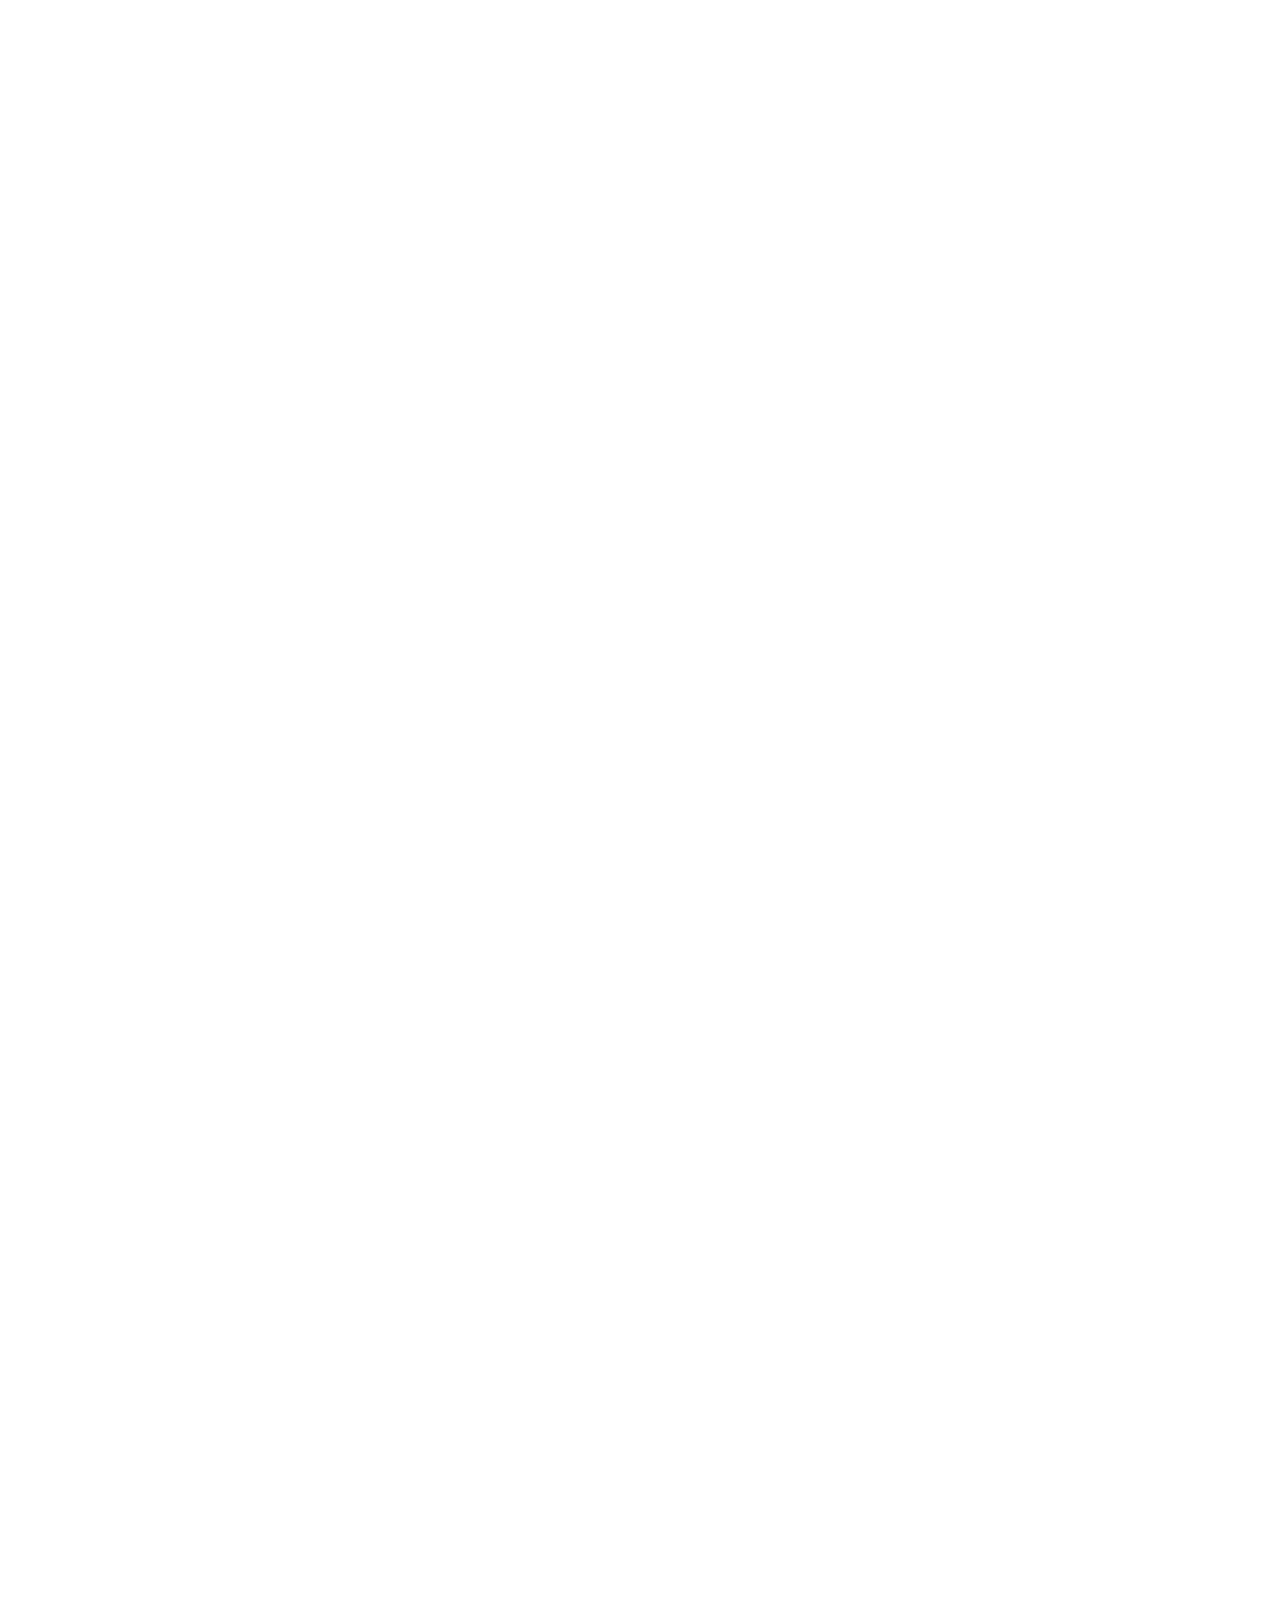
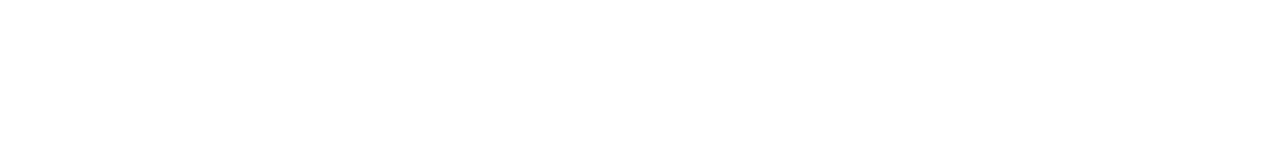
==== index.html @ afc0ffc1 "Site updated: 2017-08-31 09:24:59" ====
<!DOCTYPE html>
<!--[if lte IE 8 ]>
<html class="ie" xmlns="http://www.w3.org/1999/xhtml" xml:lang="en-US" lang="en-US">
<![endif]-->
<!--[if (gte IE 9)|!(IE)]><!-->
<!--
***************  *      *     *
      8          *    *       *
      8          *  *         *
      8          **           *
      8          *  *         *
      8          *    *       *
      8          *      *     *
      8          *        *   ***********    -----Theme By Kieran(http://go.kieran.top)
-->
<html xmlns="http://www.w3.org/1999/xhtml" xml:lang="en-US" lang="en-US">
<!--<![endif]-->

<head>
  <title>Myprayer</title>
  <!-- Meta data -->
    <meta http-equiv="Content-Type" content="text/html" charset="UTF-8" >
    <meta http-equiv="X-UA-Compatible" content="IE=edge"/>
    <meta name="viewport" content="width=device-width, initial-scale=1.0" />
    <meta name="generator" content="Myprayer">
    <meta name="author" content="小鹿会转圈">
    <meta name="description" content="" />
    <meta name="keywords" content="" />

    <!-- Favicon, (keep icon in root folder) -->
    <link rel="Shortcut Icon" href="/img/favicon.ico" type="image/ico">

    <link rel="alternate" href="/atom.xml" title="Myprayer" type="application/atom+xml">
    <link rel="stylesheet" href="/css/all.css" media="screen" type="text/css">
    
    <link rel="stylesheet" href="/highlightjs/vs.css" type="text/css">
    

    <!--[if IE 8]>
    <link rel="stylesheet" type="text/css" href="/css/ie8.css" />
    <![endif]-->

    <!-- jQuery | Load our jQuery, with an alternative source fallback to a local version if request is unavailable -->
    <script src="/js/jquery-1.11.1.min.js"></script>
    <script>window.jQuery || document.write('<script src="js/jquery-1.11.1.min.js"><\/script>')</script>

    <!-- Load these in the <head> for quicker IE8+ load times -->
    <!-- HTML5 shim and Respond.js IE8 support of HTML5 elements and media queries -->
    <!--[if lt IE 9]>
    <script src="/js/html5shiv.min.js"></script>
    <script src="/js/respond.min.js"></script>
    <![endif]-->

  
  
  

  <style>.col-md-8.col-md-offset-2.opening-statement img{display:none;}</style>
</head>

<!--
<body class="home-template">
-->
<body id="index" class="lightnav animsition">

      <!-- ============================ Off-canvas navigation =========================== -->

    <div class="sb-slidebar sb-right sb-style-overlay sb-momentum-scrolling">
        <div class="sb-close" aria-label="Close Menu" aria-hidden="true">
            <img src="/img/close.png" alt="Close"/>
        </div>
        <!-- Lists in Slidebars -->
        <ul class="sb-menu">
            <li><a href="/" class="animsition-link" title="Home">Home</a></li>
            <li><a href="/archives" class="animsition-link" title="archive">archives</a></li>
            <!-- Dropdown Menu -->
			 
            <li>
                <a class="sb-toggle-submenu">Works<span class="sb-caret"></span></a>
                <ul class="sb-submenu">
                    
                        <li><a href="/" target="_BLANK" class="animsition-link">AAA</a></li>
                    
                        <li><a href="/atom.xml" target="_BLANK" class="animsition-link">BBB</a></li>
                    
                </ul>
            </li>
            
            
            
            <li>
                <a class="sb-toggle-submenu">Links<span class="sb-caret"></span></a>
                <ul class="sb-submenu">
                    
                    <li><a href="http://go.kieran.top/" class="animsition-link">Kieran</a></li>
                    
                    <li><a href="http://domain.com/" class="animsition-link">Name</a></li>
                    
                </ul>
            </li>
            
        </ul>
        <!-- Lists in Slidebars -->
        <ul class="sb-menu secondary">
            <li><a href="/about.html" class="animsition-link" title="about">About</a></li>
            <li><a href="/atom.xml" class="animsition-link" title="rss">RSS</a></li>
        </ul>
    </div>
    
    <!-- ============================ END Off-canvas navigation =========================== -->

    <!-- ============================ #sb-site Main Page Wrapper =========================== -->

    <div id="sb-site">
        <!-- #sb-site - All page content should be contained within this id, except the off-canvas navigation itself -->

        <!-- ============================ Header & Logo bar =========================== -->

        <div id="navigation" class="navbar navbar-fixed-top">
            <div class="navbar-inner">
                <div class="container">
                    <!-- Nav logo -->
                    <div class="logo">
                        <a href="/" title="Logo" class="animsition-link">
                         <img src="/img/logo.png" alt="Logo" width="35px;"/> 
                        </a>
                    </div>
                    <!-- // Nav logo -->
                    <!-- Info-bar -->
                    <nav>
                        <ul class="nav">
                            <li><a href="/" class="animsition-link">Myprayer</a></li>
                            <li class="nolink"><span>Always </span>Creative.</li>
                            
                            <li><a href="https://github.com/" title="Github" target="_blank"><i class="icon-github"></i></a></li>
                            
                            
                            <li><a href="https://twitter.com/" title="Twitter" target="_blank"><i class="icon-twitter"></i></a></li>
                            
                            
                            <li><a href="https://www.facebook.com/" title="Facebook" target="_blank"><i class="icon-facebook"></i></a></li>
                            
                            
                            <li><a href="https://google.com/" title="Google-Plus" target="_blank"><i class="icon-google-plus"></i></a></li>
                            
                            
                            <li><a href="http://weibo.com/" title="Sina-Weibo" target="_blank"><i class="icon-sina-weibo"></i></a></li>
                            
                            <li class="nolink"><span>Welcome!</span></li>
                        </ul>
                    </nav>
                    <!--// Info-bar -->
                </div>
                <!-- // .container -->
                <div class="learnmore sb-toggle-right">More</div>
                <button type="button" class="navbar-toggle menu-icon sb-toggle-right" title="More">
                <span class="sr-only">Toggle navigation</span>
                <span class="icon-bar before"></span>
                <span class="icon-bar main"></span>
                <span class="icon-bar after"></span>
                </button>
            </div>
            <!-- // .navbar-inner -->
        </div>

        <!-- ============================ Header & Logo bar =========================== -->


      <!-- ============================ Hero Image =========================== -->

<section id="hero" class="scrollme">
    <div class="container-fluid element-img" style="background: url(/img/bg_img.jpg) no-repeat center center fixed;background-size: cover">
        <div class="row">
            <div class="col-xs-12 col-sm-8 col-sm-offset-2 col-md-8 col-md-offset-2 vertical-align cover boost text-center">
                <div class="center-me animateme" data-when="exit" data-from="0" data-to="0.6" data-opacity="0" data-translatey="100">
                    <div>
                        
                        <h2>YOU'VE MADE A <span>BRAVE</span> DECISION, WELCOME.</h2>
                        <p></p>
                        
                        <h2></h2>
                        <p>每一个不曾起舞的日子都是对生命的辜负。</p>
                        

                    </div>
                </div>
            </div>
            <!-- // .col-md-12 -->
        </div>
        <div class="herofade beige-dk"></div>
    </div>
</section>

<!-- Height spacing helper -->
<div class="heightblock"></div>
<!-- // End height spacing helper -->

<!-- ============================ END Hero Image =========================== -->
<!-- ============================ Content =========================== -->

<section id="intro">
    <div class="container">
        
        <div class="row">
            <div class="col-md-8 col-md-offset-2 opening-statement">
                <div class="col-md-4">
                    <h3><a href="/2017/08/30/my-new-post/">my new post</a></h3>
                    <span>
                        <span class="post-meta">
      <time datetime="2017-08-30T09:14:08.000Z" itemprop="datePublished">
          2017-08-30
      </time>
    
</span>
                    </span>
                </div>
                <div class="col-md-8">
                    <p>
                      
                        
                      
                    </p>
                    
                    <p class="pull-right readMore">
                        <a href="/2017/08/30/my-new-post/">Read More...</a>
                    </p>
                    
                </div>
                <div class="clearfix"></div>
                <hr class="nogutter">
            </div>
        </div>
        
        <div class="row">
            <div class="col-md-8 col-md-offset-2 opening-statement">
                <div class="col-md-4">
                    <h3><a href="/2017/08/30/hello-world/">Hello World</a></h3>
                    <span>
                        <span class="post-meta">
      <time datetime="2017-08-30T06:50:07.147Z" itemprop="datePublished">
          2017-08-30
      </time>
    
</span>
                    </span>
                </div>
                <div class="col-md-8">
                    <p>
                      
                        Welcome to Hexo! This is your very first post. Check documentation for more info. If you get any problems when using Hexo, you can find the answer in troubleshooting or you can ask me on GitHub.
Quick StartCreate a new p
                      
                    </p>
                    
                    <p class="pull-right readMore">
                        <a href="/2017/08/30/hello-world/">Read More...</a>
                    </p>
                    
                </div>
                <div class="clearfix"></div>
                <hr class="nogutter">
            </div>
        </div>
        
        <nav class="pagination" role="pagination">
          
          
        </nav>
    </div>
</section>
<section id="statement">
    <div class="container text-center wow fadeInUp" data-wow-delay="0.5s">
        <div class="row">
            <p>虽然还没想好写点什么，但是总觉得这里放句话比较和谐。</p>
        </div>
    </div>
</section>
<!-- ============================ END Content =========================== -->

      
<!-- ============================ Footer =========================== -->

<footer>
    <div class="container">
            <div class="copy">
                <p>
                    &copy; 2014<script>new Date().getFullYear()>2010&&document.write("-"+new Date().getFullYear());</script>, Content By 小鹿会转圈. All Rights Reserved.
                </p>
                <p>Theme By <a href="//go.kieran.top" style="color: #767D84">Kieran</a></p>
            </div>
            <div class="social">
                <ul>
                    
                    <li><a href="https://github.com/" title="Github" target="_blank"><i class="icon-github"></i></a>&nbsp;</li>
                    
                    
                    <li><a href="https://twitter.com/" title="Twitter" target="_blank"><i class="icon-twitter"></i></a>&nbsp;</li>
                    
                    
                    <li><a href="https://www.facebook.com/" title="Facebook" target="_blank"><i class="icon-facebook"></i></a>&nbsp;</li>
                    
                    
                    <li><a href="https://google.com/" title="Google-Plus" target="_blank"><i class="icon-google-plus"></i></a>&nbsp;</li>
                    
                    
                    <li><a href="http://weibo.com/" title="Sina-Weibo" target="_blank"><i class="icon-sina-weibo"></i></a>&nbsp;</li>
                    
                </ul>
            </div>
            <div class="clearfix"> </div>
        </div>
</footer>

<!-- ============================ END Footer =========================== -->
      <!-- Load our scripts -->
<!-- Resizable 'on-demand' full-height hero -->
<script type="text/javascript">
    var resizeHero = function () {
        var hero = $(".cover,.heightblock"),
            window1 = $(window);
        hero.css({
            "height": window1.height()
        });
    };

    resizeHero();

    $(window).resize(function () {
        resizeHero();
    });
</script>
<script src="/js/plugins.min.js"></script><!-- Bootstrap core and concatenated plugins always load here -->
<script src="/js/jquery.flexslider-min.js"></script><!-- Flexslider plugin -->
<script src="/js/scripts.js"></script><!-- Theme scripts -->


<link rel="stylesheet" href="/fancybox/jquery.fancybox.css" media="screen" type="text/css">
<script src="/fancybox/jquery.fancybox.pack.js"></script>
<script type="text/javascript">
$('#intro').find('img').each(function(){
  var alt = this.alt;

  if (alt){
    $(this).after('<span class="caption" style="display:none">' + alt + '</span>');
  }

  $(this).wrap('<a href="' + this.src + '" title="' + alt + '" class="fancybox" rel="gallery" />');
});
(function($){
  $('.fancybox').fancybox();
})(jQuery);
</script>

<!-- Initiate flexslider plugin -->
<script type="text/javascript">
    $(document).ready(function($) {
      (function(){
        console.log('font');
        var getCss = function(path) {
          var head = document.getElementsByTagName('head')[0];
          link = document.createElement('link');
          link.href = path;
          link.rel = 'stylesheet';
          link.type = 'text/css';
          head.appendChild(link);
        };
        getCss('https://fonts.googleapis.com/css?family=Montserrat:400,700');
        getCss('https://fonts.googleapis.com/css?family=Open+Sans:400,600');
      })();
      $('.flexslider').flexslider({
        animation: "fade",
        prevText: "",
        nextText: "",
        directionNav: true
      });
    });
</script>

</body>
</html>
---- highlightjs/vs.css ----
/*

Visual Studio-like style based on original C# coloring by Jason Diamond <jason@diamond.name>

*/
pre code {
  display: block; padding: 0.5em;
}

pre .comment,
pre .annotation,
pre .template_comment,
pre .diff .header,
pre .chunk,
pre .apache .cbracket {
  color: rgb(0, 128, 0);
}

pre .keyword,
pre .id,
pre .built_in,
pre .smalltalk .class,
pre .winutils,
pre .bash .variable,
pre .tex .command,
pre .request,
pre .status,
pre .nginx .title,
pre .xml .tag,
pre .xml .tag .value {
  color: rgb(0, 0, 255);
}

pre .string,
pre .title,
pre .parent,
pre .tag .value,
pre .rules .value,
pre .rules .value .number,
pre .ruby .symbol,
pre .ruby .symbol .string,
pre .aggregate,
pre .template_tag,
pre .django .variable,
pre .addition,
pre .flow,
pre .stream,
pre .apache .tag,
pre .date,
pre .tex .formula,
pre .coffeescript .attribute {
  color: rgb(163, 21, 21);
}

pre .ruby .string,
pre .decorator,
pre .filter .argument,
pre .localvars,
pre .array,
pre .attr_selector,
pre .pseudo,
pre .pi,
pre .doctype,
pre .deletion,
pre .envvar,
pre .shebang,
pre .preprocessor,
pre .userType,
pre .apache .sqbracket,
pre .nginx .built_in,
pre .tex .special,
pre .prompt {
  color: rgb(43, 145, 175);
}

pre .phpdoc,
pre .javadoc,
pre .xmlDocTag {
  color: rgb(128, 128, 128);
}

pre .vhdl .typename { font-weight: bold; }
pre .vhdl .string { color: #666666; }
pre .vhdl .literal { color: rgb(163, 21, 21); }
pre .vhdl .attribute { color: #00B0E8; }

pre .xml .attribute { color: rgb(255, 0, 0); }
---- css/ie8.css ----
/* IE8 Template Styles & Fixes */

/* Polyfill for full-scale background images in IE */
#hero,
#fallback,
.element-img,
#featured .featured-item,
.overview-img,
#page-header {
	background-size: cover;
	-ms-behavior: url(includes/backgroundsize.min.htc);
	behavior: url(includes/backgroundsize.min.htc);
}
.wow {
	visibility: visible !important;
}

#page-header {
	width: 100%
}

html.sb-init.sb-active.sb-active-right,
html.sb-init.sb-active.sb-active-right #featured a,
html.sb-init.sb-active.sb-active-right ul.filters li p,
html.sb-init.sb-active.sb-active-right #projects .projects .label-text h3 a {
	cursor: default;
}
/* For further info on how to select rgba compatible values for IE8, see > http://css-tricks.com/rgba-browser-support/ */
.navbar-inner.lightnav-alt,
#blog-post .navbar-inner { 
	background:transparent;
	filter:progid:DXImageTransform.Microsoft.gradient(startColorstr=#E6FFFFFF,endColorstr=#E6FFFFFF); 
	zoom: 1;
}
#featured a.meta {
	background:transparent;
	filter:progid:DXImageTransform.Microsoft.gradient(startColorstr=#80000000,endColorstr=#80000000); 
	zoom: 1;
	position: absolute;
	top: 0;
	bottom: 0;
	left: 0;
	right: 0;
}
#featured a.meta:hover {
	background:transparent;
	filter:progid:DXImageTransform.Microsoft.gradient(startColorstr=#B3000000,endColorstr=#B3000000); 
	zoom: 1;
}
.map-cover {
	background:transparent;
	filter:progid:DXImageTransform.Microsoft.gradient(startColorstr=#B3131313,endColorstr=#B3131313); 
	zoom: 1;
}
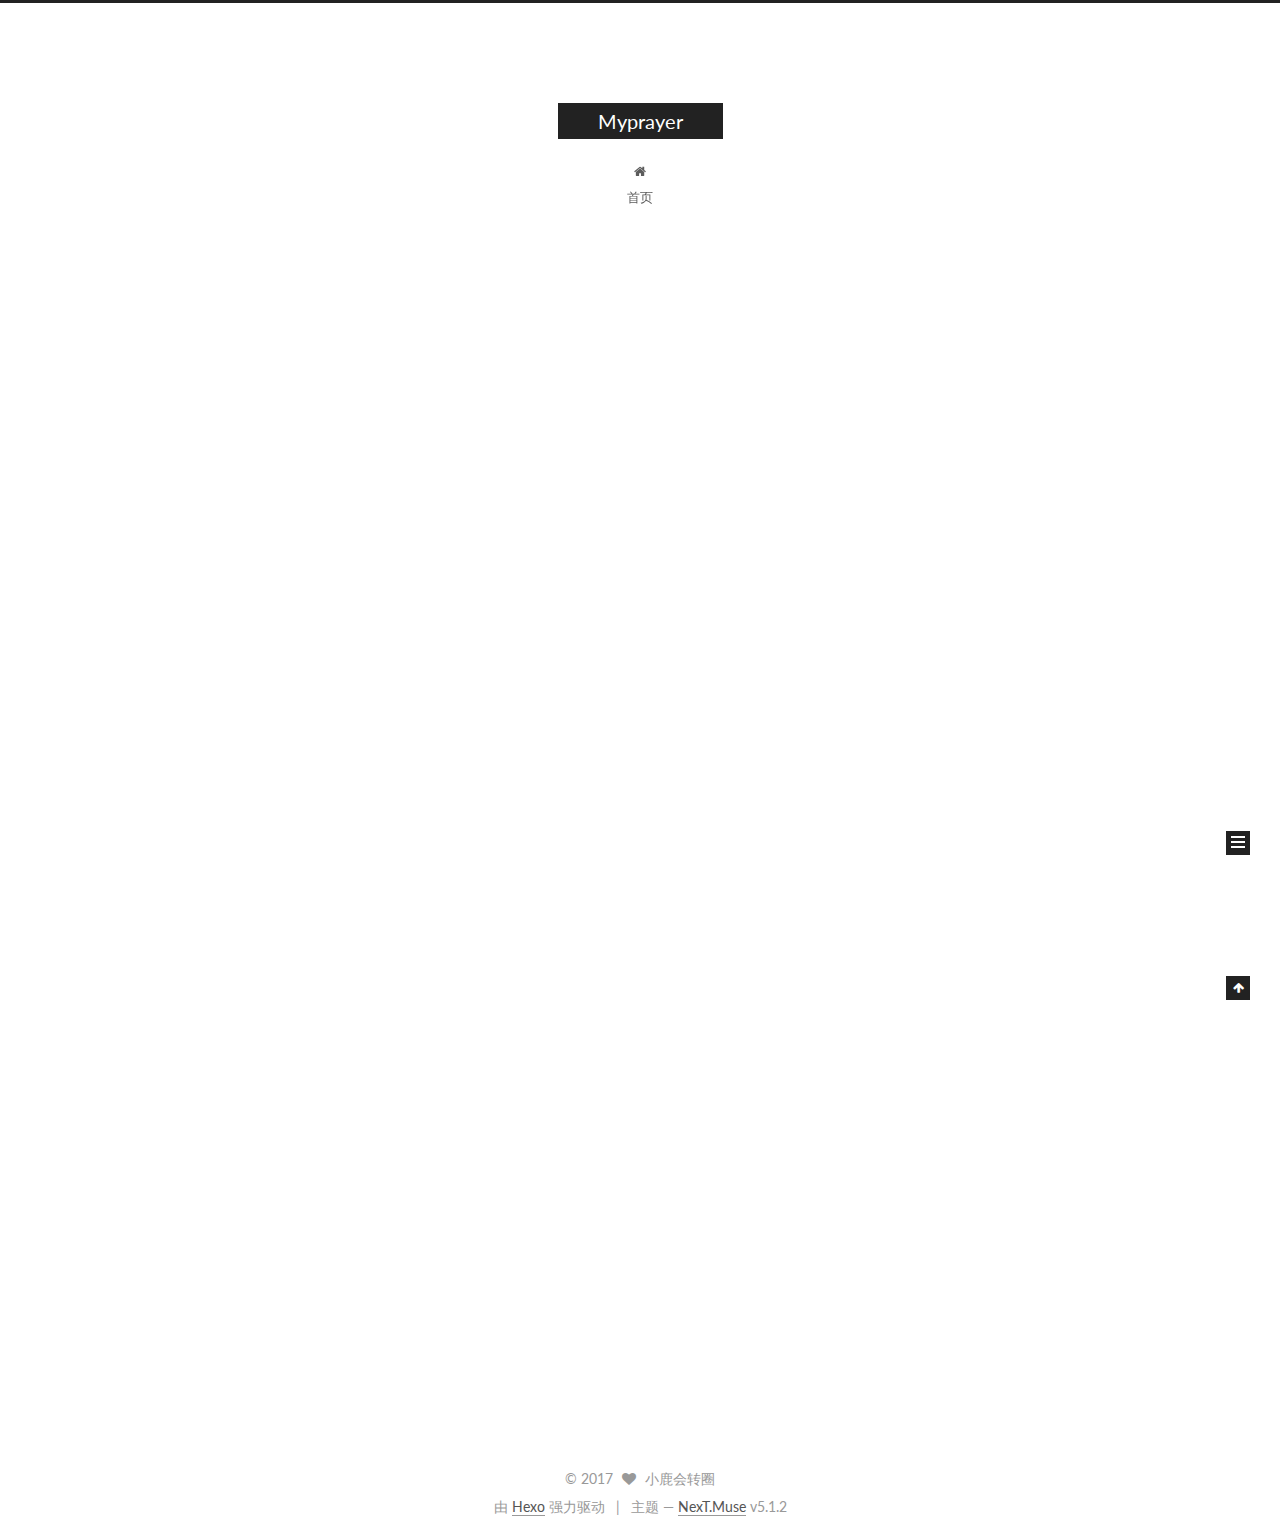
==== commit 9f8fb3c8: "Site updated: 2017-08-31 09:39:12" ====
--- a/index.html
+++ b/index.html
@@ -1,380 +1,722 @@
 <!DOCTYPE html>
-<!--[if lte IE 8 ]>
-<html class="ie" xmlns="http://www.w3.org/1999/xhtml" xml:lang="en-US" lang="en-US">
-<![endif]-->
-<!--[if (gte IE 9)|!(IE)]><!-->
-<!--
-***************  *      *     *
-      8          *    *       *
-      8          *  *         *
-      8          **           *
-      8          *  *         *
-      8          *    *       *
-      8          *      *     *
-      8          *        *   ***********    -----Theme By Kieran(http://go.kieran.top)
--->
-<html xmlns="http://www.w3.org/1999/xhtml" xml:lang="en-US" lang="en-US">
-<!--<![endif]-->
-
+
+
+
+  
+
+
+<html class="theme-next muse use-motion" lang="zh-Hans">
 <head>
+  <meta charset="UTF-8"/>
+<meta http-equiv="X-UA-Compatible" content="IE=edge" />
+<meta name="viewport" content="width=device-width, initial-scale=1, maximum-scale=1"/>
+<meta name="theme-color" content="#222">
+
+
+
+
+
+
+
+
+
+<meta http-equiv="Cache-Control" content="no-transform" />
+<meta http-equiv="Cache-Control" content="no-siteapp" />
+
+
+
+
+
+
+
+
+
+
+
+
+
+
+
+
+  
+  
+  <link href="/lib/fancybox/source/jquery.fancybox.css?v=2.1.5" rel="stylesheet" type="text/css" />
+
+
+
+
+  
+  
+  
+  
+
+  
+    
+    
+  
+
+  
+
+  
+
+  
+
+  
+
+  
+    
+    
+    <link href="//fonts.googleapis.com/css?family=Lato:300,300italic,400,400italic,700,700italic&subset=latin,latin-ext" rel="stylesheet" type="text/css">
+  
+
+
+
+
+
+
+<link href="/lib/font-awesome/css/font-awesome.min.css?v=4.6.2" rel="stylesheet" type="text/css" />
+
+<link href="/css/main.css?v=5.1.2" rel="stylesheet" type="text/css" />
+
+
+  <meta name="keywords" content="Hexo, NexT" />
+
+
+
+
+
+
+
+
+  <link rel="shortcut icon" type="image/x-icon" href="/favicon.ico?v=5.1.2" />
+
+
+
+
+
+
+<meta property="og:type" content="website">
+<meta property="og:title" content="Myprayer">
+<meta property="og:url" content="http://yoursite.com/index.html">
+<meta property="og:site_name" content="Myprayer">
+<meta property="og:locale" content="zh-Hans">
+<meta name="twitter:card" content="summary">
+<meta name="twitter:title" content="Myprayer">
+
+
+
+<script type="text/javascript" id="hexo.configurations">
+  var NexT = window.NexT || {};
+  var CONFIG = {
+    root: '/',
+    scheme: 'Muse',
+    version: '5.1.2',
+    sidebar: {"position":"left","display":"post","offset":12,"offset_float":12,"b2t":false,"scrollpercent":false,"onmobile":false},
+    fancybox: true,
+    tabs: true,
+    motion: {"enable":true,"async":false,"transition":{"post_block":"fadeIn","post_header":"slideDownIn","post_body":"slideDownIn","coll_header":"slideLeftIn"}},
+    duoshuo: {
+      userId: '0',
+      author: '博主'
+    },
+    algolia: {
+      applicationID: '',
+      apiKey: '',
+      indexName: '',
+      hits: {"per_page":10},
+      labels: {"input_placeholder":"Search for Posts","hits_empty":"We didn't find any results for the search: ${query}","hits_stats":"${hits} results found in ${time} ms"}
+    }
+  };
+</script>
+
+
+
+  <link rel="canonical" href="http://yoursite.com/"/>
+
+
+
+
+
   <title>Myprayer</title>
-  <!-- Meta data -->
-    <meta http-equiv="Content-Type" content="text/html" charset="UTF-8" >
-    <meta http-equiv="X-UA-Compatible" content="IE=edge"/>
-    <meta name="viewport" content="width=device-width, initial-scale=1.0" />
-    <meta name="generator" content="Myprayer">
-    <meta name="author" content="小鹿会转圈">
-    <meta name="description" content="" />
-    <meta name="keywords" content="" />
-
-    <!-- Favicon, (keep icon in root folder) -->
-    <link rel="Shortcut Icon" href="/img/favicon.ico" type="image/ico">
-
-    <link rel="alternate" href="/atom.xml" title="Myprayer" type="application/atom+xml">
-    <link rel="stylesheet" href="/css/all.css" media="screen" type="text/css">
-    
-    <link rel="stylesheet" href="/highlightjs/vs.css" type="text/css">
-    
-
-    <!--[if IE 8]>
-    <link rel="stylesheet" type="text/css" href="/css/ie8.css" />
-    <![endif]-->
-
-    <!-- jQuery | Load our jQuery, with an alternative source fallback to a local version if request is unavailable -->
-    <script src="/js/jquery-1.11.1.min.js"></script>
-    <script>window.jQuery || document.write('<script src="js/jquery-1.11.1.min.js"><\/script>')</script>
-
-    <!-- Load these in the <head> for quicker IE8+ load times -->
-    <!-- HTML5 shim and Respond.js IE8 support of HTML5 elements and media queries -->
-    <!--[if lt IE 9]>
-    <script src="/js/html5shiv.min.js"></script>
-    <script src="/js/respond.min.js"></script>
-    <![endif]-->
-
-  
-  
-  
-
-  <style>.col-md-8.col-md-offset-2.opening-statement img{display:none;}</style>
+  
+
+
+
+
+
+
+
+
 </head>
 
-<!--
-<body class="home-template">
--->
-<body id="index" class="lightnav animsition">
-
-      <!-- ============================ Off-canvas navigation =========================== -->
-
-    <div class="sb-slidebar sb-right sb-style-overlay sb-momentum-scrolling">
-        <div class="sb-close" aria-label="Close Menu" aria-hidden="true">
-            <img src="/img/close.png" alt="Close"/>
+<body itemscope itemtype="http://schema.org/WebPage" lang="zh-Hans">
+
+  
+  
+    
+  
+
+  <div class="container sidebar-position-left 
+  page-home">
+    <div class="headband"></div>
+
+    <header id="header" class="header" itemscope itemtype="http://schema.org/WPHeader">
+      <div class="header-inner"><div class="site-brand-wrapper">
+  <div class="site-meta ">
+    
+
+    <div class="custom-logo-site-title">
+      <a href="/"  class="brand" rel="start">
+        <span class="logo-line-before"><i></i></span>
+        <span class="site-title">Myprayer</span>
+        <span class="logo-line-after"><i></i></span>
+      </a>
+    </div>
+      
+        <p class="site-subtitle"></p>
+      
+  </div>
+
+  <div class="site-nav-toggle">
+    <button>
+      <span class="btn-bar"></span>
+      <span class="btn-bar"></span>
+      <span class="btn-bar"></span>
+    </button>
+  </div>
+</div>
+
+<nav class="site-nav">
+  
+
+  
+    <ul id="menu" class="menu">
+      
+        
+        <li class="menu-item menu-item-home">
+          <a href="/" rel="section">
+            
+              <i class="menu-item-icon fa fa-fw fa-home"></i> <br />
+            
+            首页
+          </a>
+        </li>
+      
+
+      
+    </ul>
+  
+
+  
+</nav>
+
+
+
+ </div>
+    </header>
+
+    <main id="main" class="main">
+      <div class="main-inner">
+        <div class="content-wrap">
+          <div id="content" class="content">
+            
+  <section id="posts" class="posts-expand">
+    
+      
+
+  
+
+  
+  
+  
+
+  <article class="post post-type-normal" itemscope itemtype="http://schema.org/Article">
+  
+  
+  
+  <div class="post-block">
+    <link itemprop="mainEntityOfPage" href="http://yoursite.com/2017/08/30/my-new-post/">
+
+    <span hidden itemprop="author" itemscope itemtype="http://schema.org/Person">
+      <meta itemprop="name" content="小鹿会转圈">
+      <meta itemprop="description" content="">
+      <meta itemprop="image" content="/images/avatar.gif">
+    </span>
+
+    <span hidden itemprop="publisher" itemscope itemtype="http://schema.org/Organization">
+      <meta itemprop="name" content="Myprayer">
+    </span>
+
+    
+      <header class="post-header">
+
+        
+        
+          <h1 class="post-title" itemprop="name headline">
+                
+                <a class="post-title-link" href="/2017/08/30/my-new-post/" itemprop="url">my new post</a></h1>
+        
+
+        <div class="post-meta">
+          <span class="post-time">
+            
+              <span class="post-meta-item-icon">
+                <i class="fa fa-calendar-o"></i>
+              </span>
+              
+                <span class="post-meta-item-text">发表于</span>
+              
+              <time title="创建于" itemprop="dateCreated datePublished" datetime="2017-08-30T17:14:08+08:00">
+                2017-08-30
+              </time>
+            
+
+            
+
+            
+          </span>
+
+          
+
+          
+            
+          
+
+          
+          
+
+          
+
+          
+
+          
+
         </div>
-        <!-- Lists in Slidebars -->
-        <ul class="sb-menu">
-            <li><a href="/" class="animsition-link" title="Home">Home</a></li>
-            <li><a href="/archives" class="animsition-link" title="archive">archives</a></li>
-            <!-- Dropdown Menu -->
-			 
-            <li>
-                <a class="sb-toggle-submenu">Works<span class="sb-caret"></span></a>
-                <ul class="sb-submenu">
-                    
-                        <li><a href="/" target="_BLANK" class="animsition-link">AAA</a></li>
-                    
-                        <li><a href="/atom.xml" target="_BLANK" class="animsition-link">BBB</a></li>
-                    
-                </ul>
-            </li>
-            
-            
-            
-            <li>
-                <a class="sb-toggle-submenu">Links<span class="sb-caret"></span></a>
-                <ul class="sb-submenu">
-                    
-                    <li><a href="http://go.kieran.top/" class="animsition-link">Kieran</a></li>
-                    
-                    <li><a href="http://domain.com/" class="animsition-link">Name</a></li>
-                    
-                </ul>
-            </li>
-            
-        </ul>
-        <!-- Lists in Slidebars -->
-        <ul class="sb-menu secondary">
-            <li><a href="/about.html" class="animsition-link" title="about">About</a></li>
-            <li><a href="/atom.xml" class="animsition-link" title="rss">RSS</a></li>
-        </ul>
+      </header>
+    
+
+    
+    
+    
+    <div class="post-body" itemprop="articleBody">
+
+      
+      
+
+      
+        
+          
+            
+          
+        
+      
     </div>
     
-    <!-- ============================ END Off-canvas navigation =========================== -->
-
-    <!-- ============================ #sb-site Main Page Wrapper =========================== -->
-
-    <div id="sb-site">
-        <!-- #sb-site - All page content should be contained within this id, except the off-canvas navigation itself -->
-
-        <!-- ============================ Header & Logo bar =========================== -->
-
-        <div id="navigation" class="navbar navbar-fixed-top">
-            <div class="navbar-inner">
-                <div class="container">
-                    <!-- Nav logo -->
-                    <div class="logo">
-                        <a href="/" title="Logo" class="animsition-link">
-                         <img src="/img/logo.png" alt="Logo" width="35px;"/> 
-                        </a>
-                    </div>
-                    <!-- // Nav logo -->
-                    <!-- Info-bar -->
-                    <nav>
-                        <ul class="nav">
-                            <li><a href="/" class="animsition-link">Myprayer</a></li>
-                            <li class="nolink"><span>Always </span>Creative.</li>
-                            
-                            <li><a href="https://github.com/" title="Github" target="_blank"><i class="icon-github"></i></a></li>
-                            
-                            
-                            <li><a href="https://twitter.com/" title="Twitter" target="_blank"><i class="icon-twitter"></i></a></li>
-                            
-                            
-                            <li><a href="https://www.facebook.com/" title="Facebook" target="_blank"><i class="icon-facebook"></i></a></li>
-                            
-                            
-                            <li><a href="https://google.com/" title="Google-Plus" target="_blank"><i class="icon-google-plus"></i></a></li>
-                            
-                            
-                            <li><a href="http://weibo.com/" title="Sina-Weibo" target="_blank"><i class="icon-sina-weibo"></i></a></li>
-                            
-                            <li class="nolink"><span>Welcome!</span></li>
-                        </ul>
-                    </nav>
-                    <!--// Info-bar -->
-                </div>
-                <!-- // .container -->
-                <div class="learnmore sb-toggle-right">More</div>
-                <button type="button" class="navbar-toggle menu-icon sb-toggle-right" title="More">
-                <span class="sr-only">Toggle navigation</span>
-                <span class="icon-bar before"></span>
-                <span class="icon-bar main"></span>
-                <span class="icon-bar after"></span>
-                </button>
+    
+    
+
+    
+
+    
+
+    
+
+    <footer class="post-footer">
+      
+
+      
+
+      
+
+      
+      
+        <div class="post-eof"></div>
+      
+    </footer>
+  </div>
+  
+  
+  
+  </article>
+
+
+    
+      
+
+  
+
+  
+  
+  
+
+  <article class="post post-type-normal" itemscope itemtype="http://schema.org/Article">
+  
+  
+  
+  <div class="post-block">
+    <link itemprop="mainEntityOfPage" href="http://yoursite.com/2017/08/30/hello-world/">
+
+    <span hidden itemprop="author" itemscope itemtype="http://schema.org/Person">
+      <meta itemprop="name" content="小鹿会转圈">
+      <meta itemprop="description" content="">
+      <meta itemprop="image" content="/images/avatar.gif">
+    </span>
+
+    <span hidden itemprop="publisher" itemscope itemtype="http://schema.org/Organization">
+      <meta itemprop="name" content="Myprayer">
+    </span>
+
+    
+      <header class="post-header">
+
+        
+        
+          <h1 class="post-title" itemprop="name headline">
+                
+                <a class="post-title-link" href="/2017/08/30/hello-world/" itemprop="url">Hello World</a></h1>
+        
+
+        <div class="post-meta">
+          <span class="post-time">
+            
+              <span class="post-meta-item-icon">
+                <i class="fa fa-calendar-o"></i>
+              </span>
+              
+                <span class="post-meta-item-text">发表于</span>
+              
+              <time title="创建于" itemprop="dateCreated datePublished" datetime="2017-08-30T14:50:07+08:00">
+                2017-08-30
+              </time>
+            
+
+            
+
+            
+          </span>
+
+          
+
+          
+            
+          
+
+          
+          
+
+          
+
+          
+
+          
+
+        </div>
+      </header>
+    
+
+    
+    
+    
+    <div class="post-body" itemprop="articleBody">
+
+      
+      
+
+      
+        
+          
+            <p>Welcome to <a href="https://hexo.io/" target="_blank" rel="external">Hexo</a>! This is your very first post. Check <a href="https://hexo.io/docs/" target="_blank" rel="external">documentation</a> for more info. If you get any problems when using Hexo, you can find the answer in <a href="https://hexo.io/docs/troubleshooting.html" target="_blank" rel="external">troubleshooting</a> or you can ask me on <a href="https://github.com/hexojs/hexo/issues" target="_blank" rel="external">GitHub</a>.</p>
+<h2 id="Quick-Start"><a href="#Quick-Start" class="headerlink" title="Quick Start"></a>Quick Start</h2><h3 id="Create-a-new-post"><a href="#Create-a-new-post" class="headerlink" title="Create a new post"></a>Create a new post</h3><figure class="highlight bash"><table><tr><td class="gutter"><pre><div class="line">1</div></pre></td><td class="code"><pre><div class="line">$ hexo new <span class="string">"My New Post"</span></div></pre></td></tr></table></figure>
+<p>More info: <a href="https://hexo.io/docs/writing.html" target="_blank" rel="external">Writing</a></p>
+<h3 id="Run-server"><a href="#Run-server" class="headerlink" title="Run server"></a>Run server</h3><figure class="highlight bash"><table><tr><td class="gutter"><pre><div class="line">1</div></pre></td><td class="code"><pre><div class="line">$ hexo server</div></pre></td></tr></table></figure>
+<p>More info: <a href="https://hexo.io/docs/server.html" target="_blank" rel="external">Server</a></p>
+<h3 id="Generate-static-files"><a href="#Generate-static-files" class="headerlink" title="Generate static files"></a>Generate static files</h3><figure class="highlight bash"><table><tr><td class="gutter"><pre><div class="line">1</div></pre></td><td class="code"><pre><div class="line">$ hexo generate</div></pre></td></tr></table></figure>
+<p>More info: <a href="https://hexo.io/docs/generating.html" target="_blank" rel="external">Generating</a></p>
+<h3 id="Deploy-to-remote-sites"><a href="#Deploy-to-remote-sites" class="headerlink" title="Deploy to remote sites"></a>Deploy to remote sites</h3><figure class="highlight bash"><table><tr><td class="gutter"><pre><div class="line">1</div></pre></td><td class="code"><pre><div class="line">$ hexo deploy</div></pre></td></tr></table></figure>
+<p>More info: <a href="https://hexo.io/docs/deployment.html" target="_blank" rel="external">Deployment</a></p>
+
+          
+        
+      
+    </div>
+    
+    
+    
+
+    
+
+    
+
+    
+
+    <footer class="post-footer">
+      
+
+      
+
+      
+
+      
+      
+        <div class="post-eof"></div>
+      
+    </footer>
+  </div>
+  
+  
+  
+  </article>
+
+
+    
+  </section>
+
+  
+
+
+          </div>
+          
+
+
+          
+
+        </div>
+        
+          
+  
+  <div class="sidebar-toggle">
+    <div class="sidebar-toggle-line-wrap">
+      <span class="sidebar-toggle-line sidebar-toggle-line-first"></span>
+      <span class="sidebar-toggle-line sidebar-toggle-line-middle"></span>
+      <span class="sidebar-toggle-line sidebar-toggle-line-last"></span>
+    </div>
+  </div>
+
+  <aside id="sidebar" class="sidebar">
+    
+    <div class="sidebar-inner">
+
+      
+
+      
+
+      <section class="site-overview sidebar-panel sidebar-panel-active">
+        <div class="site-author motion-element" itemprop="author" itemscope itemtype="http://schema.org/Person">
+          
+            <p class="site-author-name" itemprop="name">小鹿会转圈</p>
+            <p class="site-description motion-element" itemprop="description"></p>
+        </div>
+
+        <nav class="site-state motion-element">
+
+          
+            <div class="site-state-item site-state-posts">
+            
+              <a href="/archives">
+            
+                <span class="site-state-item-count">2</span>
+                <span class="site-state-item-name">日志</span>
+              </a>
             </div>
-            <!-- // .navbar-inner -->
+          
+
+          
+
+          
+
+        </nav>
+
+        
+
+        <div class="links-of-author motion-element">
+          
         </div>
 
-        <!-- ============================ Header & Logo bar =========================== -->
-
-
-      <!-- ============================ Hero Image =========================== -->
-
-<section id="hero" class="scrollme">
-    <div class="container-fluid element-img" style="background: url(/img/bg_img.jpg) no-repeat center center fixed;background-size: cover">
-        <div class="row">
-            <div class="col-xs-12 col-sm-8 col-sm-offset-2 col-md-8 col-md-offset-2 vertical-align cover boost text-center">
-                <div class="center-me animateme" data-when="exit" data-from="0" data-to="0.6" data-opacity="0" data-translatey="100">
-                    <div>
-                        
-                        <h2>YOU'VE MADE A <span>BRAVE</span> DECISION, WELCOME.</h2>
-                        <p></p>
-                        
-                        <h2></h2>
-                        <p>每一个不曾起舞的日子都是对生命的辜负。</p>
-                        
-
-                    </div>
-                </div>
-            </div>
-            <!-- // .col-md-12 -->
-        </div>
-        <div class="herofade beige-dk"></div>
+        
+        
+
+        
+        
+
+        
+
+
+      </section>
+
+      
+
+      
+
     </div>
-</section>
-
-<!-- Height spacing helper -->
-<div class="heightblock"></div>
-<!-- // End height spacing helper -->
-
-<!-- ============================ END Hero Image =========================== -->
-<!-- ============================ Content =========================== -->
-
-<section id="intro">
-    <div class="container">
-        
-        <div class="row">
-            <div class="col-md-8 col-md-offset-2 opening-statement">
-                <div class="col-md-4">
-                    <h3><a href="/2017/08/30/my-new-post/">my new post</a></h3>
-                    <span>
-                        <span class="post-meta">
-      <time datetime="2017-08-30T09:14:08.000Z" itemprop="datePublished">
-          2017-08-30
-      </time>
-    
-</span>
-                    </span>
-                </div>
-                <div class="col-md-8">
-                    <p>
-                      
-                        
-                      
-                    </p>
-                    
-                    <p class="pull-right readMore">
-                        <a href="/2017/08/30/my-new-post/">Read More...</a>
-                    </p>
-                    
-                </div>
-                <div class="clearfix"></div>
-                <hr class="nogutter">
-            </div>
-        </div>
-        
-        <div class="row">
-            <div class="col-md-8 col-md-offset-2 opening-statement">
-                <div class="col-md-4">
-                    <h3><a href="/2017/08/30/hello-world/">Hello World</a></h3>
-                    <span>
-                        <span class="post-meta">
-      <time datetime="2017-08-30T06:50:07.147Z" itemprop="datePublished">
-          2017-08-30
-      </time>
-    
-</span>
-                    </span>
-                </div>
-                <div class="col-md-8">
-                    <p>
-                      
-                        Welcome to Hexo! This is your very first post. Check documentation for more info. If you get any problems when using Hexo, you can find the answer in troubleshooting or you can ask me on GitHub.
-Quick StartCreate a new p
-                      
-                    </p>
-                    
-                    <p class="pull-right readMore">
-                        <a href="/2017/08/30/hello-world/">Read More...</a>
-                    </p>
-                    
-                </div>
-                <div class="clearfix"></div>
-                <hr class="nogutter">
-            </div>
-        </div>
-        
-        <nav class="pagination" role="pagination">
-          
-          
-        </nav>
-    </div>
-</section>
-<section id="statement">
-    <div class="container text-center wow fadeInUp" data-wow-delay="0.5s">
-        <div class="row">
-            <p>虽然还没想好写点什么，但是总觉得这里放句话比较和谐。</p>
-        </div>
-    </div>
-</section>
-<!-- ============================ END Content =========================== -->
-
-      
-<!-- ============================ Footer =========================== -->
-
-<footer>
-    <div class="container">
-            <div class="copy">
-                <p>
-                    &copy; 2014<script>new Date().getFullYear()>2010&&document.write("-"+new Date().getFullYear());</script>, Content By 小鹿会转圈. All Rights Reserved.
-                </p>
-                <p>Theme By <a href="//go.kieran.top" style="color: #767D84">Kieran</a></p>
-            </div>
-            <div class="social">
-                <ul>
-                    
-                    <li><a href="https://github.com/" title="Github" target="_blank"><i class="icon-github"></i></a>&nbsp;</li>
-                    
-                    
-                    <li><a href="https://twitter.com/" title="Twitter" target="_blank"><i class="icon-twitter"></i></a>&nbsp;</li>
-                    
-                    
-                    <li><a href="https://www.facebook.com/" title="Facebook" target="_blank"><i class="icon-facebook"></i></a>&nbsp;</li>
-                    
-                    
-                    <li><a href="https://google.com/" title="Google-Plus" target="_blank"><i class="icon-google-plus"></i></a>&nbsp;</li>
-                    
-                    
-                    <li><a href="http://weibo.com/" title="Sina-Weibo" target="_blank"><i class="icon-sina-weibo"></i></a>&nbsp;</li>
-                    
-                </ul>
-            </div>
-            <div class="clearfix"> </div>
-        </div>
-</footer>
-
-<!-- ============================ END Footer =========================== -->
-      <!-- Load our scripts -->
-<!-- Resizable 'on-demand' full-height hero -->
+  </aside>
+
+
+        
+      </div>
+    </main>
+
+    <footer id="footer" class="footer">
+      <div class="footer-inner">
+        <div class="copyright" >
+  
+  &copy; 
+  <span itemprop="copyrightYear">2017</span>
+  <span class="with-love">
+    <i class="fa fa-heart"></i>
+  </span>
+  <span class="author" itemprop="copyrightHolder">小鹿会转圈</span>
+
+  
+</div>
+
+
+  <div class="powered-by">由 <a class="theme-link" href="https://hexo.io">Hexo</a> 强力驱动</div>
+
+  <span class="post-meta-divider">|</span>
+
+  <div class="theme-info">主题 &mdash; <a class="theme-link" href="https://github.com/iissnan/hexo-theme-next">NexT.Muse</a> v5.1.2</div>
+
+
+        
+
+
+
+
+
+
+
+        
+      </div>
+    </footer>
+
+    
+      <div class="back-to-top">
+        <i class="fa fa-arrow-up"></i>
+        
+      </div>
+    
+
+  </div>
+
+  
+
 <script type="text/javascript">
-    var resizeHero = function () {
-        var hero = $(".cover,.heightblock"),
-            window1 = $(window);
-        hero.css({
-            "height": window1.height()
-        });
-    };
-
-    resizeHero();
-
-    $(window).resize(function () {
-        resizeHero();
-    });
+  if (Object.prototype.toString.call(window.Promise) !== '[object Function]') {
+    window.Promise = null;
+  }
 </script>
-<script src="/js/plugins.min.js"></script><!-- Bootstrap core and concatenated plugins always load here -->
-<script src="/js/jquery.flexslider-min.js"></script><!-- Flexslider plugin -->
-<script src="/js/scripts.js"></script><!-- Theme scripts -->
-
-
-<link rel="stylesheet" href="/fancybox/jquery.fancybox.css" media="screen" type="text/css">
-<script src="/fancybox/jquery.fancybox.pack.js"></script>
-<script type="text/javascript">
-$('#intro').find('img').each(function(){
-  var alt = this.alt;
-
-  if (alt){
-    $(this).after('<span class="caption" style="display:none">' + alt + '</span>');
-  }
-
-  $(this).wrap('<a href="' + this.src + '" title="' + alt + '" class="fancybox" rel="gallery" />');
-});
-(function($){
-  $('.fancybox').fancybox();
-})(jQuery);
-</script>
-
-<!-- Initiate flexslider plugin -->
-<script type="text/javascript">
-    $(document).ready(function($) {
-      (function(){
-        console.log('font');
-        var getCss = function(path) {
-          var head = document.getElementsByTagName('head')[0];
-          link = document.createElement('link');
-          link.href = path;
-          link.rel = 'stylesheet';
-          link.type = 'text/css';
-          head.appendChild(link);
-        };
-        getCss('https://fonts.googleapis.com/css?family=Montserrat:400,700');
-        getCss('https://fonts.googleapis.com/css?family=Open+Sans:400,600');
-      })();
-      $('.flexslider').flexslider({
-        animation: "fade",
-        prevText: "",
-        nextText: "",
-        directionNav: true
-      });
-    });
-</script>
+
+
+
+
+
+
+
+
+
+  
+
+
+
+
+
+
+
+
+
+
+
+
+  
+  <script type="text/javascript" src="/lib/jquery/index.js?v=2.1.3"></script>
+
+  
+  <script type="text/javascript" src="/lib/fastclick/lib/fastclick.min.js?v=1.0.6"></script>
+
+  
+  <script type="text/javascript" src="/lib/jquery_lazyload/jquery.lazyload.js?v=1.9.7"></script>
+
+  
+  <script type="text/javascript" src="/lib/velocity/velocity.min.js?v=1.2.1"></script>
+
+  
+  <script type="text/javascript" src="/lib/velocity/velocity.ui.min.js?v=1.2.1"></script>
+
+  
+  <script type="text/javascript" src="/lib/fancybox/source/jquery.fancybox.pack.js?v=2.1.5"></script>
+
+
+  
+
+
+  <script type="text/javascript" src="/js/src/utils.js?v=5.1.2"></script>
+
+  <script type="text/javascript" src="/js/src/motion.js?v=5.1.2"></script>
+
+
+
+  
+  
+
+  <script type="text/javascript" src="/js/src/scrollspy.js?v=5.1.2"></script>
+<script type="text/javascript" src="/js/src/post-details.js?v=5.1.2"></script>
+
+
+  
+
+  
+
+
+  <script type="text/javascript" src="/js/src/bootstrap.js?v=5.1.2"></script>
+
+
+
+  
+
+
+  
+
+
+
+
+	
+
+
+
+
+
+  
+
+
+
+
+
+  
+
+
+
+
+
+
+
+
+  
+
+
+
+
+
+  
+
+  
+
+  
+
+  
+
+  
+
+  
 
 </body>
 </html>
--- a/css/main.css
+++ b/css/main.css
@@ -0,0 +1,2660 @@
+/* normalize.css v3.0.2 | MIT License | git.io/normalize */
+html {
+  font-family: sans-serif; /* 1 */
+  -ms-text-size-adjust: 100%; /* 2 */
+  -webkit-text-size-adjust: 100%; /* 2 */
+}
+body {
+  margin: 0;
+}
+article,
+aside,
+details,
+figcaption,
+figure,
+footer,
+header,
+hgroup,
+main,
+menu,
+nav,
+section,
+summary {
+  display: block;
+}
+audio,
+canvas,
+progress,
+video {
+  display: inline-block; /* 1 */
+  vertical-align: baseline; /* 2 */
+}
+audio:not([controls]) {
+  display: none;
+  height: 0;
+}
+[hidden],
+template {
+  display: none;
+}
+a {
+  background-color: transparent;
+}
+a:active,
+a:hover {
+  outline: 0;
+}
+abbr[title] {
+  border-bottom: 1px dotted;
+}
+b,
+strong {
+  font-weight: bold;
+}
+dfn {
+  font-style: italic;
+}
+h1 {
+  font-size: 2em;
+  margin: 0.67em 0;
+}
+mark {
+  background: #ff0;
+  color: #000;
+}
+small {
+  font-size: 80%;
+}
+sub,
+sup {
+  font-size: 75%;
+  line-height: 0;
+  position: relative;
+  vertical-align: baseline;
+}
+sup {
+  top: -0.5em;
+}
+sub {
+  bottom: -0.25em;
+}
+img {
+  border: 0;
+}
+svg:not(:root) {
+  overflow: hidden;
+}
+figure {
+  margin: 1em 40px;
+}
+hr {
+  -moz-box-sizing: content-box;
+  box-sizing: content-box;
+  height: 0;
+}
+pre {
+  overflow: auto;
+}
+code,
+kbd,
+pre,
+samp {
+  font-family: monospace, monospace;
+  font-size: 1em;
+}
+button,
+input,
+optgroup,
+select,
+textarea {
+  color: inherit; /* 1 */
+  font: inherit; /* 2 */
+  margin: 0; /* 3 */
+}
+button {
+  overflow: visible;
+}
+button,
+select {
+  text-transform: none;
+}
+button,
+html input[type="button"],
+input[type="reset"],
+input[type="submit"] {
+  -webkit-appearance: button; /* 2 */
+  cursor: pointer; /* 3 */
+}
+button[disabled],
+html input[disabled] {
+  cursor: default;
+}
+button::-moz-focus-inner,
+input::-moz-focus-inner {
+  border: 0;
+  padding: 0;
+}
+input {
+  line-height: normal;
+}
+input[type="checkbox"],
+input[type="radio"] {
+  box-sizing: border-box; /* 1 */
+  padding: 0; /* 2 */
+}
+input[type="number"]::-webkit-inner-spin-button,
+input[type="number"]::-webkit-outer-spin-button {
+  height: auto;
+}
+input[type="search"] {
+  -webkit-appearance: textfield; /* 1 */
+  -moz-box-sizing: content-box;
+  -webkit-box-sizing: content-box; /* 2 */
+  box-sizing: content-box;
+}
+input[type="search"]::-webkit-search-cancel-button,
+input[type="search"]::-webkit-search-decoration {
+  -webkit-appearance: none;
+}
+fieldset {
+  border: 1px solid #c0c0c0;
+  margin: 0 2px;
+  padding: 0.35em 0.625em 0.75em;
+}
+legend {
+  border: 0; /* 1 */
+  padding: 0; /* 2 */
+}
+textarea {
+  overflow: auto;
+}
+optgroup {
+  font-weight: bold;
+}
+table {
+  border-collapse: collapse;
+  border-spacing: 0;
+}
+td,
+th {
+  padding: 0;
+}
+::selection {
+  background: #262a30;
+  color: #fff;
+}
+body {
+  position: relative;
+  font-family: 'Lato', "PingFang SC", "Microsoft YaHei", sans-serif;
+  font-size: 14px;
+  line-height: 2;
+  color: #555;
+  background: #fff;
+}
+@media (max-width: 767px) {
+  body {
+    padding-right: 0 !important;
+  }
+}
+@media (min-width: 768px) and (max-width: 991px) {
+  body {
+    padding-right: 0 !important;
+  }
+}
+@media (min-width: 1600px) {
+  body {
+    font-size: 16px;
+  }
+}
+h1,
+h2,
+h3,
+h4,
+h5,
+h6 {
+  margin: 0;
+  padding: 0;
+  font-weight: bold;
+  line-height: 1.5;
+  font-family: 'Lato', "PingFang SC", "Microsoft YaHei", sans-serif;
+}
+h2,
+h3,
+h4,
+h5,
+h6 {
+  margin: 20px 0 15px;
+}
+h1 {
+  font-size: 22px;
+}
+@media (max-width: 767px) {
+  h1 {
+    font-size: 18px;
+  }
+}
+h2 {
+  font-size: 20px;
+}
+@media (max-width: 767px) {
+  h2 {
+    font-size: 16px;
+  }
+}
+h3 {
+  font-size: 18px;
+}
+@media (max-width: 767px) {
+  h3 {
+    font-size: 14px;
+  }
+}
+h4 {
+  font-size: 16px;
+}
+@media (max-width: 767px) {
+  h4 {
+    font-size: 12px;
+  }
+}
+h5 {
+  font-size: 14px;
+}
+@media (max-width: 767px) {
+  h5 {
+    font-size: 10px;
+  }
+}
+h6 {
+  font-size: 12px;
+}
+@media (max-width: 767px) {
+  h6 {
+    font-size: 8px;
+  }
+}
+p {
+  margin: 0 0 20px 0;
+}
+a {
+  color: #555;
+  text-decoration: none;
+  outline: none;
+  border-bottom: 1px solid #999;
+  word-wrap: break-word;
+}
+a:hover {
+  color: #222;
+  border-bottom-color: #222;
+}
+blockquote {
+  margin: 0;
+  padding: 0;
+}
+img {
+  display: block;
+  margin: auto;
+  max-width: 100%;
+  height: auto;
+}
+hr {
+  margin: 40px 0;
+  height: 3px;
+  border: none;
+  background-color: #ddd;
+  background-image: repeating-linear-gradient(-45deg, #fff, #fff 4px, transparent 4px, transparent 8px);
+}
+blockquote {
+  padding: 0 15px;
+  color: #666;
+  border-left: 4px solid #ddd;
+}
+blockquote cite::before {
+  content: "-";
+  padding: 0 5px;
+}
+dt {
+  font-weight: 700;
+}
+dd {
+  margin: 0;
+  padding: 0;
+}
+kbd {
+  border: 1px solid #ccc;
+  border-radius: 0.2em;
+  box-shadow: 0.1em 0.1em 0.2em rgba(0,0,0,0.1);
+  background-color: #f9f9f9;
+  font-family: inherit;
+  background-image: -webkit-linear-gradient(top, #eee, #fff, #eee);
+  padding: 0.1em 0.3em;
+  white-space: nowrap;
+}
+.text-left {
+  text-align: left;
+}
+.text-center {
+  text-align: center;
+}
+.text-right {
+  text-align: right;
+}
+.text-justify {
+  text-align: justify;
+}
+.text-nowrap {
+  white-space: nowrap;
+}
+.text-lowercase {
+  text-transform: lowercase;
+}
+.text-uppercase {
+  text-transform: uppercase;
+}
+.text-capitalize {
+  text-transform: capitalize;
+}
+.center-block {
+  display: block;
+  margin-left: auto;
+  margin-right: auto;
+}
+.clearfix:before,
+.clearfix:after {
+  content: " ";
+  display: table;
+}
+.clearfix:after {
+  clear: both;
+}
+.pullquote {
+  width: 45%;
+}
+.pullquote.left {
+  float: left;
+  margin-left: 5px;
+  margin-right: 10px;
+}
+.pullquote.right {
+  float: right;
+  margin-left: 10px;
+  margin-right: 5px;
+}
+.affix.affix.affix {
+  position: fixed;
+}
+.translation {
+  margin-top: -20px;
+  font-size: 14px;
+  color: #999;
+}
+.scrollbar-measure {
+  width: 100px;
+  height: 100px;
+  overflow: scroll;
+  position: absolute;
+  top: -9999px;
+}
+.use-motion .motion-element {
+  opacity: 0;
+}
+table {
+  margin: 20px 0;
+  width: 100%;
+  border-collapse: collapse;
+  border-spacing: 0;
+  border: 1px solid #ddd;
+  font-size: 14px;
+  table-layout: fixed;
+  word-wrap: break-all;
+}
+table>tbody>tr:nth-of-type(odd) {
+  background-color: #f9f9f9;
+}
+table>tbody>tr:hover {
+  background-color: #f5f5f5;
+}
+caption,
+th,
+td {
+  padding: 8px;
+  text-align: left;
+  vertical-align: middle;
+  font-weight: normal;
+}
+th,
+td {
+  border-bottom: 3px solid #ddd;
+  border-right: 1px solid #eee;
+}
+th {
+  padding-bottom: 10px;
+  font-weight: 700;
+}
+td {
+  border-bottom-width: 1px;
+}
+html,
+body {
+  height: 100%;
+}
+.container {
+  position: relative;
+  min-height: 100%;
+}
+.header-inner {
+  margin: 0 auto;
+  padding: 100px 0 70px;
+  width: 700px;
+}
+@media (min-width: 1600px) {
+  .container .header-inner {
+    width: 900px;
+  }
+}
+.main-inner {
+  margin: 0 auto;
+  width: 700px;
+}
+@media (min-width: 1600px) {
+  .container .main-inner {
+    width: 900px;
+  }
+}
+.footer {
+  width: 100%;
+  min-height: 50px;
+}
+.footer-inner {
+  box-sizing: border-box;
+  margin: 20px auto;
+  width: 700px;
+}
+@media (min-width: 1600px) {
+  .container .footer-inner {
+    width: 900px;
+  }
+}
+pre,
+.highlight {
+  overflow: auto;
+  margin: 20px 0;
+  padding: 0;
+  font-size: 13px;
+  color: #4d4d4c;
+  background: #f7f7f7;
+  line-height: 1.6;
+}
+pre,
+code {
+  font-family: consolas, Menlo, "PingFang SC", "Microsoft YaHei", monospace;
+}
+code {
+  padding: 2px 4px;
+  word-wrap: break-word;
+  color: #555;
+  background: #eee;
+  border-radius: 3px;
+  font-size: 13px;
+}
+pre code {
+  padding: 0;
+  color: #4d4d4c;
+  background: none;
+  text-shadow: none;
+}
+.highlight {
+  border-radius: 1px;
+}
+.highlight pre {
+  border: none;
+  margin: 0;
+  padding: 10px 0;
+}
+.highlight table {
+  margin: 0;
+  width: auto;
+  border: none;
+}
+.highlight td {
+  border: none;
+  padding: 0;
+}
+.highlight figcaption {
+  font-size: 1em;
+  color: #4d4d4c;
+  line-height: 1em;
+  margin-bottom: 1em;
+}
+.highlight figcaption:before,
+.highlight figcaption:after {
+  content: " ";
+  display: table;
+}
+.highlight figcaption:after {
+  clear: both;
+}
+.highlight figcaption a {
+  float: right;
+  color: #4d4d4c;
+}
+.highlight figcaption a:hover {
+  border-bottom-color: #4d4d4c;
+}
+.highlight .gutter pre {
+  padding-left: 10px;
+  padding-right: 10px;
+  color: #869194;
+  text-align: right;
+  background-color: #eff2f3;
+}
+.highlight .code pre {
+  width: 100%;
+  padding-left: 10px;
+  padding-right: 10px;
+  background-color: #f7f7f7;
+}
+.highlight .line {
+  height: 20px;
+}
+.gutter {
+  -webkit-user-select: none;
+  -moz-user-select: none;
+  -ms-user-select: none;
+  user-select: none;
+}
+.gist table {
+  width: auto;
+}
+.gist table td {
+  border: none;
+}
+pre .deletion {
+  background: #fdd;
+}
+pre .addition {
+  background: #dfd;
+}
+pre .meta {
+  color: #8959a8;
+}
+pre .comment {
+  color: #8e908c;
+}
+pre .variable,
+pre .attribute,
+pre .tag,
+pre .regexp,
+pre .ruby .constant,
+pre .xml .tag .title,
+pre .xml .pi,
+pre .xml .doctype,
+pre .html .doctype,
+pre .css .id,
+pre .css .class,
+pre .css .pseudo {
+  color: #c82829;
+}
+pre .number,
+pre .preprocessor,
+pre .built_in,
+pre .literal,
+pre .params,
+pre .constant,
+pre .command {
+  color: #f5871f;
+}
+pre .ruby .class .title,
+pre .css .rules .attribute,
+pre .string,
+pre .value,
+pre .inheritance,
+pre .header,
+pre .ruby .symbol,
+pre .xml .cdata,
+pre .special,
+pre .number,
+pre .formula {
+  color: #718c00;
+}
+pre .title,
+pre .css .hexcolor {
+  color: #3e999f;
+}
+pre .function,
+pre .python .decorator,
+pre .python .title,
+pre .ruby .function .title,
+pre .ruby .title .keyword,
+pre .perl .sub,
+pre .javascript .title,
+pre .coffeescript .title {
+  color: #4271ae;
+}
+pre .keyword,
+pre .javascript .function {
+  color: #8959a8;
+}
+.full-image.full-image.full-image {
+  border: none;
+  max-width: 100%;
+  width: auto;
+  margin: 20px auto;
+}
+@media (min-width: 992px) {
+  .full-image.full-image.full-image {
+    max-width: none;
+    width: 110%;
+    margin: 25px -5%;
+  }
+}
+.blockquote-center,
+.page-home .post-type-quote blockquote,
+.page-post-detail .post-type-quote blockquote {
+  position: relative;
+  margin: 40px 0;
+  padding: 0;
+  border-left: none;
+  text-align: center;
+}
+.blockquote-center::before,
+.page-home .post-type-quote blockquote::before,
+.page-post-detail .post-type-quote blockquote::before,
+.blockquote-center::after,
+.page-home .post-type-quote blockquote::after,
+.page-post-detail .post-type-quote blockquote::after {
+  position: absolute;
+  content: ' ';
+  display: block;
+  width: 100%;
+  height: 24px;
+  opacity: 0.2;
+  background-repeat: no-repeat;
+  background-position: 0 -6px;
+  background-size: 22px 22px;
+}
+.blockquote-center::before,
+.page-home .post-type-quote blockquote::before,
+.page-post-detail .post-type-quote blockquote::before {
+  top: -20px;
+  background-image: url("../images/quote-l.svg");
+  border-top: 1px solid #ccc;
+}
+.blockquote-center::after,
+.page-home .post-type-quote blockquote::after,
+.page-post-detail .post-type-quote blockquote::after {
+  bottom: -20px;
+  background-image: url("../images/quote-r.svg");
+  border-bottom: 1px solid #ccc;
+  background-position: 100% 8px;
+}
+.blockquote-center p,
+.page-home .post-type-quote blockquote p,
+.page-post-detail .post-type-quote blockquote p,
+.blockquote-center div,
+.page-home .post-type-quote blockquote div,
+.page-post-detail .post-type-quote blockquote div {
+  text-align: center;
+}
+.post .post-body .group-picture img {
+  box-sizing: border-box;
+  padding: 0 3px;
+  border: none;
+}
+.post .group-picture-row {
+  overflow: hidden;
+  margin-top: 6px;
+}
+.post .group-picture-row:first-child {
+  margin-top: 0;
+}
+.post .group-picture-column {
+  float: left;
+}
+.page-post-detail .post-body .group-picture-column {
+  float: none;
+  margin-top: 10px;
+  width: auto !important;
+}
+.page-post-detail .post-body .group-picture-column img {
+  margin: 0 auto;
+}
+.page-archive .group-picture-container {
+  overflow: hidden;
+}
+.page-archive .group-picture-row {
+  float: left;
+}
+.page-archive .group-picture-row:first-child {
+  margin-top: 6px;
+}
+.page-archive .group-picture-column {
+  max-width: 150px;
+  max-height: 150px;
+}
+.post-body .note {
+  position: relative;
+  padding: 15px;
+  margin-bottom: 20px;
+  border: 1px solid #eee;
+  border-left-width: 5px;
+  border-radius: 3px;
+}
+.post-body .note h2,
+.post-body .note h3,
+.post-body .note h4,
+.post-body .note h5,
+.post-body .note h6 {
+  margin-top: 0;
+  margin-bottom: 0;
+  border-bottom: initial;
+  padding-top: 0 !important;
+}
+.post-body .note p:first-child,
+.post-body .note ul:first-child,
+.post-body .note ol:first-child,
+.post-body .note table:first-child,
+.post-body .note pre:first-child,
+.post-body .note blockquote:first-child {
+  margin-top: 0;
+}
+.post-body .note p:last-child,
+.post-body .note ul:last-child,
+.post-body .note ol:last-child,
+.post-body .note table:last-child,
+.post-body .note pre:last-child,
+.post-body .note blockquote:last-child {
+  margin-bottom: 0;
+}
+.post-body .note.default {
+  border-left-color: #777;
+}
+.post-body .note.default h2,
+.post-body .note.default h3,
+.post-body .note.default h4,
+.post-body .note.default h5,
+.post-body .note.default h6 {
+  color: #777;
+}
+.post-body .note.primary {
+  border-left-color: #6f42c1;
+}
+.post-body .note.primary h2,
+.post-body .note.primary h3,
+.post-body .note.primary h4,
+.post-body .note.primary h5,
+.post-body .note.primary h6 {
+  color: #6f42c1;
+}
+.post-body .note.info {
+  border-left-color: #428bca;
+}
+.post-body .note.info h2,
+.post-body .note.info h3,
+.post-body .note.info h4,
+.post-body .note.info h5,
+.post-body .note.info h6 {
+  color: #428bca;
+}
+.post-body .note.success {
+  border-left-color: #5cb85c;
+}
+.post-body .note.success h2,
+.post-body .note.success h3,
+.post-body .note.success h4,
+.post-body .note.success h5,
+.post-body .note.success h6 {
+  color: #5cb85c;
+}
+.post-body .note.warning {
+  border-left-color: #f0ad4e;
+}
+.post-body .note.warning h2,
+.post-body .note.warning h3,
+.post-body .note.warning h4,
+.post-body .note.warning h5,
+.post-body .note.warning h6 {
+  color: #f0ad4e;
+}
+.post-body .note.danger {
+  border-left-color: #d9534f;
+}
+.post-body .note.danger h2,
+.post-body .note.danger h3,
+.post-body .note.danger h4,
+.post-body .note.danger h5,
+.post-body .note.danger h6 {
+  color: #d9534f;
+}
+.post-body .label {
+  display: inline;
+  padding: 0 2px;
+  white-space: nowrap;
+}
+.post-body .label.default {
+  background-color: #f0f0f0;
+}
+.post-body .label.primary {
+  background-color: #efe6f7;
+}
+.post-body .label.info {
+  background-color: #e5f2f8;
+}
+.post-body .label.success {
+  background-color: #e7f4e9;
+}
+.post-body .label.warning {
+  background-color: #fcf6e1;
+}
+.post-body .label.danger {
+  background-color: #fae8eb;
+}
+.post-body .tabs {
+  position: relative;
+  display: block;
+  margin-bottom: 20px;
+  padding-top: 10px;
+}
+.post-body .tabs ul.nav-tabs {
+  margin: 0;
+  padding: 0;
+  display: flex;
+  margin-bottom: -1px;
+}
+@media (max-width: 413px) {
+  .post-body .tabs ul.nav-tabs {
+    display: block;
+    margin-bottom: 5px;
+  }
+}
+.post-body .tabs ul.nav-tabs li.tab {
+  list-style-type: none !important;
+  margin: 0 0.25em 0 0;
+  border-top: 3px solid transparent;
+  border-left: 1px solid transparent;
+  border-right: 1px solid transparent;
+}
+@media (max-width: 413px) {
+  .post-body .tabs ul.nav-tabs li.tab {
+    margin: initial;
+    border-top: 1px solid transparent;
+    border-left: 3px solid transparent;
+    border-right: 1px solid transparent;
+    border-bottom: 1px solid transparent;
+  }
+}
+.post-body .tabs ul.nav-tabs li.tab a {
+  outline: 0;
+  border-bottom: initial;
+  display: block;
+  line-height: 1.8em;
+  padding: 0.25em 0.75em;
+  transition-duration: 0.2s;
+  transition-timing-function: ease-out;
+  transition-delay: 0s;
+}
+.post-body .tabs ul.nav-tabs li.tab a i {
+  width: 1.285714285714286em;
+}
+.post-body .tabs ul.nav-tabs li.tab.active {
+  border-top: 3px solid #fc6423;
+  border-left: 1px solid #ddd;
+  border-right: 1px solid #ddd;
+  background-color: #fff;
+}
+@media (max-width: 413px) {
+  .post-body .tabs ul.nav-tabs li.tab.active {
+    border-top: 1px solid #ddd;
+    border-left: 3px solid #fc6423;
+    border-right: 1px solid #ddd;
+    border-bottom: 1px solid #ddd;
+  }
+}
+.post-body .tabs ul.nav-tabs li.tab.active a {
+  cursor: default;
+  color: #555;
+}
+.post-body .tabs .tab-content {
+  background-color: #fff;
+}
+.post-body .tabs .tab-content .tab-pane {
+  border: 1px solid #ddd;
+  padding: 20px 20px 0 20px;
+}
+.post-body .tabs .tab-content .tab-pane:not(.active) {
+  display: none !important;
+}
+.post-body .tabs .tab-content .tab-pane.active {
+  display: block !important;
+}
+.btn {
+  display: inline-block;
+  padding: 0 20px;
+  font-size: 14px;
+  color: #fff;
+  background: #222;
+  border: 2px solid #222;
+  text-decoration: none;
+  border-radius: 0;
+  transition-property: background-color;
+  transition-duration: 0.2s;
+  transition-timing-function: ease-in-out;
+  transition-delay: 0s;
+}
+.btn:hover,
+.post-button .btn:hover {
+  border-color: #222;
+  color: #222;
+  background: #fff;
+}
+.btn-bar {
+  display: block;
+  width: 22px;
+  height: 2px;
+  background: #555;
+  border-radius: 1px;
+}
+.btn-bar+.btn-bar {
+  margin-top: 4px;
+}
+.pagination {
+  margin: 120px 0 40px;
+  text-align: center;
+  border-top: 1px solid #eee;
+}
+.page-number-basic,
+.pagination .prev,
+.pagination .next,
+.pagination .page-number,
+.pagination .space {
+  display: inline-block;
+  position: relative;
+  top: -1px;
+  margin: 0 10px;
+  padding: 0 10px;
+  line-height: 30px;
+}
+@media (max-width: 767px) {
+  .page-number-basic,
+  .pagination .prev,
+  .pagination .next,
+  .pagination .page-number,
+  .pagination .space {
+    margin: 0 5px;
+  }
+}
+.pagination .prev,
+.pagination .next,
+.pagination .page-number {
+  border-bottom: 0;
+  border-top: 1px solid #eee;
+  transition-property: border-color;
+  transition-duration: 0.2s;
+  transition-timing-function: ease-in-out;
+  transition-delay: 0s;
+}
+.pagination .prev:hover,
+.pagination .next:hover,
+.pagination .page-number:hover {
+  border-top-color: #222;
+}
+.pagination .space {
+  padding: 0;
+  margin: 0;
+}
+.pagination .prev {
+  margin-left: 0;
+}
+.pagination .next {
+  margin-right: 0;
+}
+.pagination .page-number.current {
+  color: #fff;
+  background: #ccc;
+  border-top-color: #ccc;
+}
+@media (max-width: 767px) {
+  .pagination {
+    border-top: none;
+  }
+  .pagination .prev,
+  .pagination .next,
+  .pagination .page-number {
+    margin-bottom: 10px;
+    border-top: 0;
+    border-bottom: 1px solid #eee;
+  }
+  .pagination .prev:hover,
+  .pagination .next:hover,
+  .pagination .page-number:hover {
+    border-bottom-color: #222;
+  }
+}
+.comments {
+  margin: 60px 20px 0;
+}
+.tag-cloud {
+  text-align: center;
+}
+.tag-cloud a {
+  display: inline-block;
+  margin: 10px;
+}
+.back-to-top {
+  box-sizing: border-box;
+  position: fixed;
+  bottom: -100px;
+  right: 30px;
+  z-index: 1050;
+  padding: 0 6px;
+  width: 24px;
+  background: #222;
+  font-size: 12px;
+  opacity: 1;
+  color: #fff;
+  cursor: pointer;
+  text-align: center;
+  -webkit-transform: translateZ(0);
+  transition-property: bottom;
+  transition-duration: 0.2s;
+  transition-timing-function: ease-in-out;
+  transition-delay: 0s;
+}
+@media (min-width: 768px) and (max-width: 991px) {
+  .back-to-top {
+    display: none !important;
+  }
+}
+@media (max-width: 767px) {
+  .back-to-top {
+    display: none !important;
+  }
+}
+.back-to-top.back-to-top-on {
+  bottom: 19px;
+}
+.header {
+  background: transparent;
+}
+.header-inner {
+  position: relative;
+}
+.headband {
+  height: 3px;
+  background: #222;
+}
+.site-meta {
+  margin: 0;
+  text-align: center;
+}
+@media (max-width: 767px) {
+  .site-meta {
+    text-align: center;
+  }
+}
+.brand {
+  position: relative;
+  display: inline-block;
+  padding: 0 40px;
+  color: #fff;
+  background: #222;
+  border-bottom: none;
+}
+.brand:hover {
+  color: #fff;
+}
+.logo {
+  display: inline-block;
+  margin-right: 5px;
+  line-height: 36px;
+  vertical-align: top;
+}
+.site-title {
+  display: inline-block;
+  vertical-align: top;
+  line-height: 36px;
+  font-size: 20px;
+  font-weight: normal;
+  font-family: 'Lato', "PingFang SC", "Microsoft YaHei", sans-serif;
+}
+.site-subtitle {
+  margin-top: 10px;
+  font-size: 13px;
+  color: #999;
+}
+.use-motion .brand {
+  opacity: 0;
+}
+.use-motion .logo,
+.use-motion .site-title,
+.use-motion .site-subtitle {
+  opacity: 0;
+  position: relative;
+  top: -10px;
+}
+.site-nav-toggle {
+  display: none;
+  position: absolute;
+  top: 10px;
+  left: 10px;
+}
+@media (max-width: 767px) {
+  .site-nav-toggle {
+    display: block;
+  }
+}
+.site-nav-toggle button {
+  margin-top: 2px;
+  padding: 9px 10px;
+  background: transparent;
+  border: none;
+}
+@media (max-width: 767px) {
+  .site-nav {
+    display: none;
+    margin: 0 -10px;
+    padding: 0 10px;
+    clear: both;
+    border-top: 1px solid #ddd;
+  }
+}
+@media (min-width: 768px) and (max-width: 991px) {
+  .site-nav {
+    display: block !important;
+  }
+}
+@media (min-width: 992px) {
+  .site-nav {
+    display: block !important;
+  }
+}
+.menu {
+  margin-top: 20px;
+  padding-left: 0;
+  text-align: center;
+}
+.menu .menu-item {
+  display: inline-block;
+  margin: 0 10px;
+  list-style: none;
+}
+@media screen and (max-width: 767px) {
+  .menu .menu-item {
+    margin-top: 10px;
+  }
+}
+.menu .menu-item a {
+  display: block;
+  font-size: 13px;
+  line-height: inherit;
+  border-bottom: 1px solid transparent;
+  transition-property: border-color;
+  transition-duration: 0.2s;
+  transition-timing-function: ease-in-out;
+  transition-delay: 0s;
+}
+.menu .menu-item a:hover {
+  border-bottom-color: #222;
+}
+.menu .menu-item .fa {
+  margin-right: 5px;
+}
+.use-motion .menu-item {
+  opacity: 0;
+}
+.post-body {
+  font-family: 'Lato', "PingFang SC", "Microsoft YaHei", sans-serif;
+}
+@media (max-width: 767px) {
+  .post-body {
+    word-break: break-word;
+  }
+}
+.post-body .fancybox img {
+  display: block !important;
+  margin: 0 auto;
+  cursor: pointer;
+  cursor: zoom-in;
+  cursor: -webkit-zoom-in;
+}
+.post-body .image-caption,
+.post-body .figure .caption {
+  margin: 10px auto 15px;
+  text-align: center;
+  font-size: 14px;
+  color: #999;
+  font-weight: bold;
+  line-height: 1;
+}
+.post-sticky-flag {
+  display: inline-block;
+  font-size: 16px;
+  -ms-transform: rotate(30deg);
+  -webkit-transform: rotate(30deg);
+  -moz-transform: rotate(30deg);
+  -ms-transform: rotate(30deg);
+  -o-transform: rotate(30deg);
+  transform: rotate(30deg);
+}
+.use-motion .post-block {
+  opacity: 0;
+}
+.use-motion .post-header {
+  opacity: 0;
+}
+.use-motion .post-body {
+  opacity: 0;
+}
+.use-motion .collection-title {
+  opacity: 0;
+}
+.posts-expand {
+  padding-top: 40px;
+}
+@media (max-width: 767px) {
+  .posts-expand {
+    margin: 0 20px;
+  }
+  .post-body pre {
+    padding: 10px;
+  }
+  .post-body pre .gutter pre {
+    padding-right: 10px;
+  }
+  .post-body .highlight {
+    margin-left: 0px;
+    margin-right: 0px;
+    padding: 0;
+  }
+  .post-body .highlight .gutter pre {
+    padding-right: 10px;
+  }
+}
+@media (min-width: 992px) {
+  .posts-expand .post-body {
+    text-align: justify;
+  }
+}
+.posts-expand .post-body h2,
+.posts-expand .post-body h3,
+.posts-expand .post-body h4,
+.posts-expand .post-body h5,
+.posts-expand .post-body h6 {
+  padding-top: 10px;
+}
+.posts-expand .post-body h2 .header-anchor,
+.posts-expand .post-body h3 .header-anchor,
+.posts-expand .post-body h4 .header-anchor,
+.posts-expand .post-body h5 .header-anchor,
+.posts-expand .post-body h6 .header-anchor {
+  float: right;
+  margin-left: 10px;
+  color: #ccc;
+  border-bottom-style: none;
+  visibility: hidden;
+}
+.posts-expand .post-body h2 .header-anchor:hover,
+.posts-expand .post-body h3 .header-anchor:hover,
+.posts-expand .post-body h4 .header-anchor:hover,
+.posts-expand .post-body h5 .header-anchor:hover,
+.posts-expand .post-body h6 .header-anchor:hover {
+  color: inherit;
+}
+.posts-expand .post-body h2:hover .header-anchor,
+.posts-expand .post-body h3:hover .header-anchor,
+.posts-expand .post-body h4:hover .header-anchor,
+.posts-expand .post-body h5:hover .header-anchor,
+.posts-expand .post-body h6:hover .header-anchor {
+  visibility: visible;
+}
+.posts-expand .post-body ul li {
+  list-style: circle;
+}
+.posts-expand .post-body img {
+  box-sizing: border-box;
+  margin: auto;
+  padding: 3px;
+  border: 1px solid #ddd;
+}
+.posts-expand .fancybox img {
+  margin: 0 auto;
+}
+@media (max-width: 767px) {
+  .posts-collapse {
+    margin: 0 20px;
+  }
+  .posts-collapse .post-title,
+  .posts-collapse .post-meta {
+    display: block;
+    width: auto;
+    text-align: left;
+  }
+}
+.posts-collapse {
+  position: relative;
+  z-index: 1010;
+  margin-left: 55px;
+}
+.posts-collapse::after {
+  content: " ";
+  position: absolute;
+  top: 20px;
+  left: 0;
+  margin-left: -2px;
+  width: 4px;
+  height: 100%;
+  background: #f5f5f5;
+  z-index: -1;
+}
+@media (max-width: 767px) {
+  .posts-collapse {
+    margin: 0 20px;
+  }
+}
+.posts-collapse .collection-title {
+  position: relative;
+  margin: 60px 0;
+}
+.posts-collapse .collection-title h1,
+.posts-collapse .collection-title h2 {
+  margin-left: 20px;
+}
+.posts-collapse .collection-title small {
+  color: #bbb;
+  margin-left: 5px;
+}
+.posts-collapse .collection-title::before {
+  content: " ";
+  position: absolute;
+  left: 0;
+  top: 50%;
+  margin-left: -4px;
+  margin-top: -4px;
+  width: 8px;
+  height: 8px;
+  background: #bbb;
+  border-radius: 50%;
+}
+.posts-collapse .post {
+  margin: 30px 0;
+}
+.posts-collapse .post-header {
+  position: relative;
+  transition-duration: 0.2s;
+  transition-timing-function: ease-in-out;
+  transition-delay: 0s;
+  transition-property: border;
+  border-bottom: 1px dashed #ccc;
+}
+.posts-collapse .post-header::before {
+  content: " ";
+  position: absolute;
+  left: 0;
+  top: 12px;
+  width: 6px;
+  height: 6px;
+  margin-left: -4px;
+  background: #bbb;
+  border-radius: 50%;
+  border: 1px solid #fff;
+  transition-duration: 0.2s;
+  transition-timing-function: ease-in-out;
+  transition-delay: 0s;
+  transition-property: background;
+}
+.posts-collapse .post-header:hover {
+  border-bottom-color: #666;
+}
+.posts-collapse .post-header:hover::before {
+  background: #222;
+}
+.posts-collapse .post-meta {
+  position: absolute;
+  font-size: 12px;
+  left: 20px;
+  top: 5px;
+}
+.posts-collapse .post-comments-count {
+  display: none;
+}
+.posts-collapse .post-title {
+  margin-left: 60px;
+  font-size: 16px;
+  font-weight: normal;
+  line-height: inherit;
+}
+.posts-collapse .post-title::after {
+  margin-left: 3px;
+  opacity: 0.6;
+}
+.posts-collapse .post-title a {
+  color: #666;
+  border-bottom: none;
+}
+.page-home .post-type-quote .post-header,
+.page-post-detail .post-type-quote .post-header,
+.page-home .post-type-quote .post-tags,
+.page-post-detail .post-type-quote .post-tags {
+  display: none;
+}
+.posts-expand .post-title {
+  font-size: 26px;
+  text-align: center;
+  word-break: break-word;
+  font-weight: 400;
+}
+@media (max-width: 767px) {
+  .posts-expand .post-title {
+    font-size: 22px;
+  }
+}
+.posts-expand .post-title-link {
+  display: inline-block;
+  position: relative;
+  color: #555;
+  border-bottom: none;
+  line-height: 1.2;
+  vertical-align: top;
+}
+.posts-expand .post-title-link::before {
+  content: "";
+  position: absolute;
+  width: 100%;
+  height: 2px;
+  bottom: 0;
+  left: 0;
+  background-color: #000;
+  visibility: hidden;
+  -webkit-transform: scaleX(0);
+  -moz-transform: scaleX(0);
+  -ms-transform: scaleX(0);
+  -o-transform: scaleX(0);
+  transform: scaleX(0);
+  transition-duration: 0.2s;
+  transition-timing-function: ease-in-out;
+  transition-delay: 0s;
+}
+.posts-expand .post-title-link:hover::before {
+  visibility: visible;
+  -webkit-transform: scaleX(1);
+  -moz-transform: scaleX(1);
+  -ms-transform: scaleX(1);
+  -o-transform: scaleX(1);
+  transform: scaleX(1);
+}
+.posts-expand .post-title-link .fa {
+  font-size: 16px;
+}
+.posts-expand .post-meta {
+  margin: 3px 0 60px 0;
+  color: #999;
+  font-family: 'Lato', "PingFang SC", "Microsoft YaHei", sans-serif;
+  font-size: 12px;
+  text-align: center;
+}
+.posts-expand .post-meta .post-category-list {
+  display: inline-block;
+  margin: 0;
+  padding: 3px;
+}
+.posts-expand .post-meta .post-category-list-link {
+  color: #999;
+}
+.posts-expand .post-meta .post-description {
+  font-size: 14px;
+  margin-top: 2px;
+}
+.post-meta-divider {
+  margin: 0 0.5em;
+}
+.post-meta-item-icon {
+  margin-right: 3px;
+}
+@media (min-width: 768px) and (max-width: 991px) {
+  .post-meta-item-icon {
+    display: inline-block;
+  }
+}
+@media (max-width: 767px) {
+  .post-meta-item-icon {
+    display: inline-block;
+  }
+}
+@media (min-width: 768px) and (max-width: 991px) {
+  .post-meta-item-text {
+    display: none;
+  }
+}
+@media (max-width: 767px) {
+  .post-meta-item-text {
+    display: none;
+  }
+}
+@media (max-width: 767px) {
+  .posts-expand .post-comments-count {
+    display: none;
+  }
+}
+.post-button {
+  margin-top: 50px;
+}
+.post-button .btn {
+  color: #fff;
+  font-size: 14px;
+  background: #222;
+  border-radius: 0;
+  line-height: 2;
+  margin: 0 4px 8px 4px;
+}
+.post-button .fa-fw {
+  width: 1.285714285714286em;
+  text-align: left;
+}
+.posts-expand .post-tags {
+  margin-top: 40px;
+  text-align: center;
+}
+.posts-expand .post-tags a {
+  display: inline-block;
+  margin-right: 10px;
+  font-size: 13px;
+}
+.post-nav {
+  display: table;
+  margin-top: 15px;
+  width: 100%;
+  border-top: 1px solid #eee;
+}
+.post-nav-divider {
+  display: table-cell;
+  width: 10%;
+}
+.post-nav-item {
+  display: table-cell;
+  padding: 10px 0 0 0;
+  width: 45%;
+  vertical-align: top;
+}
+.post-nav-item a {
+  position: relative;
+  display: block;
+  line-height: 25px;
+  font-size: 14px;
+  color: #555;
+  border-bottom: none;
+}
+.post-nav-item a:hover {
+  color: #222;
+  border-bottom: none;
+}
+.post-nav-item a:active {
+  top: 2px;
+}
+.post-nav-item .fa {
+  position: absolute;
+  top: 8px;
+  left: 0;
+  font-size: 12px;
+}
+.post-nav-next a {
+  padding-left: 15px;
+}
+.post-nav-prev {
+  text-align: right;
+}
+.post-nav-prev a {
+  padding-right: 15px;
+}
+.post-nav-prev .fa {
+  right: 0;
+  left: auto;
+}
+.posts-expand .post-eof {
+  display: block;
+  margin: 80px auto 60px;
+  width: 8%;
+  height: 1px;
+  background: #ccc;
+  text-align: center;
+}
+.post:last-child .post-eof.post-eof.post-eof {
+  display: none;
+}
+.post-gallery {
+  display: table;
+  table-layout: fixed;
+  width: 100%;
+  border-collapse: separate;
+}
+.post-gallery-row {
+  display: table-row;
+}
+.post-gallery .post-gallery-img {
+  display: table-cell;
+  text-align: center;
+  vertical-align: middle;
+  border: none;
+}
+.post-gallery .post-gallery-img img {
+  max-width: 100%;
+  max-height: 100%;
+  border: none;
+}
+.fancybox-close,
+.fancybox-close:hover {
+  border: none;
+}
+.rtl.post-body p,
+.rtl.post-body a,
+.rtl.post-body h1,
+.rtl.post-body h2,
+.rtl.post-body h3,
+.rtl.post-body h4,
+.rtl.post-body h5,
+.rtl.post-body h6,
+.rtl.post-body li,
+.rtl.post-body ul,
+.rtl.post-body ol {
+  direction: rtl;
+  font-family: UKIJ Ekran;
+}
+.rtl.post-title {
+  font-family: UKIJ Ekran;
+}
+.sidebar {
+  position: fixed;
+  right: 0;
+  top: 0;
+  bottom: 0;
+  width: 0;
+  z-index: 1040;
+  box-shadow: inset 0 2px 6px #000;
+  background: #222;
+  -webkit-transform: translateZ(0);
+}
+.sidebar a {
+  color: #999;
+  border-bottom-color: #555;
+}
+.sidebar a:hover {
+  color: #eee;
+}
+@media (min-width: 768px) and (max-width: 991px) {
+  .sidebar {
+    display: none !important;
+  }
+}
+@media (max-width: 767px) {
+  .sidebar {
+    display: none !important;
+  }
+}
+.sidebar-inner {
+  position: relative;
+  padding: 20px 10px;
+  color: #999;
+  text-align: center;
+}
+.sidebar-toggle {
+  position: fixed;
+  right: 30px;
+  bottom: 45px;
+  width: 14px;
+  height: 14px;
+  padding: 5px;
+  background: #222;
+  line-height: 0;
+  z-index: 1050;
+  cursor: pointer;
+  -webkit-transform: translateZ(0);
+}
+@media (min-width: 768px) and (max-width: 991px) {
+  .sidebar-toggle {
+    display: none !important;
+  }
+}
+@media (max-width: 767px) {
+  .sidebar-toggle {
+    display: none !important;
+  }
+}
+.sidebar-toggle-line {
+  position: relative;
+  display: inline-block;
+  vertical-align: top;
+  height: 2px;
+  width: 100%;
+  background: #fff;
+  margin-top: 3px;
+}
+.sidebar-toggle-line:first-child {
+  margin-top: 0;
+}
+.site-author-image {
+  display: block;
+  margin: 0 auto;
+  padding: 2px;
+  max-width: 96px;
+  height: auto;
+  border: 2px solid #333;
+}
+.site-author-name {
+  margin: 5px 0 0;
+  text-align: center;
+  color: #f5f5f5;
+  font-weight: normal;
+}
+.site-description {
+  margin-top: 5px;
+  text-align: center;
+  font-size: 14px;
+  color: #999;
+}
+.site-state {
+  overflow: hidden;
+  line-height: 1.4;
+  white-space: nowrap;
+  text-align: center;
+}
+.site-state-item {
+  display: inline-block;
+  padding: 0 15px;
+  border-left: 1px solid #333;
+}
+.site-state-item:first-child {
+  border-left: none;
+}
+.site-state-item a {
+  border-bottom: none;
+}
+.site-state-item-count {
+  display: block;
+  text-align: center;
+  color: inherit;
+  font-weight: 600;
+  font-size: 18px;
+}
+.site-state-item-name {
+  font-size: 13px;
+  color: inherit;
+}
+.feed-link {
+  margin-top: 20px;
+}
+.feed-link a {
+  display: inline-block;
+  padding: 0 15px;
+  color: #fc6423;
+  border: 1px solid #fc6423;
+  border-radius: 4px;
+}
+.feed-link a i {
+  color: #fc6423;
+  font-size: 14px;
+}
+.feed-link a:hover {
+  color: #fff;
+  background: #fc6423;
+}
+.feed-link a:hover i {
+  color: #fff;
+}
+.links-of-author {
+  margin-top: 20px;
+  display: flex;
+  flex-wrap: wrap;
+  justify-content: center;
+}
+.links-of-author a {
+  display: inline-block;
+  vertical-align: middle;
+  margin-right: 10px;
+  margin-bottom: 10px;
+  border-bottom-color: #555;
+  font-size: 13px;
+}
+.links-of-author a:before {
+  display: inline-block;
+  vertical-align: middle;
+  margin-right: 3px;
+  content: " ";
+  width: 4px;
+  height: 4px;
+  border-radius: 50%;
+  background: #ffff63;
+}
+.links-of-blogroll {
+  font-size: 13px;
+}
+.links-of-blogroll-title {
+  margin-top: 20px;
+  font-size: 14px;
+  font-weight: 600;
+}
+.links-of-blogroll-list {
+  margin: 0;
+  padding: 0;
+  list-style: none;
+}
+.links-of-blogroll-item {
+  padding: 2px 10px;
+}
+.links-of-blogroll-item a {
+  max-width: 280px;
+  box-sizing: border-box;
+  display: inline-block;
+  overflow: hidden;
+  white-space: nowrap;
+  text-overflow: ellipsis;
+}
+.sidebar-nav {
+  margin: 0 0 20px;
+  padding-left: 0;
+}
+.sidebar-nav li {
+  display: inline-block;
+  cursor: pointer;
+  border-bottom: 1px solid transparent;
+  font-size: 14px;
+  color: #555;
+}
+.sidebar-nav li:hover {
+  color: #f5f5f5;
+}
+.page-post-detail .sidebar-nav-toc {
+  padding: 0 5px;
+}
+.page-post-detail .sidebar-nav-overview {
+  margin-left: 10px;
+}
+.sidebar-nav .sidebar-nav-active {
+  color: #87daff;
+  border-bottom-color: #87daff;
+}
+.sidebar-nav .sidebar-nav-active:hover {
+  color: #87daff;
+}
+.sidebar-panel {
+  display: none;
+}
+.sidebar-panel-active {
+  display: block;
+}
+.post-toc-empty {
+  font-size: 14px;
+  color: #666;
+}
+.post-toc-wrap {
+  overflow: hidden;
+}
+.post-toc {
+  overflow: auto;
+}
+.post-toc ol {
+  margin: 0;
+  padding: 0 2px 5px 10px;
+  text-align: left;
+  list-style: none;
+  font-size: 14px;
+}
+.post-toc ol > ol {
+  padding-left: 0;
+}
+.post-toc ol a {
+  transition-duration: 0.2s;
+  transition-timing-function: ease-in-out;
+  transition-delay: 0s;
+  transition-property: all;
+  color: #999;
+  border-bottom-color: #555;
+}
+.post-toc ol a:hover {
+  color: #ccc;
+  border-bottom-color: #ccc;
+}
+.post-toc .nav-item {
+  overflow: hidden;
+  text-overflow: ellipsis;
+  white-space: nowrap;
+  line-height: 1.8;
+}
+.post-toc .nav .nav-child {
+  display: none;
+}
+.post-toc .nav .active > .nav-child {
+  display: block;
+}
+.post-toc .nav .active-current > .nav-child {
+  display: block;
+}
+.post-toc .nav .active-current > .nav-child > .nav-item {
+  display: block;
+}
+.post-toc .nav .active > a {
+  color: #87daff;
+  border-bottom-color: #87daff;
+}
+.post-toc .nav .active-current > a {
+  color: #87daff;
+}
+.post-toc .nav .active-current > a:hover {
+  color: #87daff;
+}
+.footer {
+  font-size: 14px;
+  color: #999;
+}
+.footer img {
+  border: none;
+}
+.footer-inner {
+  text-align: center;
+}
+.with-love {
+  display: inline-block;
+  margin: 0 5px;
+}
+.powered-by,
+.theme-info {
+  display: inline-block;
+}
+.cc-license {
+  margin-top: 10px;
+  text-align: center;
+}
+.cc-license .cc-opacity {
+  opacity: 0.7;
+  border-bottom: none;
+}
+.cc-license .cc-opacity:hover {
+  opacity: 0.9;
+}
+.cc-license img {
+  display: inline-block;
+}
+.theme-next #ds-thread #ds-reset {
+  color: #555;
+}
+.theme-next #ds-thread #ds-reset .ds-replybox {
+  margin-bottom: 30px;
+}
+.theme-next #ds-thread #ds-reset .ds-replybox .ds-avatar,
+.theme-next #ds-reset .ds-avatar img {
+  box-shadow: none;
+}
+.theme-next #ds-thread #ds-reset .ds-textarea-wrapper {
+  border-color: #c7d4e1;
+  background: none;
+  border-top-right-radius: 3px;
+  border-top-left-radius: 3px;
+}
+.theme-next #ds-thread #ds-reset .ds-textarea-wrapper textarea {
+  height: 60px;
+}
+.theme-next #ds-reset .ds-rounded-top {
+  border-radius: 0;
+}
+.theme-next #ds-thread #ds-reset .ds-post-toolbar {
+  box-sizing: border-box;
+  border: 1px solid #c7d4e1;
+  background: #f6f8fa;
+}
+.theme-next #ds-thread #ds-reset .ds-post-options {
+  height: 40px;
+  border: none;
+  background: none;
+}
+.theme-next #ds-thread #ds-reset .ds-toolbar-buttons {
+  top: 11px;
+}
+.theme-next #ds-thread #ds-reset .ds-sync {
+  top: 5px;
+}
+.theme-next #ds-thread #ds-reset .ds-post-button {
+  top: 4px;
+  right: 5px;
+  width: 90px;
+  height: 30px;
+  border: 1px solid #c5ced7;
+  border-radius: 3px;
+  background-image: linear-gradient(#fbfbfc, #f5f7f9);
+  color: #60676d;
+}
+.theme-next #ds-thread #ds-reset .ds-post-button:hover {
+  background-position: 0 -30px;
+  color: #60676d;
+}
+.theme-next #ds-thread #ds-reset .ds-comments-info {
+  padding: 10px 0;
+}
+.theme-next #ds-thread #ds-reset .ds-sort {
+  display: none;
+}
+.theme-next #ds-thread #ds-reset li.ds-tab a.ds-current {
+  border: none;
+  background: #f6f8fa;
+  color: #60676d;
+}
+.theme-next #ds-thread #ds-reset li.ds-tab a.ds-current:hover {
+  background-color: #e9f0f7;
+  color: #60676d;
+}
+.theme-next #ds-thread #ds-reset li.ds-tab a {
+  border-radius: 2px;
+  padding: 5px;
+}
+.theme-next #ds-thread #ds-reset .ds-login-buttons p {
+  color: #999;
+  line-height: 36px;
+}
+.theme-next #ds-thread #ds-reset .ds-login-buttons .ds-service-list li {
+  height: 28px;
+}
+.theme-next #ds-thread #ds-reset .ds-service-list a {
+  background: none;
+  padding: 5px;
+  border: 1px solid;
+  border-radius: 3px;
+  text-align: center;
+}
+.theme-next #ds-thread #ds-reset .ds-service-list a:hover {
+  color: #fff;
+  background: #666;
+}
+.theme-next #ds-thread #ds-reset .ds-service-list .ds-weibo {
+  color: #fc9b00;
+  border-color: #fc9b00;
+}
+.theme-next #ds-thread #ds-reset .ds-service-list .ds-weibo:hover {
+  background: #fc9b00;
+}
+.theme-next #ds-thread #ds-reset .ds-service-list .ds-qq {
+  color: #60a3ec;
+  border-color: #60a3ec;
+}
+.theme-next #ds-thread #ds-reset .ds-service-list .ds-qq:hover {
+  background: #60a3ec;
+}
+.theme-next #ds-thread #ds-reset .ds-service-list .ds-renren {
+  color: #2e7ac4;
+  border-color: #2e7ac4;
+}
+.theme-next #ds-thread #ds-reset .ds-service-list .ds-renren:hover {
+  background: #2e7ac4;
+}
+.theme-next #ds-thread #ds-reset .ds-service-list .ds-douban {
+  color: #37994c;
+  border-color: #37994c;
+}
+.theme-next #ds-thread #ds-reset .ds-service-list .ds-douban:hover {
+  background: #37994c;
+}
+.theme-next #ds-thread #ds-reset .ds-service-list .ds-kaixin {
+  color: #fef20d;
+  border-color: #fef20d;
+}
+.theme-next #ds-thread #ds-reset .ds-service-list .ds-kaixin:hover {
+  background: #fef20d;
+}
+.theme-next #ds-thread #ds-reset .ds-service-list .ds-netease {
+  color: #f00;
+  border-color: #f00;
+}
+.theme-next #ds-thread #ds-reset .ds-service-list .ds-netease:hover {
+  background: #f00;
+}
+.theme-next #ds-thread #ds-reset .ds-service-list .ds-sohu {
+  color: #ffcb05;
+  border-color: #ffcb05;
+}
+.theme-next #ds-thread #ds-reset .ds-service-list .ds-sohu:hover {
+  background: #ffcb05;
+}
+.theme-next #ds-thread #ds-reset .ds-service-list .ds-baidu {
+  color: #2831e0;
+  border-color: #2831e0;
+}
+.theme-next #ds-thread #ds-reset .ds-service-list .ds-baidu:hover {
+  background: #2831e0;
+}
+.theme-next #ds-thread #ds-reset .ds-service-list .ds-google {
+  color: #166bec;
+  border-color: #166bec;
+}
+.theme-next #ds-thread #ds-reset .ds-service-list .ds-google:hover {
+  background: #166bec;
+}
+.theme-next #ds-thread #ds-reset .ds-service-list .ds-weixin {
+  color: #00ce0d;
+  border-color: #00ce0d;
+}
+.theme-next #ds-thread #ds-reset .ds-service-list .ds-weixin:hover {
+  background: #00ce0d;
+}
+.theme-next #ds-thread #ds-reset .ds-service-list .ds-more-services {
+  border: none;
+}
+.theme-next #ds-thread #ds-reset .ds-service-list .ds-more-services:hover {
+  background: none;
+}
+.theme-next #ds-reset .duoshuo-ua-admin {
+  display: inline-block;
+  color: #f00;
+}
+.theme-next #ds-reset .duoshuo-ua-platform,
+.theme-next #ds-reset .duoshuo-ua-browser {
+  color: #ccc;
+}
+.theme-next #ds-reset .duoshuo-ua-platform .fa,
+.theme-next #ds-reset .duoshuo-ua-browser .fa {
+  display: inline-block;
+  margin-right: 3px;
+}
+.theme-next #ds-reset .duoshuo-ua-separator {
+  display: inline-block;
+  margin-left: 5px;
+}
+.theme-next .this_ua {
+  background-color: #ccc !important;
+  border-radius: 4px;
+  padding: 0 5px !important;
+  margin: 1px 1px !important;
+  border: 1px solid #bbb !important;
+  color: #fff;
+  display: inline-block !important;
+}
+.theme-next .this_ua.admin {
+  background-color: #d9534f !important;
+  border-color: #d9534f !important;
+}
+.theme-next .this_ua.platform.iOS,
+.theme-next .this_ua.platform.Mac,
+.theme-next .this_ua.platform.Windows {
+  background-color: #39b3d7 !important;
+  border-color: #46b8da !important;
+}
+.theme-next .this_ua.platform.Linux {
+  background-color: #3a3a3a !important;
+  border-color: #1f1f1f !important;
+}
+.theme-next .this_ua.platform.Android {
+  background-color: #00c47d !important;
+  border-color: #01b171 !important;
+}
+.theme-next .this_ua.browser.Mobile,
+.theme-next .this_ua.browser.Chrome {
+  background-color: #5cb85c !important;
+  border-color: #4cae4c !important;
+}
+.theme-next .this_ua.browser.Firefox {
+  background-color: #f0ad4e !important;
+  border-color: #eea236 !important;
+}
+.theme-next .this_ua.browser.Maxthon,
+.theme-next .this_ua.browser.IE {
+  background-color: #428bca !important;
+  border-color: #357ebd !important;
+}
+.theme-next .this_ua.browser.baidu,
+.theme-next .this_ua.browser.UCBrowser,
+.theme-next .this_ua.browser.Opera {
+  background-color: #d9534f !important;
+  border-color: #d43f3a !important;
+}
+.theme-next .this_ua.browser.Android,
+.theme-next .this_ua.browser.QQBrowser {
+  background-color: #78ace9 !important;
+  border-color: #4cae4c !important;
+}
+.post-spread {
+  margin-top: 20px;
+  text-align: center;
+}
+.jiathis_style {
+  display: inline-block;
+}
+.jiathis_style a {
+  border: none;
+}
+.fa {
+  font-family: FontAwesome !important;
+}
+.post-spread {
+  margin-top: 20px;
+  text-align: center;
+}
+.bdshare-slide-button-box a {
+  border: none;
+}
+.bdsharebuttonbox {
+  display: inline-block;
+}
+.bdsharebuttonbox a {
+  border: none;
+}
+.local-search-pop-overlay {
+  position: fixed;
+  width: 100%;
+  height: 100%;
+  top: 0;
+  left: 0;
+  z-index: 2080;
+  background-color: rgba(0,0,0,0.3);
+}
+.local-search-popup {
+  display: none;
+  position: fixed;
+  top: 10%;
+  left: 50%;
+  margin-left: -350px;
+  width: 700px;
+  height: 80%;
+  padding: 0;
+  background: #fff;
+  color: #333;
+  z-index: 9999;
+  border-radius: 5px;
+}
+@media (max-width: 767px) {
+  .local-search-popup {
+    padding: 0;
+    top: 0;
+    left: 0;
+    margin: 0;
+    width: 100%;
+    height: 100%;
+    border-radius: 0;
+  }
+}
+.local-search-popup ul.search-result-list {
+  padding: 0;
+  margin: 0 5px;
+}
+.local-search-popup p.search-result {
+  border-bottom: 1px dashed #ccc;
+  padding: 5px 0;
+}
+.local-search-popup a.search-result-title {
+  font-weight: bold;
+  font-size: 16px;
+}
+.local-search-popup .search-keyword {
+  border-bottom: 1px dashed #f00;
+  font-weight: bold;
+  color: #f00;
+}
+.local-search-popup .local-search-header {
+  padding: 5px;
+  height: 36px;
+  background: #f5f5f5;
+  border-top-left-radius: 5px;
+  border-top-right-radius: 5px;
+}
+.local-search-popup #local-search-result {
+  overflow: auto;
+  position: relative;
+  padding: 5px 25px;
+  height: calc(100% - 55px);
+}
+.local-search-popup .local-search-input-wrapper {
+  display: inline-block;
+  width: calc(100% - 90px);
+  height: 36px;
+  line-height: 36px;
+  padding: 0 5px;
+}
+.local-search-popup .local-search-input-wrapper input {
+  padding: 8px 0;
+  height: 20px;
+  display: block;
+  width: 100%;
+  outline: none;
+  border: none;
+  background: transparent;
+  vertical-align: middle;
+}
+.local-search-popup .search-icon,
+.local-search-popup .popup-btn-close {
+  display: inline-block;
+  font-size: 18px;
+  color: #999;
+  height: 36px;
+  width: 18px;
+  padding-left: 10px;
+  padding-right: 10px;
+}
+.local-search-popup .search-icon {
+  float: left;
+}
+.local-search-popup .popup-btn-close {
+  border-left: 1px solid #eee;
+  float: right;
+  cursor: pointer;
+}
+.local-search-popup #no-result {
+  position: absolute;
+  left: 50%;
+  top: 50%;
+  -webkit-transform: translate(-50%, -50%);
+  -webkit-transform: translate(-50%, -50%);
+  -moz-transform: translate(-50%, -50%);
+  -ms-transform: translate(-50%, -50%);
+  -o-transform: translate(-50%, -50%);
+  transform: translate(-50%, -50%);
+  color: #ccc;
+}
+.site-uv,
+.site-pv,
+.page-pv {
+  display: inline-block;
+}
+.site-uv .busuanzi-value,
+.site-pv .busuanzi-value,
+.page-pv .busuanzi-value {
+  margin: 0 5px;
+}
+.site-uv {
+  margin-right: 10px;
+}
+.site-uv::after {
+  content: "|";
+  padding-left: 10px;
+}
+.page-archive .archive-page-counter {
+  position: relative;
+  top: 3px;
+  left: 20px;
+}
+@media (max-width: 767px) {
+  .page-archive .archive-page-counter {
+    top: 5px;
+  }
+}
+.page-archive .posts-collapse .archive-move-on {
+  position: absolute;
+  top: 11px;
+  left: 0;
+  margin-left: -6px;
+  width: 10px;
+  height: 10px;
+  opacity: 0.5;
+  background: #555;
+  border: 1px solid #fff;
+  border-radius: 50%;
+}
+.category-all-page .category-all-title {
+  text-align: center;
+}
+.category-all-page .category-all {
+  margin-top: 20px;
+}
+.category-all-page .category-list {
+  margin: 0;
+  padding: 0;
+  list-style: none;
+}
+.category-all-page .category-list-item {
+  margin: 5px 10px;
+}
+.category-all-page .category-list-count {
+  color: #bbb;
+}
+.category-all-page .category-list-count:before {
+  display: inline;
+  content: " (";
+}
+.category-all-page .category-list-count:after {
+  display: inline;
+  content: ") ";
+}
+.category-all-page .category-list-child {
+  padding-left: 10px;
+}
+#schedule ul#event-list {
+  padding-left: 30px;
+}
+#schedule ul#event-list hr {
+  margin: 20px 0 45px 0 !important;
+  background: #222;
+}
+#schedule ul#event-list hr:after {
+  display: inline-block;
+  content: 'NOW';
+  background: #222;
+  color: #fff;
+  font-weight: bold;
+  text-align: right;
+  padding: 0 5px;
+}
+#schedule ul#event-list li.event {
+  margin: 20px 0px;
+  background: #f9f9f9;
+  padding-left: 10px;
+  min-height: 40px;
+}
+#schedule ul#event-list li.event h2.event-summary {
+  margin: 0;
+  padding-bottom: 3px;
+}
+#schedule ul#event-list li.event h2.event-summary:before {
+  display: inline-block;
+  font-family: FontAwesome;
+  font-size: 8px;
+  content: '\f111';
+  vertical-align: middle;
+  margin-right: 25px;
+  color: #bbb;
+}
+#schedule ul#event-list li.event span.event-relative-time {
+  display: inline-block;
+  font-size: 12px;
+  font-weight: 400;
+  padding-left: 12px;
+  color: #bbb;
+}
+#schedule ul#event-list li.event span.event-details {
+  display: block;
+  color: #bbb;
+  margin-left: 56px;
+  padding-top: 3px;
+  padding-bottom: 6px;
+  text-indent: -24px;
+  line-height: 18px;
+}
+#schedule ul#event-list li.event span.event-details:before {
+  text-indent: 0;
+  display: inline-block;
+  width: 14px;
+  font-family: FontAwesome;
+  text-align: center;
+  margin-right: 9px;
+  color: #bbb;
+}
+#schedule ul#event-list li.event span.event-details.event-location:before {
+  content: '\f041';
+}
+#schedule ul#event-list li.event span.event-details.event-duration:before {
+  content: '\f017';
+}
+#schedule ul#event-list li.event-past {
+  background: #fcfcfc;
+}
+#schedule ul#event-list li.event-past > * {
+  opacity: 0.6;
+}
+#schedule ul#event-list li.event-past h2.event-summary {
+  color: #bbb;
+}
+#schedule ul#event-list li.event-past h2.event-summary:before {
+  color: #dfdfdf;
+}
+#schedule ul#event-list li.event-now {
+  background: #222;
+  color: #fff;
+  padding: 15px 0 15px 10px;
+}
+#schedule ul#event-list li.event-now h2.event-summary:before {
+  -webkit-transform: scale(1.2);
+  -moz-transform: scale(1.2);
+  -ms-transform: scale(1.2);
+  -o-transform: scale(1.2);
+  transform: scale(1.2);
+  color: #fff;
+  animation: dot-flash 1s alternate infinite ease-in-out;
+}
+#schedule ul#event-list li.event-now * {
+  color: #fff !important;
+}
+@-moz-keyframes dot-flash {
+  from {
+    opacity: 1;
+    -webkit-transform: scale(1.1);
+    -moz-transform: scale(1.1);
+    -ms-transform: scale(1.1);
+    -o-transform: scale(1.1);
+    transform: scale(1.1);
+  }
+  to {
+    opacity: 0;
+    -webkit-transform: scale(1);
+    -moz-transform: scale(1);
+    -ms-transform: scale(1);
+    -o-transform: scale(1);
+    transform: scale(1);
+  }
+}
+@-webkit-keyframes dot-flash {
+  from {
+    opacity: 1;
+    -webkit-transform: scale(1.1);
+    -moz-transform: scale(1.1);
+    -ms-transform: scale(1.1);
+    -o-transform: scale(1.1);
+    transform: scale(1.1);
+  }
+  to {
+    opacity: 0;
+    -webkit-transform: scale(1);
+    -moz-transform: scale(1);
+    -ms-transform: scale(1);
+    -o-transform: scale(1);
+    transform: scale(1);
+  }
+}
+@-o-keyframes dot-flash {
+  from {
+    opacity: 1;
+    -webkit-transform: scale(1.1);
+    -moz-transform: scale(1.1);
+    -ms-transform: scale(1.1);
+    -o-transform: scale(1.1);
+    transform: scale(1.1);
+  }
+  to {
+    opacity: 0;
+    -webkit-transform: scale(1);
+    -moz-transform: scale(1);
+    -ms-transform: scale(1);
+    -o-transform: scale(1);
+    transform: scale(1);
+  }
+}
+@keyframes dot-flash {
+  from {
+    opacity: 1;
+    -webkit-transform: scale(1.1);
+    -moz-transform: scale(1.1);
+    -ms-transform: scale(1.1);
+    -o-transform: scale(1.1);
+    transform: scale(1.1);
+  }
+  to {
+    opacity: 0;
+    -webkit-transform: scale(1);
+    -moz-transform: scale(1);
+    -ms-transform: scale(1);
+    -o-transform: scale(1);
+    transform: scale(1);
+  }
+}
+.page-post-detail .sidebar-toggle-line {
+  background: #87daff;
+}
+.page-post-detail .comments {
+  overflow: hidden;
+}
+@media (max-width: 767px) {
+  .header-inner,
+  .container .main-inner,
+  .footer-inner {
+    width: auto;
+  }
+}
+embed {
+  display: block;
+  margin: 0px auto 25px auto;
+}
+.custom-logo .site-meta-headline {
+  text-align: center;
+}
+.custom-logo .brand {
+  background: none;
+}
+.custom-logo .site-title {
+  margin: 10px auto 0;
+  font-size: 24px;
+  color: #222;
+}
+.custom-logo .site-title a {
+  border: none;
+}
+.custom-logo-image {
+  margin: 0 auto;
+  padding: 5px;
+  max-width: 150px;
+  background: #fff;
+}
+@media (max-width: 767px) {
+  .site-nav {
+    position: absolute;
+    left: 0;
+    top: 52px;
+    margin: 0;
+    width: 100%;
+    padding: 0;
+    background: #fff;
+    border-bottom: 1px solid #ddd;
+    z-index: 1;
+  }
+}
+@media (max-width: 767px) {
+  .menu {
+    text-align: left;
+  }
+}
+@media (max-width: 767px) {
+  .menu .menu-item {
+    display: block;
+    margin: 0 10px;
+    vertical-align: top;
+  }
+}
+@media (max-width: 767px) {
+  .menu .menu-item br {
+    display: none;
+  }
+}
+@media (max-width: 767px) {
+  .menu .menu-item a {
+    padding: 5px 10px;
+  }
+}
+.menu .menu-item .fa {
+  margin-right: 0;
+}
+.site-search form {
+  display: none;
+}
+.links-of-blogroll-inline .links-of-blogroll-item {
+  display: inline-block;
+}
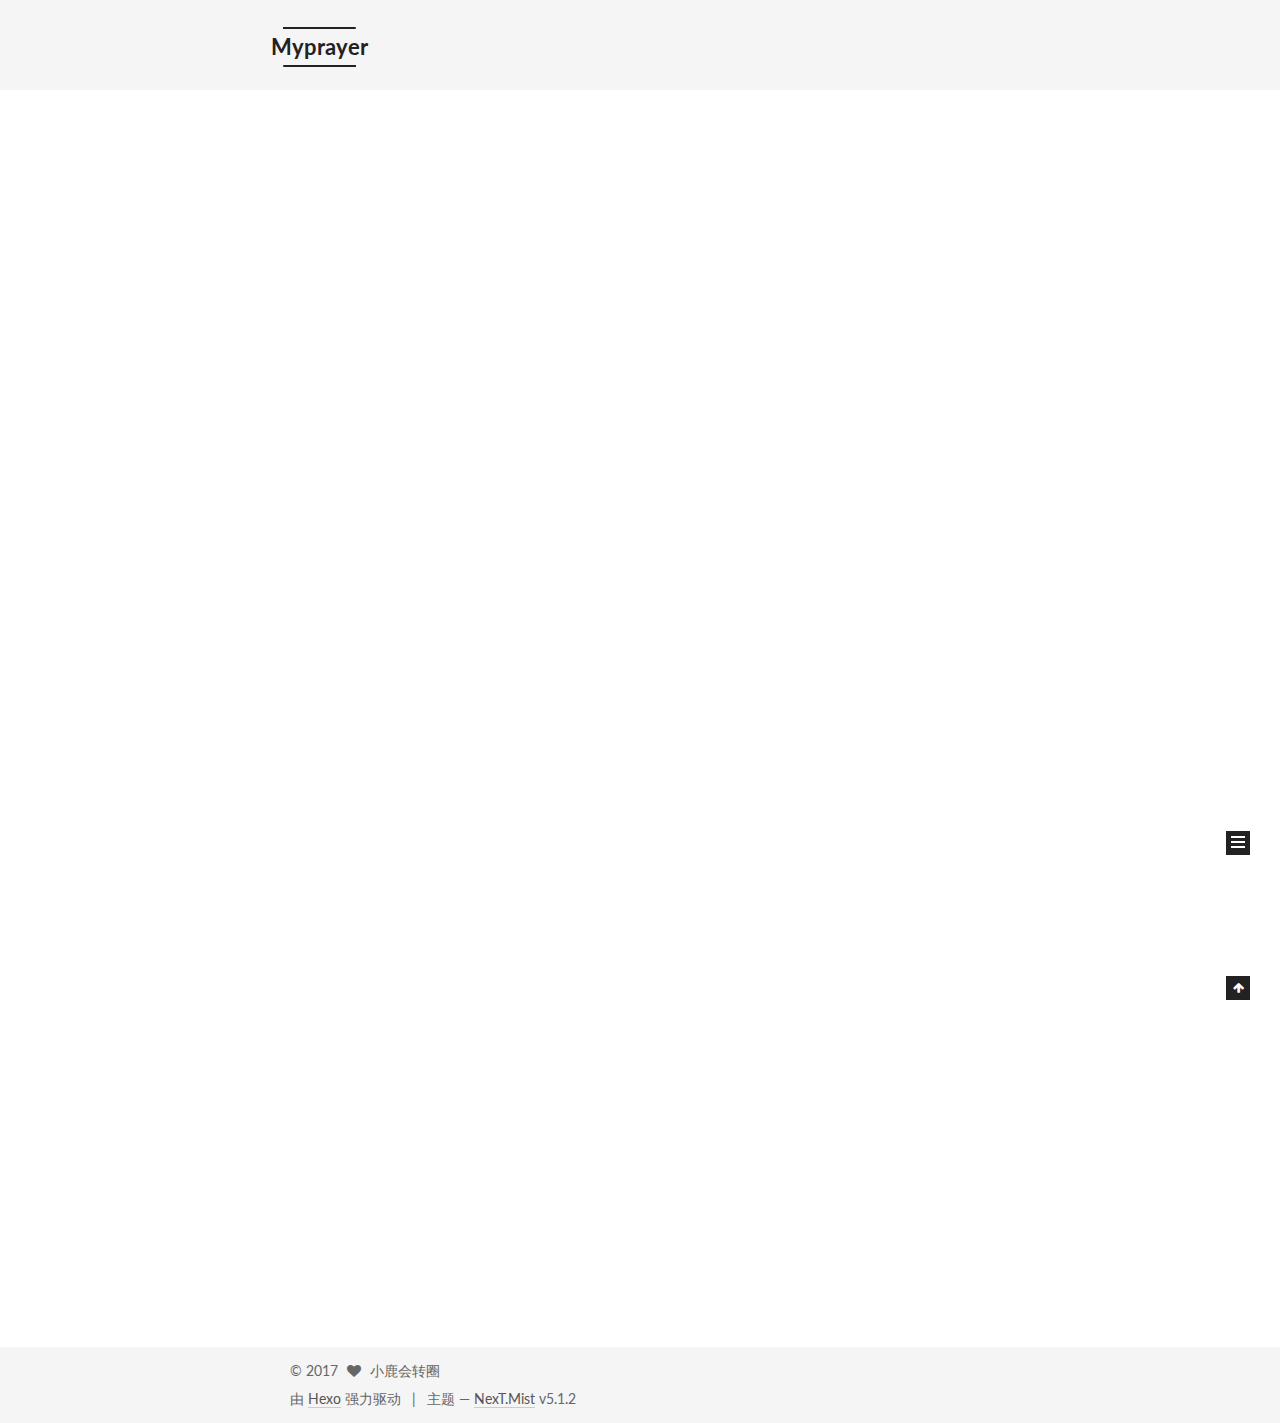
==== commit a6a330fe: "Site updated: 2017-08-31 09:42:46" ====
--- a/index.html
+++ b/index.html
@@ -5,7 +5,7 @@
   
 
 
-<html class="theme-next muse use-motion" lang="zh-Hans">
+<html class="theme-next mist use-motion" lang="zh-Hans">
 <head>
   <meta charset="UTF-8"/>
 <meta http-equiv="X-UA-Compatible" content="IE=edge" />
@@ -109,7 +109,7 @@
   var NexT = window.NexT || {};
   var CONFIG = {
     root: '/',
-    scheme: 'Muse',
+    scheme: 'Mist',
     version: '5.1.2',
     sidebar: {"position":"left","display":"post","offset":12,"offset_float":12,"b2t":false,"scrollpercent":false,"onmobile":false},
     fancybox: true,
@@ -574,7 +574,7 @@
 
   <span class="post-meta-divider">|</span>
 
-  <div class="theme-info">主题 &mdash; <a class="theme-link" href="https://github.com/iissnan/hexo-theme-next">NexT.Muse</a> v5.1.2</div>
+  <div class="theme-info">主题 &mdash; <a class="theme-link" href="https://github.com/iissnan/hexo-theme-next">NexT.Mist</a> v5.1.2</div>
 
 
         
--- a/css/main.css
+++ b/css/main.css
@@ -226,51 +226,51 @@
   margin: 20px 0 15px;
 }
 h1 {
+  font-size: 24px;
+}
+@media (max-width: 767px) {
+  h1 {
+    font-size: 20px;
+  }
+}
+h2 {
   font-size: 22px;
 }
 @media (max-width: 767px) {
-  h1 {
+  h2 {
     font-size: 18px;
   }
 }
-h2 {
+h3 {
   font-size: 20px;
 }
 @media (max-width: 767px) {
-  h2 {
+  h3 {
     font-size: 16px;
   }
 }
-h3 {
+h4 {
   font-size: 18px;
 }
 @media (max-width: 767px) {
-  h3 {
+  h4 {
     font-size: 14px;
   }
 }
-h4 {
+h5 {
   font-size: 16px;
 }
 @media (max-width: 767px) {
-  h4 {
+  h5 {
     font-size: 12px;
   }
 }
-h5 {
+h6 {
   font-size: 14px;
 }
 @media (max-width: 767px) {
-  h5 {
+  h6 {
     font-size: 10px;
-  }
-}
-h6 {
-  font-size: 12px;
-}
-@media (max-width: 767px) {
-  h6 {
-    font-size: 8px;
   }
 }
 p {
@@ -1085,7 +1085,7 @@
 }
 .site-meta {
   margin: 0;
-  text-align: center;
+  text-align: left;
 }
 @media (max-width: 767px) {
   .site-meta {
@@ -1096,12 +1096,12 @@
   position: relative;
   display: inline-block;
   padding: 0 40px;
-  color: #fff;
+  color: #222;
   background: #222;
   border-bottom: none;
 }
 .brand:hover {
-  color: #fff;
+  color: #222;
 }
 .logo {
   display: inline-block;
@@ -1333,7 +1333,7 @@
 .posts-collapse {
   position: relative;
   z-index: 1010;
-  margin-left: 55px;
+  margin-left: 0;
 }
 .posts-collapse::after {
   content: " ";
@@ -1539,9 +1539,9 @@
   margin-top: 50px;
 }
 .post-button .btn {
-  color: #fff;
+  color: #555;
   font-size: 14px;
-  background: #222;
+  background: transparent;
   border-radius: 0;
   line-height: 2;
   margin: 0 4px 8px 4px;
@@ -1821,7 +1821,7 @@
   width: 4px;
   height: 4px;
   border-radius: 50%;
-  background: #ffff63;
+  background: #ffecff;
 }
 .links-of-blogroll {
   font-size: 13px;
@@ -2583,78 +2583,319 @@
 .page-post-detail .comments {
   overflow: hidden;
 }
-@media (max-width: 767px) {
-  .header-inner,
-  .container .main-inner,
+h1,
+h2,
+h3,
+h4,
+h5,
+h6 {
+  margin: 20px 0 10px;
+}
+p {
+  margin: 0 0 25px 0;
+}
+a {
+  border-bottom-color: #ccc;
+}
+hr {
+  margin: 20px 0;
+  height: 2px;
+}
+.main-inner {
+  margin-top: 80px;
+}
+.header {
+  background: #f5f5f5;
+}
+.header-inner {
+  padding: 25px 0 20px;
+}
+.header-inner:before,
+.header-inner:after {
+  content: " ";
+  display: table;
+}
+.header-inner:after {
+  clear: both;
+}
+@media (max-width: 767px) {
+  .header-inner {
+    width: auto;
+    margin-bottom: 50px;
+    padding: 10px;
+  }
+}
+.site-meta {
+  float: left;
+  margin-left: -20px;
+  line-height: normal;
+}
+@media (max-width: 767px) {
+  .site-meta {
+    margin-left: 10px;
+  }
+}
+.site-meta .brand {
+  padding: 2px 1px;
+  background: none;
+}
+@media (max-width: 767px) {
+  .site-meta .brand {
+    display: block;
+  }
+}
+.site-meta .logo {
+  display: none;
+}
+.site-meta .site-title {
+  font-size: 22px;
+  font-weight: bolder;
+}
+@media (max-width: 767px) {
+  .site-meta .site-title {
+    line-height: 34px;
+  }
+}
+.logo-line-before,
+.logo-line-after {
+  display: block;
+  overflow: hidden;
+  margin: 0 auto;
+  width: 75%;
+}
+@media (max-width: 767px) {
+  .logo-line-before,
+  .logo-line-after {
+    display: none;
+  }
+}
+.logo-line-before i,
+.logo-line-after i {
+  position: relative;
+  display: block;
+  height: 2px;
+  background: #222;
+}
+@media (max-width: 767px) {
+  .logo-line-before i,
+  .logo-line-after i {
+    height: 3px;
+  }
+}
+.use-motion .logo-line-before i {
+  left: -100%;
+}
+.use-motion .logo-line-after i {
+  right: -100%;
+}
+.site-subtitle {
+  display: none;
+}
+.site-nav-toggle {
+  position: static;
+  float: right;
+}
+.menu {
+  float: right;
+  margin: 8px 0 0 0;
+}
+@media (max-width: 767px) {
+  .menu {
+    margin: 20px 0 0 0;
+    padding: 0;
+  }
+}
+.menu br {
+  display: none;
+}
+.menu .menu-item {
+  margin: 0;
+}
+@media (max-width: 767px) {
+  .menu .menu-item {
+    display: block;
+  }
+}
+.menu .menu-item a {
+  padding: 0 10px;
+  background: none;
+  border: none;
+  border-radius: 2px;
+  transition-property: background;
+}
+@media (max-width: 767px) {
+  .menu .menu-item a {
+    text-align: left;
+  }
+}
+.menu .menu-item a:hover {
+  background: #e1e1e1;
+}
+.menu a::before {
+  display: none;
+}
+@media (max-width: 767px) {
+  .menu a::before {
+    display: block;
+  }
+}
+@media (max-width: 767px) {
+  .menu {
+    float: none;
+  }
+}
+.site-search form {
+  display: none;
+}
+.posts-expand {
+  padding-top: 0;
+}
+.posts-expand .post-title,
+.posts-expand .post-meta {
+  text-align: left;
+}
+@media (max-width: 767px) {
+  .posts-expand .post-title,
+  .posts-expand .post-meta {
+    text-align: center;
+  }
+}
+.posts-expand .post-eof {
+  display: none;
+}
+.posts-expand .post {
+  margin-top: 120px;
+}
+.posts-expand .post:first-child {
+  margin-top: 0;
+}
+.posts-expand .post-meta {
+  margin-top: 5px;
+  margin-bottom: 20px;
+}
+.posts-expand .post-title {
+  position: relative;
+  font-size: 26px;
+  font-weight: 400;
+}
+@media (max-width: 767px) {
+  .posts-expand .post-title {
+    font-size: 20px;
+  }
+}
+@media (min-width: 1600px) {
+  .posts-expand .post-title {
+    font-size: 26px;
+  }
+}
+.posts-expand .post-title:hover:before {
+  background: #222;
+}
+.posts-expand .post-body img {
+  margin: 0;
+}
+.posts-expand .post-tags {
+  text-align: left;
+}
+.posts-expand .post-tags a {
+  padding: 1px 5px;
+  background: #f5f5f5;
+  border-bottom: none;
+}
+.posts-expand .post-tags a:hover {
+  background: #ccc;
+}
+.posts-expand .post-nav {
+  margin-top: 40px;
+}
+.post-button {
+  margin-top: 20px;
+  text-align: left;
+}
+.post-button a {
+  margin: 0 8px 8px 0 !important;
+  padding: 0;
+  font-size: 14px;
+  color: #666;
+  background: none;
+  border: none;
+  border-bottom: 2px solid #666;
+  transition-property: border;
+}
+@media (max-width: 767px) {
+  .post-button a {
+    font-size: 12px;
+  }
+}
+@media (min-width: 1600px) {
+  .post-button a {
+    font-size: 16px;
+  }
+}
+.post-button a:hover {
+  border-bottom-color: #222;
+}
+.links-of-blogroll-inline .links-of-blogroll-item {
+  display: inline-block;
+}
+.btn {
+  padding: 0 10px;
+  border-width: 2px;
+  border-radius: 0;
+}
+.headband {
+  display: none;
+}
+.site-search {
+  position: relative;
+  float: right;
+  margin-top: 5px;
+  padding-top: 3px;
+}
+@media (max-width: 767px) {
+  .site-search {
+    float: none;
+    padding: 0 10px;
+  }
+}
+@media (max-width: 767px) {
+  .container .main-inner {
+    width: auto;
+  }
+}
+.page-post-detail .post-title,
+.page-post-detail .post-meta {
+  text-align: center;
+}
+.page-post-detail .post-title:before {
+  display: none;
+}
+.page-post-detail .post-meta {
+  margin-bottom: 60px;
+}
+.pagination {
+  margin: 120px 0 0;
+  text-align: left;
+}
+@media (max-width: 767px) {
+  .pagination {
+    margin: 80px 10px 0;
+    text-align: center;
+  }
+}
+.footer {
+  margin-top: 80px;
+  padding: 10px 0;
+  background: #f5f5f5;
+  color: #666;
+}
+.footer-inner {
+  margin: 0 auto;
+  text-align: left;
+}
+@media (max-width: 767px) {
   .footer-inner {
     width: auto;
-  }
-}
-embed {
-  display: block;
-  margin: 0px auto 25px auto;
-}
-.custom-logo .site-meta-headline {
-  text-align: center;
-}
-.custom-logo .brand {
-  background: none;
-}
-.custom-logo .site-title {
-  margin: 10px auto 0;
-  font-size: 24px;
-  color: #222;
-}
-.custom-logo .site-title a {
-  border: none;
-}
-.custom-logo-image {
-  margin: 0 auto;
-  padding: 5px;
-  max-width: 150px;
-  background: #fff;
-}
-@media (max-width: 767px) {
-  .site-nav {
-    position: absolute;
-    left: 0;
-    top: 52px;
-    margin: 0;
-    width: 100%;
-    padding: 0;
-    background: #fff;
-    border-bottom: 1px solid #ddd;
-    z-index: 1;
-  }
-}
-@media (max-width: 767px) {
-  .menu {
-    text-align: left;
-  }
-}
-@media (max-width: 767px) {
-  .menu .menu-item {
-    display: block;
-    margin: 0 10px;
-    vertical-align: top;
-  }
-}
-@media (max-width: 767px) {
-  .menu .menu-item br {
-    display: none;
-  }
-}
-@media (max-width: 767px) {
-  .menu .menu-item a {
-    padding: 5px 10px;
-  }
-}
-.menu .menu-item .fa {
-  margin-right: 0;
-}
-.site-search form {
-  display: none;
-}
-.links-of-blogroll-inline .links-of-blogroll-item {
-  display: inline-block;
-}
+    text-align: center;
+  }
+}
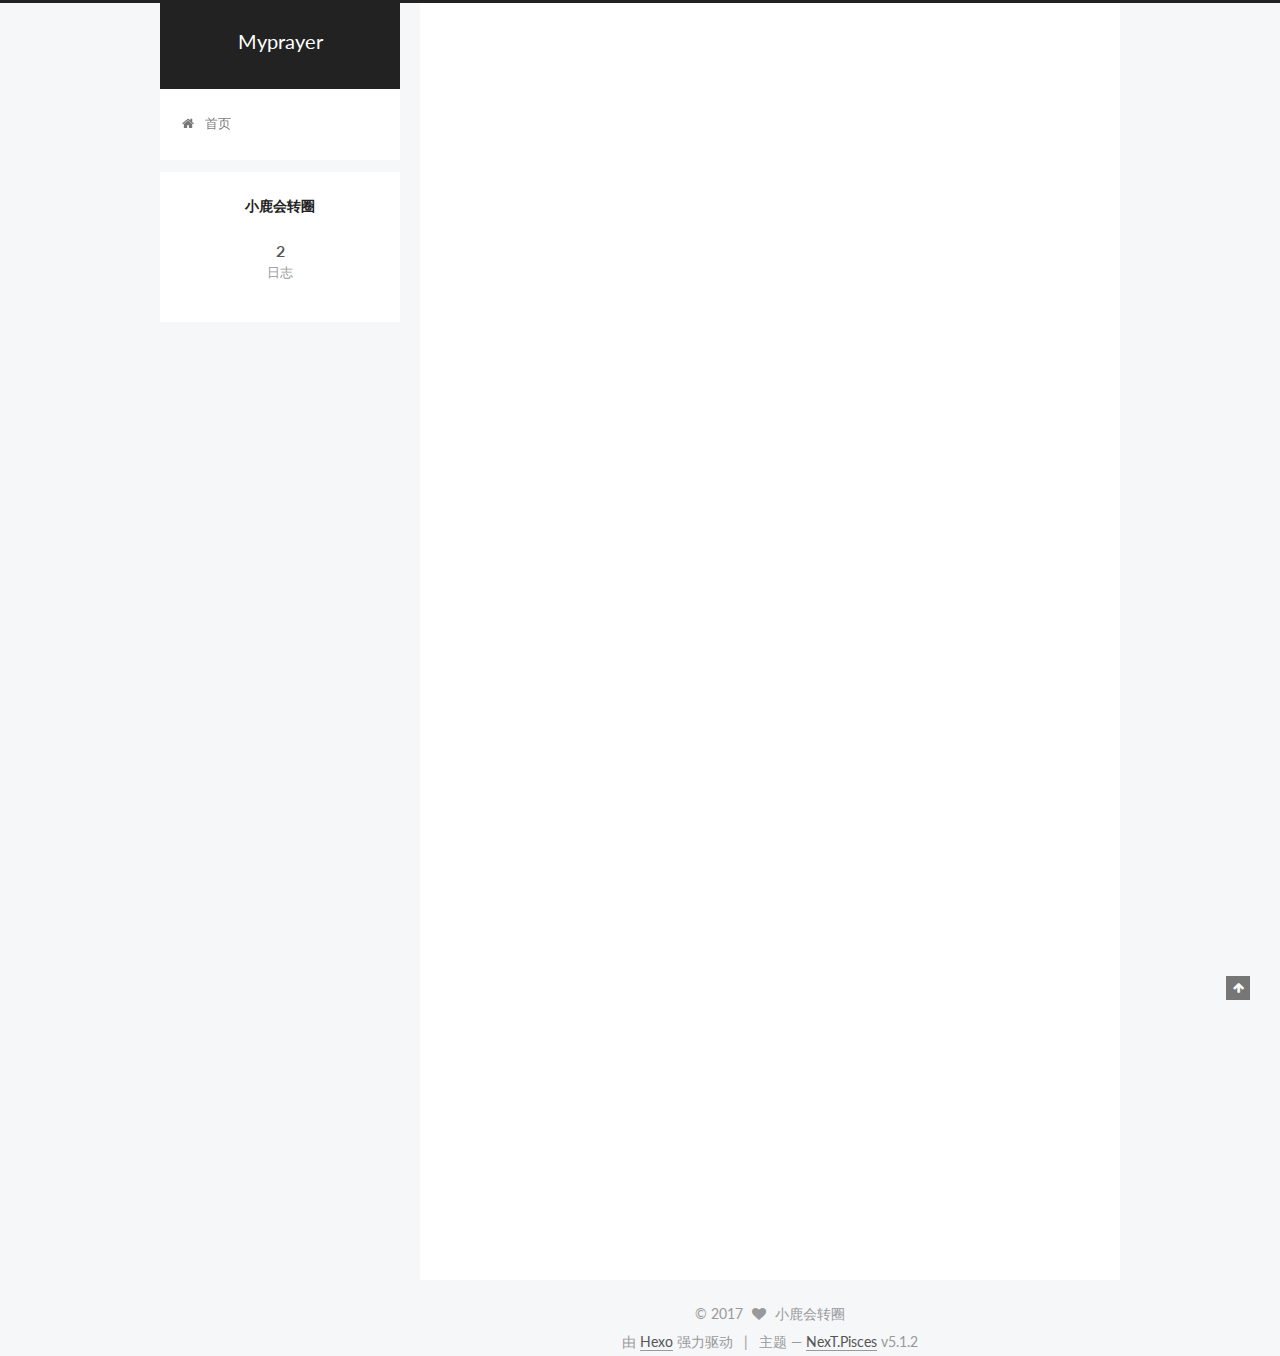
==== commit 21dfd422: "Site updated: 2017-08-31 09:44:25" ====
--- a/index.html
+++ b/index.html
@@ -5,7 +5,7 @@
   
 
 
-<html class="theme-next mist use-motion" lang="zh-Hans">
+<html class="theme-next pisces use-motion" lang="zh-Hans">
 <head>
   <meta charset="UTF-8"/>
 <meta http-equiv="X-UA-Compatible" content="IE=edge" />
@@ -109,7 +109,7 @@
   var NexT = window.NexT || {};
   var CONFIG = {
     root: '/',
-    scheme: 'Mist',
+    scheme: 'Pisces',
     version: '5.1.2',
     sidebar: {"position":"left","display":"post","offset":12,"offset_float":12,"b2t":false,"scrollpercent":false,"onmobile":false},
     fancybox: true,
@@ -574,7 +574,7 @@
 
   <span class="post-meta-divider">|</span>
 
-  <div class="theme-info">主题 &mdash; <a class="theme-link" href="https://github.com/iissnan/hexo-theme-next">NexT.Mist</a> v5.1.2</div>
+  <div class="theme-info">主题 &mdash; <a class="theme-link" href="https://github.com/iissnan/hexo-theme-next">NexT.Pisces</a> v5.1.2</div>
 
 
         
@@ -658,6 +658,13 @@
   
   
 
+
+  <script type="text/javascript" src="/js/src/affix.js?v=5.1.2"></script>
+
+  <script type="text/javascript" src="/js/src/schemes/pisces.js?v=5.1.2"></script>
+
+
+
   <script type="text/javascript" src="/js/src/scrollspy.js?v=5.1.2"></script>
 <script type="text/javascript" src="/js/src/post-details.js?v=5.1.2"></script>
 
--- a/css/main.css
+++ b/css/main.css
@@ -189,7 +189,7 @@
   font-size: 14px;
   line-height: 2;
   color: #555;
-  background: #fff;
+  background: #f5f7f9;
 }
 @media (max-width: 767px) {
   body {
@@ -226,51 +226,51 @@
   margin: 20px 0 15px;
 }
 h1 {
-  font-size: 24px;
+  font-size: 22px;
 }
 @media (max-width: 767px) {
   h1 {
-    font-size: 20px;
+    font-size: 18px;
   }
 }
 h2 {
-  font-size: 22px;
+  font-size: 20px;
 }
 @media (max-width: 767px) {
   h2 {
-    font-size: 18px;
+    font-size: 16px;
   }
 }
 h3 {
-  font-size: 20px;
+  font-size: 18px;
 }
 @media (max-width: 767px) {
   h3 {
-    font-size: 16px;
+    font-size: 14px;
   }
 }
 h4 {
-  font-size: 18px;
+  font-size: 16px;
 }
 @media (max-width: 767px) {
   h4 {
-    font-size: 14px;
+    font-size: 12px;
   }
 }
 h5 {
-  font-size: 16px;
+  font-size: 14px;
 }
 @media (max-width: 767px) {
   h5 {
-    font-size: 12px;
+    font-size: 10px;
   }
 }
 h6 {
-  font-size: 14px;
+  font-size: 12px;
 }
 @media (max-width: 767px) {
   h6 {
-    font-size: 10px;
+    font-size: 8px;
   }
 }
 p {
@@ -644,8 +644,8 @@
 @media (min-width: 992px) {
   .full-image.full-image.full-image {
     max-width: none;
-    width: 110%;
-    margin: 25px -5%;
+    width: 118%;
+    margin: 0 -9%;
   }
 }
 .blockquote-center,
@@ -933,7 +933,7 @@
   font-size: 14px;
   color: #fff;
   background: #222;
-  border: 2px solid #222;
+  border: 2px solid #555;
   text-decoration: none;
   border-radius: 0;
   transition-property: background-color;
@@ -944,8 +944,8 @@
 .btn:hover,
 .post-button .btn:hover {
   border-color: #222;
-  color: #222;
-  background: #fff;
+  color: #fff;
+  background: #222;
 }
 .btn-bar {
   display: block;
@@ -1050,7 +1050,7 @@
   width: 24px;
   background: #222;
   font-size: 12px;
-  opacity: 1;
+  opacity: 0.6;
   color: #fff;
   cursor: pointer;
   text-align: center;
@@ -1071,7 +1071,7 @@
   }
 }
 .back-to-top.back-to-top-on {
-  bottom: 19px;
+  bottom: 30px;
 }
 .header {
   background: transparent;
@@ -1085,7 +1085,7 @@
 }
 .site-meta {
   margin: 0;
-  text-align: left;
+  text-align: center;
 }
 @media (max-width: 767px) {
   .site-meta {
@@ -1096,12 +1096,12 @@
   position: relative;
   display: inline-block;
   padding: 0 40px;
-  color: #222;
+  color: #fff;
   background: #222;
   border-bottom: none;
 }
 .brand:hover {
-  color: #222;
+  color: #fff;
 }
 .logo {
   display: inline-block;
@@ -1120,7 +1120,7 @@
 .site-subtitle {
   margin-top: 10px;
   font-size: 13px;
-  color: #999;
+  color: #ddd;
 }
 .use-motion .brand {
   opacity: 0;
@@ -1193,7 +1193,8 @@
   transition-timing-function: ease-in-out;
   transition-delay: 0s;
 }
-.menu .menu-item a:hover {
+.menu .menu-item a:hover,
+.menu-item-active a {
   border-bottom-color: #222;
 }
 .menu .menu-item .fa {
@@ -1333,7 +1334,7 @@
 .posts-collapse {
   position: relative;
   z-index: 1010;
-  margin-left: 0;
+  margin-left: 55px;
 }
 .posts-collapse::after {
   content: " ";
@@ -1541,8 +1542,8 @@
 .post-button .btn {
   color: #555;
   font-size: 14px;
-  background: transparent;
-  border-radius: 0;
+  background: #fff;
+  border-radius: 2px;
   line-height: 2;
   margin: 0 4px 8px 4px;
 }
@@ -1734,20 +1735,20 @@
   display: block;
   margin: 0 auto;
   padding: 2px;
-  max-width: 96px;
+  max-width: 120px;
   height: auto;
-  border: 2px solid #333;
+  border: 1px solid #eee;
 }
 .site-author-name {
-  margin: 5px 0 0;
+  margin: 0;
   text-align: center;
-  color: #f5f5f5;
-  font-weight: normal;
+  color: #222;
+  font-weight: 600;
 }
 .site-description {
-  margin-top: 5px;
+  margin-top: 0;
   text-align: center;
-  font-size: 14px;
+  font-size: 13px;
   color: #999;
 }
 .site-state {
@@ -1759,7 +1760,7 @@
 .site-state-item {
   display: inline-block;
   padding: 0 15px;
-  border-left: 1px solid #333;
+  border-left: 1px solid #eee;
 }
 .site-state-item:first-child {
   border-left: none;
@@ -1772,11 +1773,11 @@
   text-align: center;
   color: inherit;
   font-weight: 600;
-  font-size: 18px;
+  font-size: 16px;
 }
 .site-state-item-name {
   font-size: 13px;
-  color: inherit;
+  color: #999;
 }
 .feed-link {
   margin-top: 20px;
@@ -1821,7 +1822,7 @@
   width: 4px;
   height: 4px;
   border-radius: 50%;
-  background: #ffecff;
+  background: #6ba455;
 }
 .links-of-blogroll {
   font-size: 13px;
@@ -1859,7 +1860,7 @@
   color: #555;
 }
 .sidebar-nav li:hover {
-  color: #f5f5f5;
+  color: #fc6423;
 }
 .page-post-detail .sidebar-nav-toc {
   padding: 0 5px;
@@ -1868,11 +1869,11 @@
   margin-left: 10px;
 }
 .sidebar-nav .sidebar-nav-active {
-  color: #87daff;
-  border-bottom-color: #87daff;
+  color: #fc6423;
+  border-bottom-color: #fc6423;
 }
 .sidebar-nav .sidebar-nav-active:hover {
-  color: #87daff;
+  color: #fc6423;
 }
 .sidebar-panel {
   display: none;
@@ -1905,12 +1906,12 @@
   transition-timing-function: ease-in-out;
   transition-delay: 0s;
   transition-property: all;
-  color: #999;
-  border-bottom-color: #555;
+  color: #666;
+  border-bottom-color: #ccc;
 }
 .post-toc ol a:hover {
-  color: #ccc;
-  border-bottom-color: #ccc;
+  color: #000;
+  border-bottom-color: #000;
 }
 .post-toc .nav-item {
   overflow: hidden;
@@ -1931,14 +1932,14 @@
   display: block;
 }
 .post-toc .nav .active > a {
-  color: #87daff;
-  border-bottom-color: #87daff;
+  color: #fc6423;
+  border-bottom-color: #fc6423;
 }
 .post-toc .nav .active-current > a {
-  color: #87daff;
+  color: #fc6423;
 }
 .post-toc .nav .active-current > a:hover {
-  color: #87daff;
+  color: #fc6423;
 }
 .footer {
   font-size: 14px;
@@ -2343,6 +2344,16 @@
   transform: translate(-50%, -50%);
   color: #ccc;
 }
+@media (min-width: 768px) and (max-width: 991px) {
+  .busuanzi-count {
+    width: auto;
+  }
+}
+@media (max-width: 767px) {
+  .busuanzi-count {
+    width: auto;
+  }
+}
 .site-uv,
 .site-pv,
 .page-pv {
@@ -2578,324 +2589,382 @@
   }
 }
 .page-post-detail .sidebar-toggle-line {
-  background: #87daff;
+  background: #fc6423;
 }
 .page-post-detail .comments {
   overflow: hidden;
 }
-h1,
-h2,
-h3,
-h4,
-h5,
-h6 {
-  margin: 20px 0 10px;
-}
-p {
-  margin: 0 0 25px 0;
-}
-a {
-  border-bottom-color: #ccc;
-}
-hr {
-  margin: 20px 0;
-  height: 2px;
-}
-.main-inner {
-  margin-top: 80px;
-}
 .header {
-  background: #f5f5f5;
+  position: relative;
+  margin: 0 auto;
+  width: 960px;
+}
+@media (min-width: 768px) and (max-width: 991px) {
+  .header {
+    width: auto;
+  }
+}
+@media (max-width: 767px) {
+  .header {
+    width: auto;
+  }
 }
 .header-inner {
-  padding: 25px 0 20px;
-}
-.header-inner:before,
-.header-inner:after {
+  position: absolute;
+  top: 0;
+  overflow: hidden;
+  padding: 0;
+  width: 240px;
+  background: #fff;
+  box-shadow: initial;
+  border-radius: initial;
+}
+@media (min-width: 1600px) {
+  .container .header-inner {
+    width: 240px;
+  }
+}
+@media (min-width: 768px) and (max-width: 991px) {
+  .header-inner {
+    position: relative;
+    width: auto;
+    border-radius: initial;
+  }
+}
+@media (max-width: 767px) {
+  .header-inner {
+    position: relative;
+    width: auto;
+    border-radius: initial;
+  }
+}
+.main:before,
+.main:after {
   content: " ";
   display: table;
 }
-.header-inner:after {
+.main:after {
   clear: both;
 }
-@media (max-width: 767px) {
-  .header-inner {
+.container .main-inner {
+  width: 960px;
+}
+@media (min-width: 768px) and (max-width: 991px) {
+  .container .main-inner {
     width: auto;
-    margin-bottom: 50px;
-    padding: 10px;
-  }
+  }
+}
+@media (max-width: 767px) {
+  .container .main-inner {
+    width: auto;
+  }
+}
+.content-wrap {
+  float: right;
+  box-sizing: border-box;
+  padding: 40px;
+  width: 700px;
+  background: #fff;
+  min-height: 700px;
+  box-shadow: initial;
+  border-radius: initial;
+}
+@media (min-width: 768px) and (max-width: 991px) {
+  .content-wrap {
+    width: 100%;
+    padding: 20px;
+    border-radius: initial;
+  }
+}
+@media (max-width: 767px) {
+  .content-wrap {
+    width: 100%;
+    padding: 20px;
+    min-height: auto;
+    border-radius: initial;
+  }
+}
+.sidebar {
+  position: static;
+  float: left;
+  margin-top: 300px;
+  width: 240px;
+  background: #f5f7f9;
+  box-shadow: none;
+}
+@media (min-width: 768px) and (max-width: 991px) {
+  .sidebar {
+    display: none;
+  }
+}
+@media (max-width: 767px) {
+  .sidebar {
+    display: none;
+  }
+}
+.sidebar-toggle {
+  display: none;
+}
+.footer-inner {
+  width: 960px;
+  padding-left: 260px;
+}
+@media (min-width: 768px) and (max-width: 991px) {
+  .footer-inner {
+    width: auto;
+    padding-left: 0 !important;
+    padding-right: 0 !important;
+  }
+}
+@media (max-width: 767px) {
+  .footer-inner {
+    width: auto;
+    padding-left: 0 !important;
+    padding-right: 0 !important;
+  }
+}
+.sidebar-position-right .header-inner {
+  right: 0;
+}
+.sidebar-position-right .content-wrap {
+  float: left;
+}
+.sidebar-position-right .sidebar {
+  float: right;
+}
+.sidebar-position-right .footer-inner {
+  padding-left: 0;
+  padding-right: 260px;
+}
+.site-brand-wrapper {
+  position: relative;
 }
 .site-meta {
-  float: left;
-  margin-left: -20px;
-  line-height: normal;
-}
-@media (max-width: 767px) {
+  padding: 20px 0;
+  color: #fff;
+  background: #222;
+}
+@media (min-width: 768px) and (max-width: 991px) {
   .site-meta {
-    margin-left: 10px;
-  }
-}
-.site-meta .brand {
-  padding: 2px 1px;
+    box-shadow: 0 0 16px rgba(0,0,0,0.5);
+  }
+}
+@media (max-width: 767px) {
+  .site-meta {
+    box-shadow: 0 0 16px rgba(0,0,0,0.5);
+  }
+}
+.brand {
+  padding: 0;
   background: none;
 }
-@media (max-width: 767px) {
-  .site-meta .brand {
-    display: block;
-  }
-}
-.site-meta .logo {
-  display: none;
-}
-.site-meta .site-title {
-  font-size: 22px;
-  font-weight: bolder;
-}
-@media (max-width: 767px) {
-  .site-meta .site-title {
-    line-height: 34px;
-  }
-}
-.logo-line-before,
-.logo-line-after {
-  display: block;
-  overflow: hidden;
-  margin: 0 auto;
-  width: 75%;
-}
-@media (max-width: 767px) {
-  .logo-line-before,
-  .logo-line-after {
-    display: none;
-  }
-}
-.logo-line-before i,
-.logo-line-after i {
-  position: relative;
-  display: block;
-  height: 2px;
-  background: #222;
-}
-@media (max-width: 767px) {
-  .logo-line-before i,
-  .logo-line-after i {
-    height: 3px;
-  }
-}
-.use-motion .logo-line-before i {
-  left: -100%;
-}
-.use-motion .logo-line-after i {
-  right: -100%;
+.brand:hover {
+  color: #fff;
 }
 .site-subtitle {
-  display: none;
-}
-.site-nav-toggle {
-  position: static;
-  float: right;
-}
-.menu {
-  float: right;
-  margin: 8px 0 0 0;
-}
-@media (max-width: 767px) {
-  .menu {
-    margin: 20px 0 0 0;
-    padding: 0;
-  }
-}
-.menu br {
-  display: none;
-}
-.menu .menu-item {
-  margin: 0;
-}
-@media (max-width: 767px) {
-  .menu .menu-item {
-    display: block;
-  }
-}
-.menu .menu-item a {
-  padding: 0 10px;
-  background: none;
-  border: none;
-  border-radius: 2px;
-  transition-property: background;
-}
-@media (max-width: 767px) {
-  .menu .menu-item a {
-    text-align: left;
-  }
-}
-.menu .menu-item a:hover {
-  background: #e1e1e1;
-}
-.menu a::before {
-  display: none;
-}
-@media (max-width: 767px) {
-  .menu a::before {
-    display: block;
-  }
-}
-@media (max-width: 767px) {
-  .menu {
-    float: none;
-  }
+  margin: 10px 10px 0;
+  font-weight: initial;
 }
 .site-search form {
   display: none;
 }
-.posts-expand {
-  padding-top: 0;
-}
-.posts-expand .post-title,
-.posts-expand .post-meta {
+.site-nav {
+  border-top: none;
+}
+@media (min-width: 768px) and (max-width: 991px) {
+  .site-nav {
+    display: none !important;
+  }
+}
+@media (min-width: 768px) and (max-width: 991px) {
+  .site-nav-on {
+    display: block !important;
+  }
+}
+.menu .menu-item {
+  display: block;
+  margin: 0;
+}
+.menu .menu-item a {
+  position: relative;
+  box-sizing: border-box;
+  padding: 5px 20px;
   text-align: left;
-}
-@media (max-width: 767px) {
-  .posts-expand .post-title,
-  .posts-expand .post-meta {
-    text-align: center;
-  }
-}
-.posts-expand .post-eof {
+  line-height: inherit;
+  transition-property: background-color;
+  transition-duration: 0.2s;
+  transition-timing-function: ease-in-out;
+  transition-delay: 0s;
+}
+.menu .menu-item a:hover,
+.menu-item-active a {
+  background: #f9f9f9;
+  border-bottom-color: #fff;
+}
+.menu .menu-item br {
   display: none;
 }
-.posts-expand .post {
-  margin-top: 120px;
-}
-.posts-expand .post:first-child {
+.menu-item-active a:after {
+  content: " ";
+  position: absolute;
+  top: 50%;
+  margin-top: -3px;
+  right: 15px;
+  width: 6px;
+  height: 6px;
+  border-radius: 50%;
+  background-color: #bbb;
+}
+.btn-bar {
+  background-color: #fff;
+}
+.site-nav-toggle {
+  left: 20px;
+  top: 50%;
+  -webkit-transform: translateY(-50%);
+  -webkit-transform: translateY(-50%);
+  -moz-transform: translateY(-50%);
+  -ms-transform: translateY(-50%);
+  -o-transform: translateY(-50%);
+  transform: translateY(-50%);
+}
+@media (min-width: 768px) and (max-width: 991px) {
+  .site-nav-toggle {
+    display: block;
+  }
+}
+.use-motion .sidebar .motion-element {
+  opacity: 1;
+}
+.sidebar {
+  display: none;
+  right: auto;
+  bottom: auto;
+  -webkit-transform: none;
+}
+.sidebar-inner {
+  box-sizing: border-box;
+  width: 240px;
+  color: #555;
+  background: #fff;
+  box-shadow: initial;
+  border-radius: initial;
+}
+.sidebar-inner.affix {
+  position: fixed;
+  top: 12px;
+}
+.site-overview {
+  margin: 0 2px;
+  text-align: left;
+}
+.site-author:before,
+.site-author:after {
+  content: " ";
+  display: table;
+}
+.site-author:after {
+  clear: both;
+}
+.sidebar a {
+  color: #555;
+}
+.sidebar a:hover {
+  color: #222;
+}
+.links-of-author-item a:before {
+  display: none;
+}
+.links-of-author-item a {
+  border-bottom: none;
+  text-decoration: underline;
+}
+.feed-link {
+  border-top: 1px dotted #ccc;
+  border-bottom: 1px dotted #ccc;
+  text-align: center;
+}
+.feed-link a {
+  display: block;
+  color: #fc6423;
+  border: none;
+}
+.feed-link a:hover {
+  background: none;
+  color: #e34603;
+}
+.feed-link a:hover i {
+  color: #e34603;
+}
+.links-of-author-item {
+  margin: 5px 0 0;
+  width: 50%;
+}
+.links-of-author-item a {
+  max-width: 216px;
+  box-sizing: border-box;
+  display: inline-block;
+  margin-right: 0;
+  margin-bottom: 0;
+  padding: 0 5px;
+  overflow: hidden;
+  white-space: nowrap;
+  text-overflow: ellipsis;
+}
+.links-of-author-item a {
+  display: block;
+  text-decoration: none;
+}
+.links-of-author-item a:hover {
+  border-radius: 4px;
+  background: #eee;
+}
+.links-of-author-item .fa {
+  margin-right: 2px;
+  font-size: 16px;
+}
+.links-of-author-item .fa-globe {
+  font-size: 15px;
+}
+.links-of-blogroll {
+  text-align: center;
+  margin-top: 20px;
+  padding: 3px 0 0;
+  border-top: 1px dotted #ccc;
+}
+.links-of-blogroll-title {
   margin-top: 0;
 }
-.posts-expand .post-meta {
-  margin-top: 5px;
-  margin-bottom: 20px;
-}
-.posts-expand .post-title {
-  position: relative;
-  font-size: 26px;
-  font-weight: 400;
-}
-@media (max-width: 767px) {
-  .posts-expand .post-title {
-    font-size: 20px;
-  }
-}
-@media (min-width: 1600px) {
-  .posts-expand .post-title {
-    font-size: 26px;
-  }
-}
-.posts-expand .post-title:hover:before {
-  background: #222;
-}
-.posts-expand .post-body img {
-  margin: 0;
-}
-.posts-expand .post-tags {
-  text-align: left;
-}
-.posts-expand .post-tags a {
-  padding: 1px 5px;
-  background: #f5f5f5;
-  border-bottom: none;
-}
-.posts-expand .post-tags a:hover {
-  background: #ccc;
-}
-.posts-expand .post-nav {
-  margin-top: 40px;
-}
-.post-button {
-  margin-top: 20px;
-  text-align: left;
-}
-.post-button a {
-  margin: 0 8px 8px 0 !important;
+.links-of-blogroll-item {
   padding: 0;
-  font-size: 14px;
-  color: #666;
-  background: none;
-  border: none;
-  border-bottom: 2px solid #666;
-  transition-property: border;
-}
-@media (max-width: 767px) {
-  .post-button a {
-    font-size: 12px;
-  }
-}
-@media (min-width: 1600px) {
-  .post-button a {
-    font-size: 16px;
-  }
-}
-.post-button a:hover {
-  border-bottom-color: #222;
+}
+.links-of-blogroll-inline:before,
+.links-of-blogroll-inline:after {
+  content: " ";
+  display: table;
+}
+.links-of-blogroll-inline:after {
+  clear: both;
 }
 .links-of-blogroll-inline .links-of-blogroll-item {
-  display: inline-block;
-}
-.btn {
-  padding: 0 10px;
-  border-width: 2px;
-  border-radius: 0;
-}
-.headband {
-  display: none;
-}
-.site-search {
-  position: relative;
-  float: right;
-  margin-top: 5px;
-  padding-top: 3px;
-}
-@media (max-width: 767px) {
-  .site-search {
-    float: none;
-    padding: 0 10px;
-  }
-}
-@media (max-width: 767px) {
-  .container .main-inner {
-    width: auto;
-  }
-}
-.page-post-detail .post-title,
-.page-post-detail .post-meta {
-  text-align: center;
-}
-.page-post-detail .post-title:before {
-  display: none;
-}
-.page-post-detail .post-meta {
-  margin-bottom: 60px;
-}
-.pagination {
-  margin: 120px 0 0;
-  text-align: left;
-}
-@media (max-width: 767px) {
-  .pagination {
-    margin: 80px 10px 0;
-    text-align: center;
-  }
-}
-.footer {
-  margin-top: 80px;
-  padding: 10px 0;
-  background: #f5f5f5;
-  color: #666;
-}
-.footer-inner {
-  margin: 0 auto;
-  text-align: left;
-}
-@media (max-width: 767px) {
-  .footer-inner {
-    width: auto;
-    text-align: center;
-  }
-}
+  margin: 5px 0 0;
+  width: 50%;
+  display: inline-block;
+  width: unset;
+}
+.links-of-blogroll-inline .links-of-blogroll-item a {
+  max-width: 216px;
+  box-sizing: border-box;
+  display: inline-block;
+  margin-right: 0;
+  margin-bottom: 0;
+  padding: 0 5px;
+  overflow: hidden;
+  white-space: nowrap;
+  text-overflow: ellipsis;
+}
+@media (max-width: 767px) {
+  .post-body {
+    text-align: justify;
+  }
+}
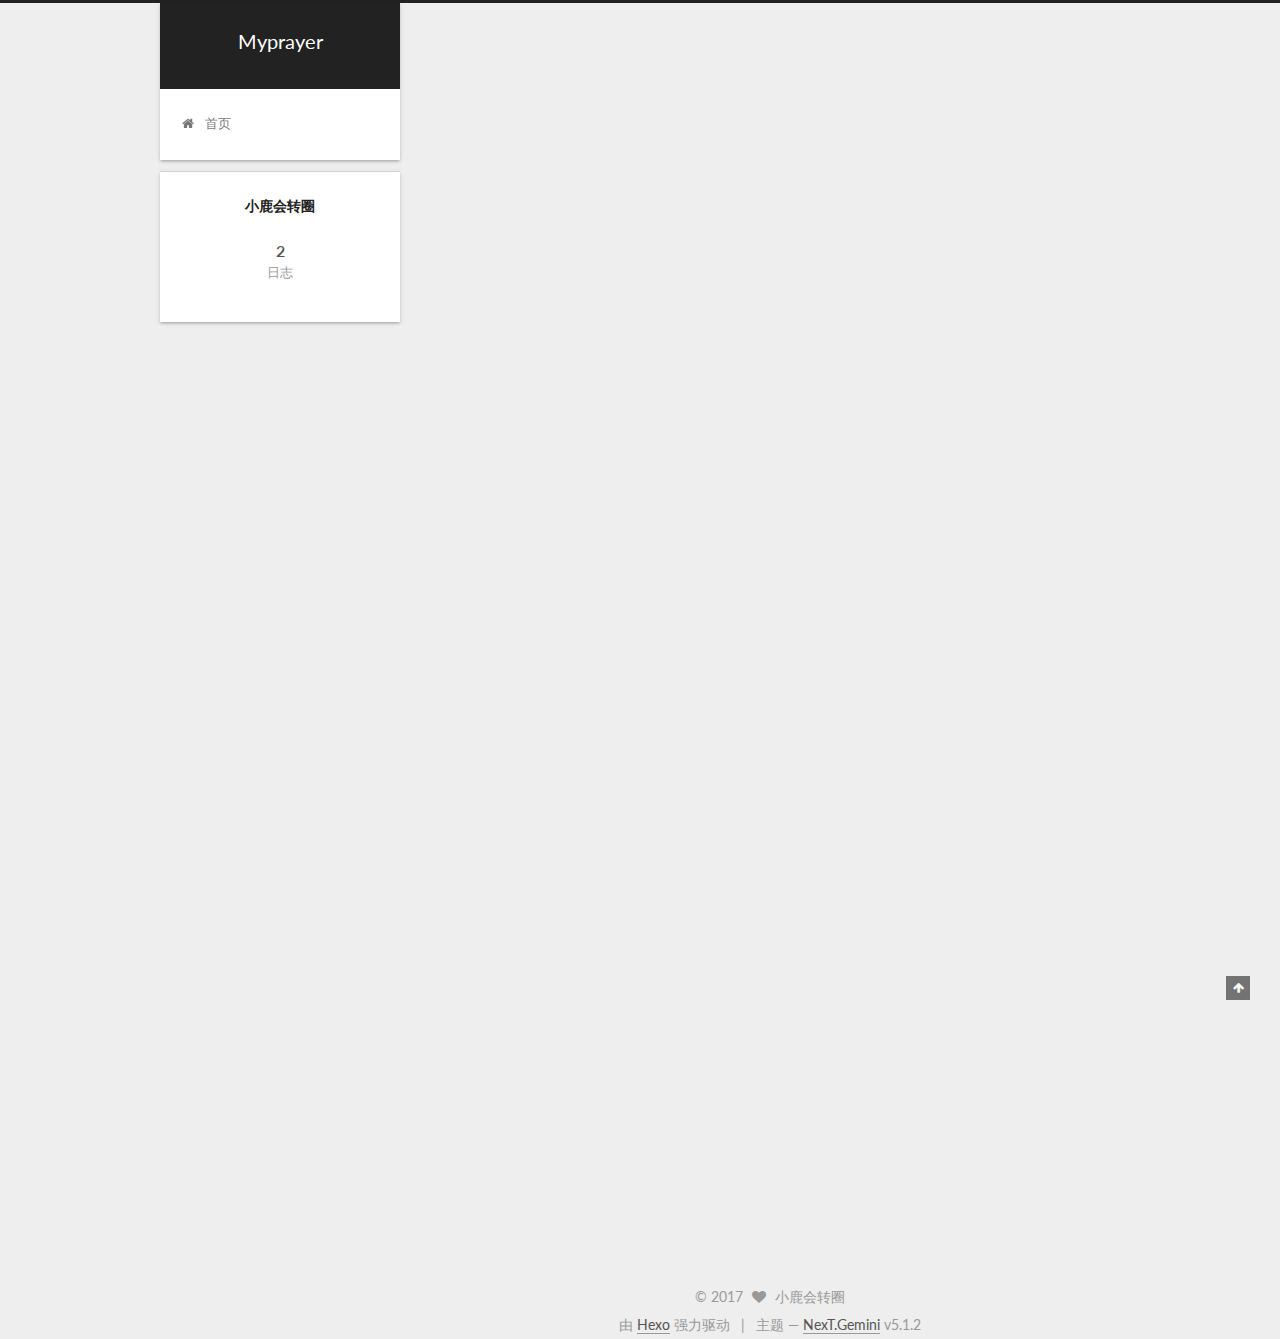
==== commit 27236de9: "Site updated: 2017-08-31 09:45:55" ====
--- a/index.html
+++ b/index.html
@@ -5,7 +5,7 @@
   
 
 
-<html class="theme-next pisces use-motion" lang="zh-Hans">
+<html class="theme-next gemini use-motion" lang="zh-Hans">
 <head>
   <meta charset="UTF-8"/>
 <meta http-equiv="X-UA-Compatible" content="IE=edge" />
@@ -109,7 +109,7 @@
   var NexT = window.NexT || {};
   var CONFIG = {
     root: '/',
-    scheme: 'Pisces',
+    scheme: 'Gemini',
     version: '5.1.2',
     sidebar: {"position":"left","display":"post","offset":12,"offset_float":12,"b2t":false,"scrollpercent":false,"onmobile":false},
     fancybox: true,
@@ -574,7 +574,7 @@
 
   <span class="post-meta-divider">|</span>
 
-  <div class="theme-info">主题 &mdash; <a class="theme-link" href="https://github.com/iissnan/hexo-theme-next">NexT.Pisces</a> v5.1.2</div>
+  <div class="theme-info">主题 &mdash; <a class="theme-link" href="https://github.com/iissnan/hexo-theme-next">NexT.Gemini</a> v5.1.2</div>
 
 
         
--- a/css/main.css
+++ b/css/main.css
@@ -189,7 +189,7 @@
   font-size: 14px;
   line-height: 2;
   color: #555;
-  background: #f5f7f9;
+  background: #eee;
 }
 @media (max-width: 767px) {
   body {
@@ -445,7 +445,7 @@
 .header-inner {
   margin: 0 auto;
   padding: 100px 0 70px;
-  width: 700px;
+  width: calc(100% - 252px);
 }
 @media (min-width: 1600px) {
   .container .header-inner {
@@ -454,7 +454,7 @@
 }
 .main-inner {
   margin: 0 auto;
-  width: 700px;
+  width: calc(100% - 252px);
 }
 @media (min-width: 1600px) {
   .container .main-inner {
@@ -468,7 +468,7 @@
 .footer-inner {
   box-sizing: border-box;
   margin: 20px auto;
-  width: 700px;
+  width: calc(100% - 252px);
 }
 @media (min-width: 1600px) {
   .container .footer-inner {
@@ -1822,7 +1822,7 @@
   width: 4px;
   height: 4px;
   border-radius: 50%;
-  background: #6ba455;
+  background: #cc9e65;
 }
 .links-of-blogroll {
   font-size: 13px;
@@ -2344,16 +2344,6 @@
   transform: translate(-50%, -50%);
   color: #ccc;
 }
-@media (min-width: 768px) and (max-width: 991px) {
-  .busuanzi-count {
-    width: auto;
-  }
-}
-@media (max-width: 767px) {
-  .busuanzi-count {
-    width: auto;
-  }
-}
 .site-uv,
 .site-pv,
 .page-pv {
@@ -2597,7 +2587,7 @@
 .header {
   position: relative;
   margin: 0 auto;
-  width: 960px;
+  width: 75%;
 }
 @media (min-width: 768px) and (max-width: 991px) {
   .header {
@@ -2616,7 +2606,7 @@
   padding: 0;
   width: 240px;
   background: #fff;
-  box-shadow: initial;
+  box-shadow: 0 2px 2px 0 rgba(0,0,0,0.12), 0 3px 1px -2px rgba(0,0,0,0.06), 0 1px 5px 0 rgba(0,0,0,0.12);
   border-radius: initial;
 }
 @media (min-width: 1600px) {
@@ -2647,7 +2637,7 @@
   clear: both;
 }
 .container .main-inner {
-  width: 960px;
+  width: 75%;
 }
 @media (min-width: 768px) and (max-width: 991px) {
   .container .main-inner {
@@ -2663,10 +2653,10 @@
   float: right;
   box-sizing: border-box;
   padding: 40px;
-  width: 700px;
+  width: calc(100% - 252px);
   background: #fff;
   min-height: 700px;
-  box-shadow: initial;
+  box-shadow: 0 2px 2px 0 rgba(0,0,0,0.12), 0 3px 1px -2px rgba(0,0,0,0.06), 0 1px 5px 0 rgba(0,0,0,0.12);
   border-radius: initial;
 }
 @media (min-width: 768px) and (max-width: 991px) {
@@ -2689,7 +2679,7 @@
   float: left;
   margin-top: 300px;
   width: 240px;
-  background: #f5f7f9;
+  background: #eee;
   box-shadow: none;
 }
 @media (min-width: 768px) and (max-width: 991px) {
@@ -2706,7 +2696,7 @@
   display: none;
 }
 .footer-inner {
-  width: 960px;
+  width: 75%;
   padding-left: 260px;
 }
 @media (min-width: 768px) and (max-width: 991px) {
@@ -2847,7 +2837,7 @@
   width: 240px;
   color: #555;
   background: #fff;
-  box-shadow: initial;
+  box-shadow: 0 2px 2px 0 rgba(0,0,0,0.12), 0 3px 1px -2px rgba(0,0,0,0.06), 0 1px 5px 0 rgba(0,0,0,0.12), 0 -1px 0.5px 0 rgba(0,0,0,0.09);
   border-radius: initial;
 }
 .sidebar-inner.affix {
@@ -2968,3 +2958,28 @@
     text-align: justify;
   }
 }
+.content-wrap {
+  padding: initial;
+  background: initial;
+  box-shadow: initial;
+  border-radius: initial;
+}
+.post-block {
+  margin-bottom: 12px;
+  background: #fff;
+  padding: 40px;
+  box-shadow: 0 2px 2px 0 rgba(0,0,0,0.12), 0 3px 1px -2px rgba(0,0,0,0.06), 0 1px 5px 0 rgba(0,0,0,0.12);
+  border-radius: initial;
+}
+.posts-expand {
+  padding-top: initial;
+}
+.post-eof {
+  display: none !important;
+}
+.main {
+  padding-bottom: initial;
+}
+.footer {
+  bottom: auto;
+}
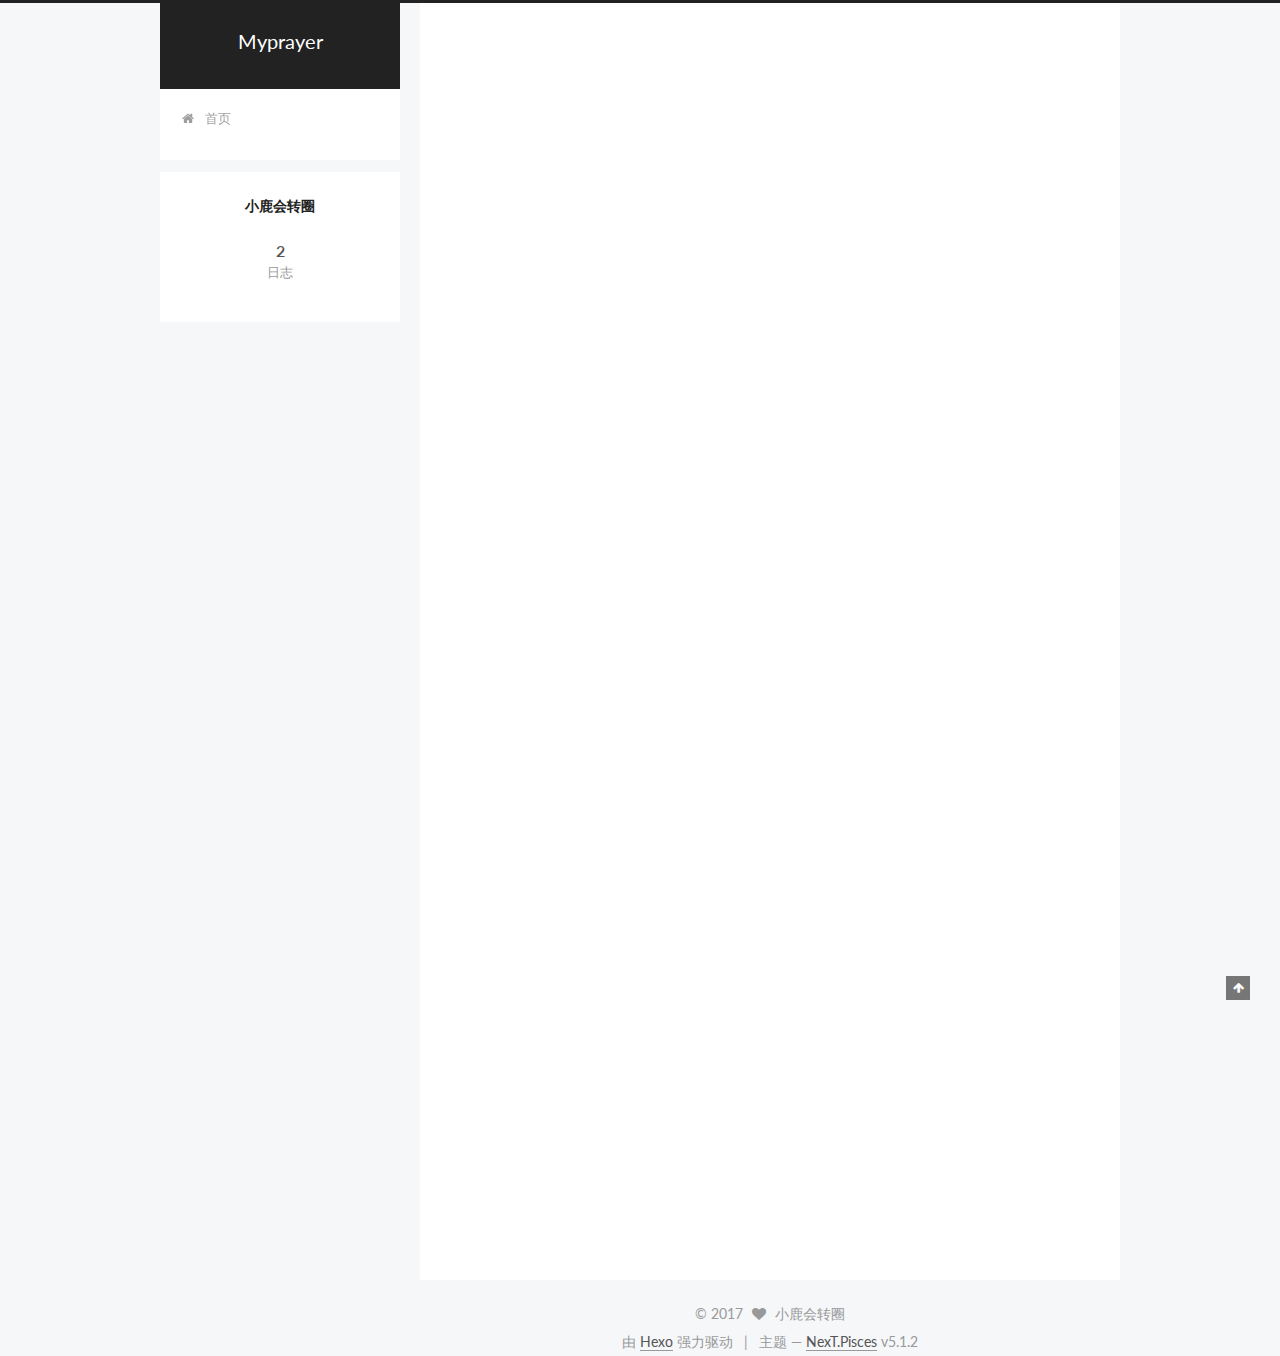
==== commit e6d88930: "Site updated: 2017-08-31 09:48:02" ====
--- a/index.html
+++ b/index.html
@@ -5,7 +5,7 @@
   
 
 
-<html class="theme-next gemini use-motion" lang="zh-Hans">
+<html class="theme-next pisces use-motion" lang="zh-Hans">
 <head>
   <meta charset="UTF-8"/>
 <meta http-equiv="X-UA-Compatible" content="IE=edge" />
@@ -109,7 +109,7 @@
   var NexT = window.NexT || {};
   var CONFIG = {
     root: '/',
-    scheme: 'Gemini',
+    scheme: 'Pisces',
     version: '5.1.2',
     sidebar: {"position":"left","display":"post","offset":12,"offset_float":12,"b2t":false,"scrollpercent":false,"onmobile":false},
     fancybox: true,
@@ -574,7 +574,7 @@
 
   <span class="post-meta-divider">|</span>
 
-  <div class="theme-info">主题 &mdash; <a class="theme-link" href="https://github.com/iissnan/hexo-theme-next">NexT.Gemini</a> v5.1.2</div>
+  <div class="theme-info">主题 &mdash; <a class="theme-link" href="https://github.com/iissnan/hexo-theme-next">NexT.Pisces</a> v5.1.2</div>
 
 
         
--- a/css/main.css
+++ b/css/main.css
@@ -189,7 +189,7 @@
   font-size: 14px;
   line-height: 2;
   color: #555;
-  background: #eee;
+  background: #f5f7f9;
 }
 @media (max-width: 767px) {
   body {
@@ -445,7 +445,7 @@
 .header-inner {
   margin: 0 auto;
   padding: 100px 0 70px;
-  width: calc(100% - 252px);
+  width: 700px;
 }
 @media (min-width: 1600px) {
   .container .header-inner {
@@ -454,7 +454,7 @@
 }
 .main-inner {
   margin: 0 auto;
-  width: calc(100% - 252px);
+  width: 700px;
 }
 @media (min-width: 1600px) {
   .container .main-inner {
@@ -468,7 +468,7 @@
 .footer-inner {
   box-sizing: border-box;
   margin: 20px auto;
-  width: calc(100% - 252px);
+  width: 700px;
 }
 @media (min-width: 1600px) {
   .container .footer-inner {
@@ -1822,7 +1822,7 @@
   width: 4px;
   height: 4px;
   border-radius: 50%;
-  background: #cc9e65;
+  background: #7e4f20;
 }
 .links-of-blogroll {
   font-size: 13px;
@@ -2344,6 +2344,16 @@
   transform: translate(-50%, -50%);
   color: #ccc;
 }
+@media (min-width: 768px) and (max-width: 991px) {
+  .busuanzi-count {
+    width: auto;
+  }
+}
+@media (max-width: 767px) {
+  .busuanzi-count {
+    width: auto;
+  }
+}
 .site-uv,
 .site-pv,
 .page-pv {
@@ -2587,7 +2597,7 @@
 .header {
   position: relative;
   margin: 0 auto;
-  width: 75%;
+  width: 960px;
 }
 @media (min-width: 768px) and (max-width: 991px) {
   .header {
@@ -2606,7 +2616,7 @@
   padding: 0;
   width: 240px;
   background: #fff;
-  box-shadow: 0 2px 2px 0 rgba(0,0,0,0.12), 0 3px 1px -2px rgba(0,0,0,0.06), 0 1px 5px 0 rgba(0,0,0,0.12);
+  box-shadow: initial;
   border-radius: initial;
 }
 @media (min-width: 1600px) {
@@ -2637,7 +2647,7 @@
   clear: both;
 }
 .container .main-inner {
-  width: 75%;
+  width: 960px;
 }
 @media (min-width: 768px) and (max-width: 991px) {
   .container .main-inner {
@@ -2653,10 +2663,10 @@
   float: right;
   box-sizing: border-box;
   padding: 40px;
-  width: calc(100% - 252px);
+  width: 700px;
   background: #fff;
   min-height: 700px;
-  box-shadow: 0 2px 2px 0 rgba(0,0,0,0.12), 0 3px 1px -2px rgba(0,0,0,0.06), 0 1px 5px 0 rgba(0,0,0,0.12);
+  box-shadow: initial;
   border-radius: initial;
 }
 @media (min-width: 768px) and (max-width: 991px) {
@@ -2679,7 +2689,7 @@
   float: left;
   margin-top: 300px;
   width: 240px;
-  background: #eee;
+  background: #f5f7f9;
   box-shadow: none;
 }
 @media (min-width: 768px) and (max-width: 991px) {
@@ -2696,7 +2706,7 @@
   display: none;
 }
 .footer-inner {
-  width: 75%;
+  width: 960px;
   padding-left: 260px;
 }
 @media (min-width: 768px) and (max-width: 991px) {
@@ -2837,7 +2847,7 @@
   width: 240px;
   color: #555;
   background: #fff;
-  box-shadow: 0 2px 2px 0 rgba(0,0,0,0.12), 0 3px 1px -2px rgba(0,0,0,0.06), 0 1px 5px 0 rgba(0,0,0,0.12), 0 -1px 0.5px 0 rgba(0,0,0,0.09);
+  box-shadow: initial;
   border-radius: initial;
 }
 .sidebar-inner.affix {
@@ -2958,28 +2968,3 @@
     text-align: justify;
   }
 }
-.content-wrap {
-  padding: initial;
-  background: initial;
-  box-shadow: initial;
-  border-radius: initial;
-}
-.post-block {
-  margin-bottom: 12px;
-  background: #fff;
-  padding: 40px;
-  box-shadow: 0 2px 2px 0 rgba(0,0,0,0.12), 0 3px 1px -2px rgba(0,0,0,0.06), 0 1px 5px 0 rgba(0,0,0,0.12);
-  border-radius: initial;
-}
-.posts-expand {
-  padding-top: initial;
-}
-.post-eof {
-  display: none !important;
-}
-.main {
-  padding-bottom: initial;
-}
-.footer {
-  bottom: auto;
-}
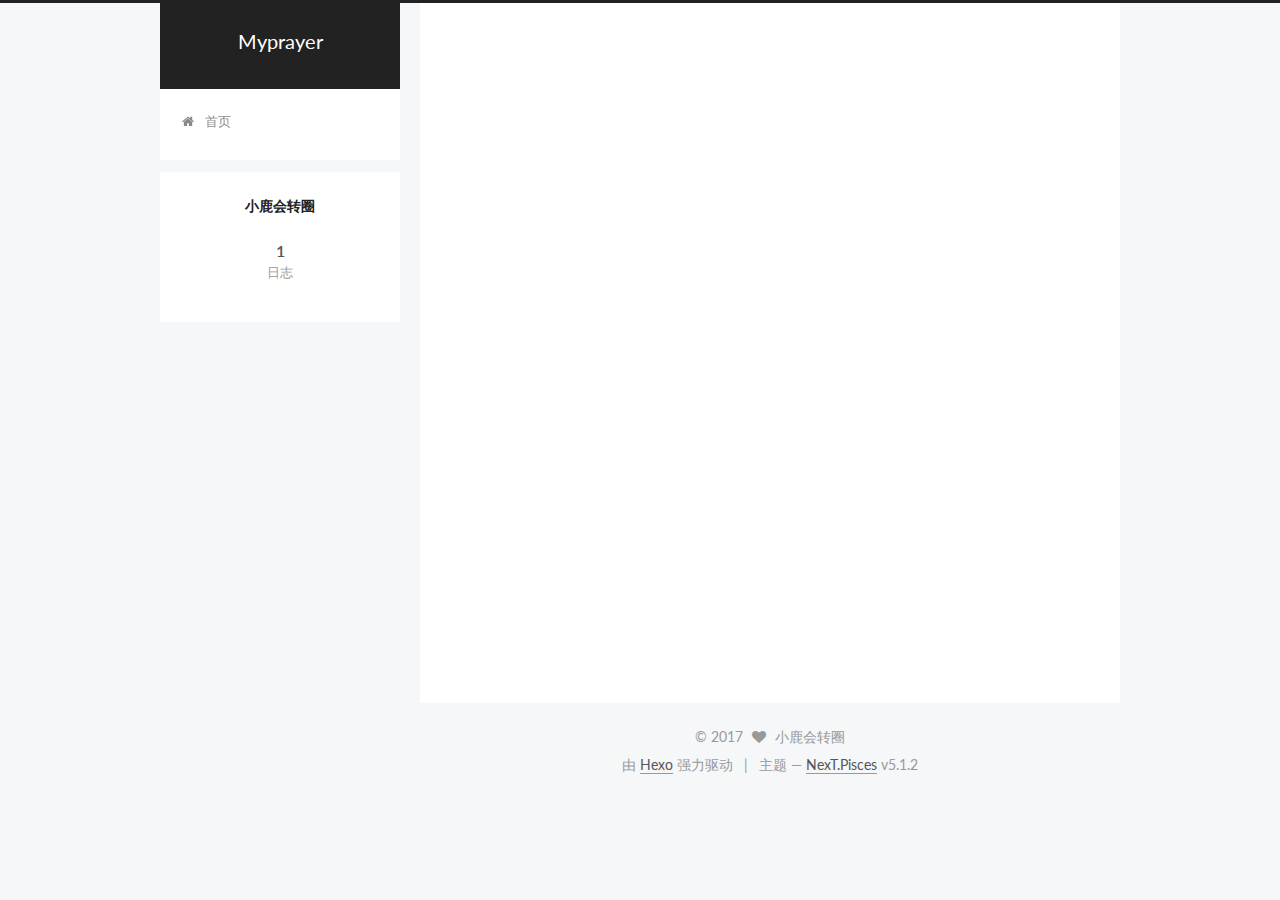
==== commit 60eb33a2: "Site updated: 2017-08-31 14:32:47" ====
--- a/index.html
+++ b/index.html
@@ -341,134 +341,6 @@
 
 
     
-      
-
-  
-
-  
-  
-  
-
-  <article class="post post-type-normal" itemscope itemtype="http://schema.org/Article">
-  
-  
-  
-  <div class="post-block">
-    <link itemprop="mainEntityOfPage" href="http://yoursite.com/2017/08/30/hello-world/">
-
-    <span hidden itemprop="author" itemscope itemtype="http://schema.org/Person">
-      <meta itemprop="name" content="小鹿会转圈">
-      <meta itemprop="description" content="">
-      <meta itemprop="image" content="/images/avatar.gif">
-    </span>
-
-    <span hidden itemprop="publisher" itemscope itemtype="http://schema.org/Organization">
-      <meta itemprop="name" content="Myprayer">
-    </span>
-
-    
-      <header class="post-header">
-
-        
-        
-          <h1 class="post-title" itemprop="name headline">
-                
-                <a class="post-title-link" href="/2017/08/30/hello-world/" itemprop="url">Hello World</a></h1>
-        
-
-        <div class="post-meta">
-          <span class="post-time">
-            
-              <span class="post-meta-item-icon">
-                <i class="fa fa-calendar-o"></i>
-              </span>
-              
-                <span class="post-meta-item-text">发表于</span>
-              
-              <time title="创建于" itemprop="dateCreated datePublished" datetime="2017-08-30T14:50:07+08:00">
-                2017-08-30
-              </time>
-            
-
-            
-
-            
-          </span>
-
-          
-
-          
-            
-          
-
-          
-          
-
-          
-
-          
-
-          
-
-        </div>
-      </header>
-    
-
-    
-    
-    
-    <div class="post-body" itemprop="articleBody">
-
-      
-      
-
-      
-        
-          
-            <p>Welcome to <a href="https://hexo.io/" target="_blank" rel="external">Hexo</a>! This is your very first post. Check <a href="https://hexo.io/docs/" target="_blank" rel="external">documentation</a> for more info. If you get any problems when using Hexo, you can find the answer in <a href="https://hexo.io/docs/troubleshooting.html" target="_blank" rel="external">troubleshooting</a> or you can ask me on <a href="https://github.com/hexojs/hexo/issues" target="_blank" rel="external">GitHub</a>.</p>
-<h2 id="Quick-Start"><a href="#Quick-Start" class="headerlink" title="Quick Start"></a>Quick Start</h2><h3 id="Create-a-new-post"><a href="#Create-a-new-post" class="headerlink" title="Create a new post"></a>Create a new post</h3><figure class="highlight bash"><table><tr><td class="gutter"><pre><div class="line">1</div></pre></td><td class="code"><pre><div class="line">$ hexo new <span class="string">"My New Post"</span></div></pre></td></tr></table></figure>
-<p>More info: <a href="https://hexo.io/docs/writing.html" target="_blank" rel="external">Writing</a></p>
-<h3 id="Run-server"><a href="#Run-server" class="headerlink" title="Run server"></a>Run server</h3><figure class="highlight bash"><table><tr><td class="gutter"><pre><div class="line">1</div></pre></td><td class="code"><pre><div class="line">$ hexo server</div></pre></td></tr></table></figure>
-<p>More info: <a href="https://hexo.io/docs/server.html" target="_blank" rel="external">Server</a></p>
-<h3 id="Generate-static-files"><a href="#Generate-static-files" class="headerlink" title="Generate static files"></a>Generate static files</h3><figure class="highlight bash"><table><tr><td class="gutter"><pre><div class="line">1</div></pre></td><td class="code"><pre><div class="line">$ hexo generate</div></pre></td></tr></table></figure>
-<p>More info: <a href="https://hexo.io/docs/generating.html" target="_blank" rel="external">Generating</a></p>
-<h3 id="Deploy-to-remote-sites"><a href="#Deploy-to-remote-sites" class="headerlink" title="Deploy to remote sites"></a>Deploy to remote sites</h3><figure class="highlight bash"><table><tr><td class="gutter"><pre><div class="line">1</div></pre></td><td class="code"><pre><div class="line">$ hexo deploy</div></pre></td></tr></table></figure>
-<p>More info: <a href="https://hexo.io/docs/deployment.html" target="_blank" rel="external">Deployment</a></p>
-
-          
-        
-      
-    </div>
-    
-    
-    
-
-    
-
-    
-
-    
-
-    <footer class="post-footer">
-      
-
-      
-
-      
-
-      
-      
-        <div class="post-eof"></div>
-      
-    </footer>
-  </div>
-  
-  
-  
-  </article>
-
-
-    
   </section>
 
   
@@ -514,7 +386,7 @@
             
               <a href="/archives">
             
-                <span class="site-state-item-count">2</span>
+                <span class="site-state-item-count">1</span>
                 <span class="site-state-item-name">日志</span>
               </a>
             </div>
--- a/css/main.css
+++ b/css/main.css
@@ -1822,7 +1822,7 @@
   width: 4px;
   height: 4px;
   border-radius: 50%;
-  background: #7e4f20;
+  background: #c4ff4f;
 }
 .links-of-blogroll {
   font-size: 13px;
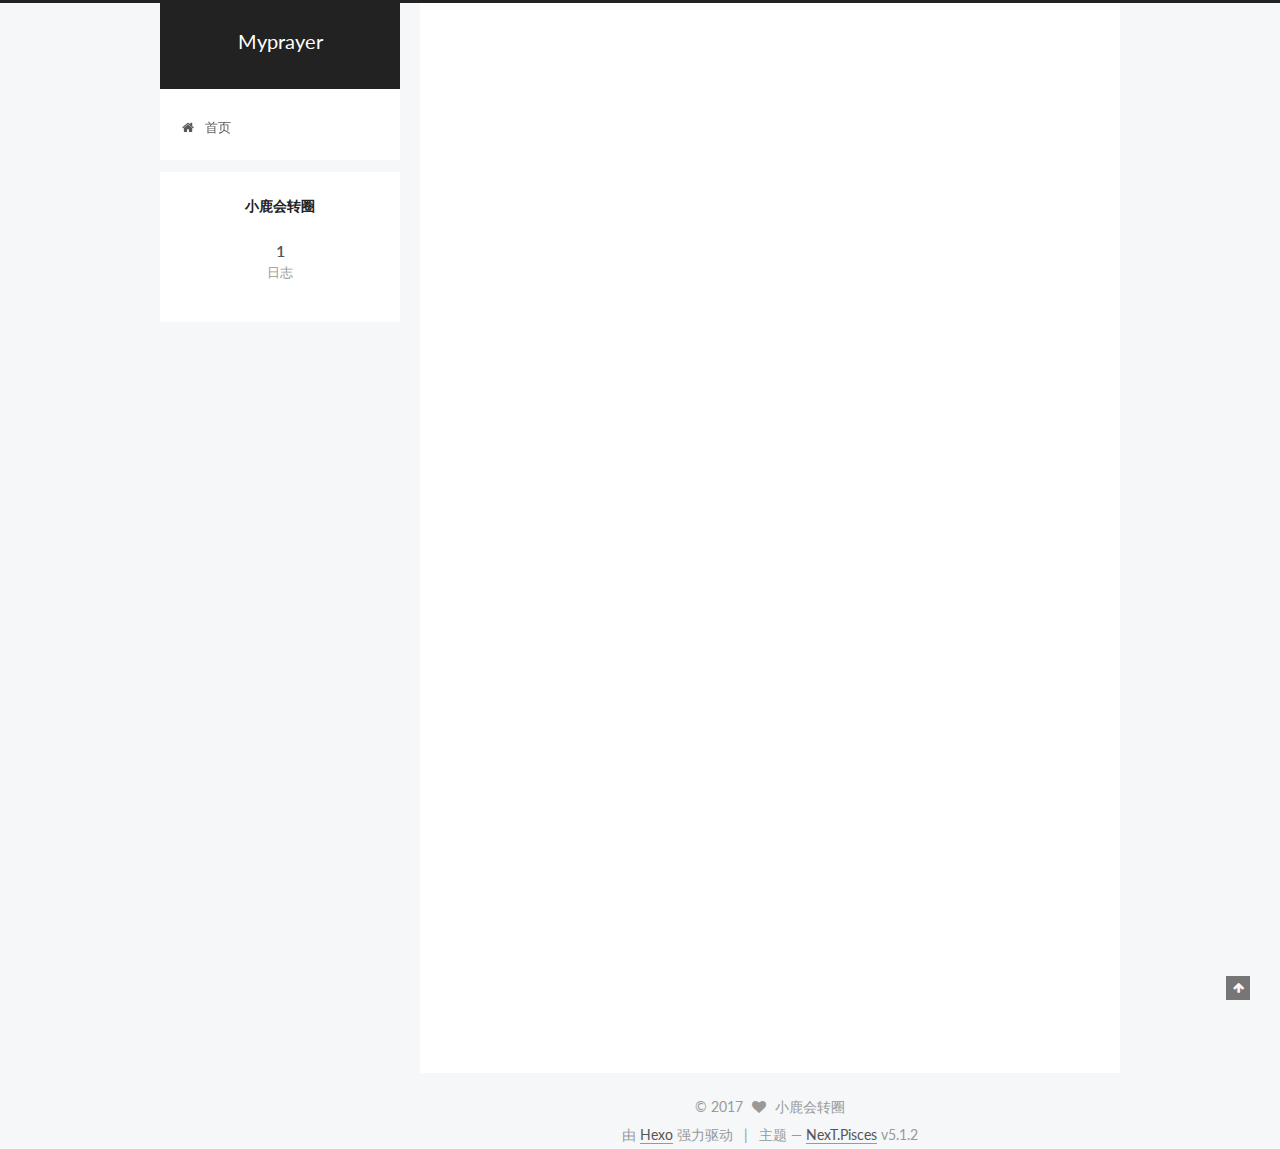
==== commit 02de6c90: "Site updated: 2017-09-02 20:33:53" ====
--- a/index.html
+++ b/index.html
@@ -235,7 +235,7 @@
   
   
   <div class="post-block">
-    <link itemprop="mainEntityOfPage" href="http://yoursite.com/2017/08/30/my-new-post/">
+    <link itemprop="mainEntityOfPage" href="http://yoursite.com/2017/09/02/hello-world/">
 
     <span hidden itemprop="author" itemscope itemtype="http://schema.org/Person">
       <meta itemprop="name" content="小鹿会转圈">
@@ -254,7 +254,7 @@
         
           <h1 class="post-title" itemprop="name headline">
                 
-                <a class="post-title-link" href="/2017/08/30/my-new-post/" itemprop="url">my new post</a></h1>
+                <a class="post-title-link" href="/2017/09/02/hello-world/" itemprop="url">Hello World</a></h1>
         
 
         <div class="post-meta">
@@ -266,8 +266,8 @@
               
                 <span class="post-meta-item-text">发表于</span>
               
-              <time title="创建于" itemprop="dateCreated datePublished" datetime="2017-08-30T17:14:08+08:00">
-                2017-08-30
+              <time title="创建于" itemprop="dateCreated datePublished" datetime="2017-09-02T20:33:27+08:00">
+                2017-09-02
               </time>
             
 
@@ -306,7 +306,16 @@
       
         
           
-            
+            <p>Welcome to <a href="https://hexo.io/" target="_blank" rel="external">Hexo</a>! This is your very first post. Check <a href="https://hexo.io/docs/" target="_blank" rel="external">documentation</a> for more info. If you get any problems when using Hexo, you can find the answer in <a href="https://hexo.io/docs/troubleshooting.html" target="_blank" rel="external">troubleshooting</a> or you can ask me on <a href="https://github.com/hexojs/hexo/issues" target="_blank" rel="external">GitHub</a>.</p>
+<h2 id="Quick-Start"><a href="#Quick-Start" class="headerlink" title="Quick Start"></a>Quick Start</h2><h3 id="Create-a-new-post"><a href="#Create-a-new-post" class="headerlink" title="Create a new post"></a>Create a new post</h3><figure class="highlight bash"><table><tr><td class="gutter"><pre><div class="line">1</div></pre></td><td class="code"><pre><div class="line">$ hexo new <span class="string">"My New Post"</span></div></pre></td></tr></table></figure>
+<p>More info: <a href="https://hexo.io/docs/writing.html" target="_blank" rel="external">Writing</a></p>
+<h3 id="Run-server"><a href="#Run-server" class="headerlink" title="Run server"></a>Run server</h3><figure class="highlight bash"><table><tr><td class="gutter"><pre><div class="line">1</div></pre></td><td class="code"><pre><div class="line">$ hexo server</div></pre></td></tr></table></figure>
+<p>More info: <a href="https://hexo.io/docs/server.html" target="_blank" rel="external">Server</a></p>
+<h3 id="Generate-static-files"><a href="#Generate-static-files" class="headerlink" title="Generate static files"></a>Generate static files</h3><figure class="highlight bash"><table><tr><td class="gutter"><pre><div class="line">1</div></pre></td><td class="code"><pre><div class="line">$ hexo generate</div></pre></td></tr></table></figure>
+<p>More info: <a href="https://hexo.io/docs/generating.html" target="_blank" rel="external">Generating</a></p>
+<h3 id="Deploy-to-remote-sites"><a href="#Deploy-to-remote-sites" class="headerlink" title="Deploy to remote sites"></a>Deploy to remote sites</h3><figure class="highlight bash"><table><tr><td class="gutter"><pre><div class="line">1</div></pre></td><td class="code"><pre><div class="line">$ hexo deploy</div></pre></td></tr></table></figure>
+<p>More info: <a href="https://hexo.io/docs/deployment.html" target="_blank" rel="external">Deployment</a></p>
+
           
         
       
--- a/css/main.css
+++ b/css/main.css
@@ -1822,7 +1822,7 @@
   width: 4px;
   height: 4px;
   border-radius: 50%;
-  background: #c4ff4f;
+  background: #32f747;
 }
 .links-of-blogroll {
   font-size: 13px;
